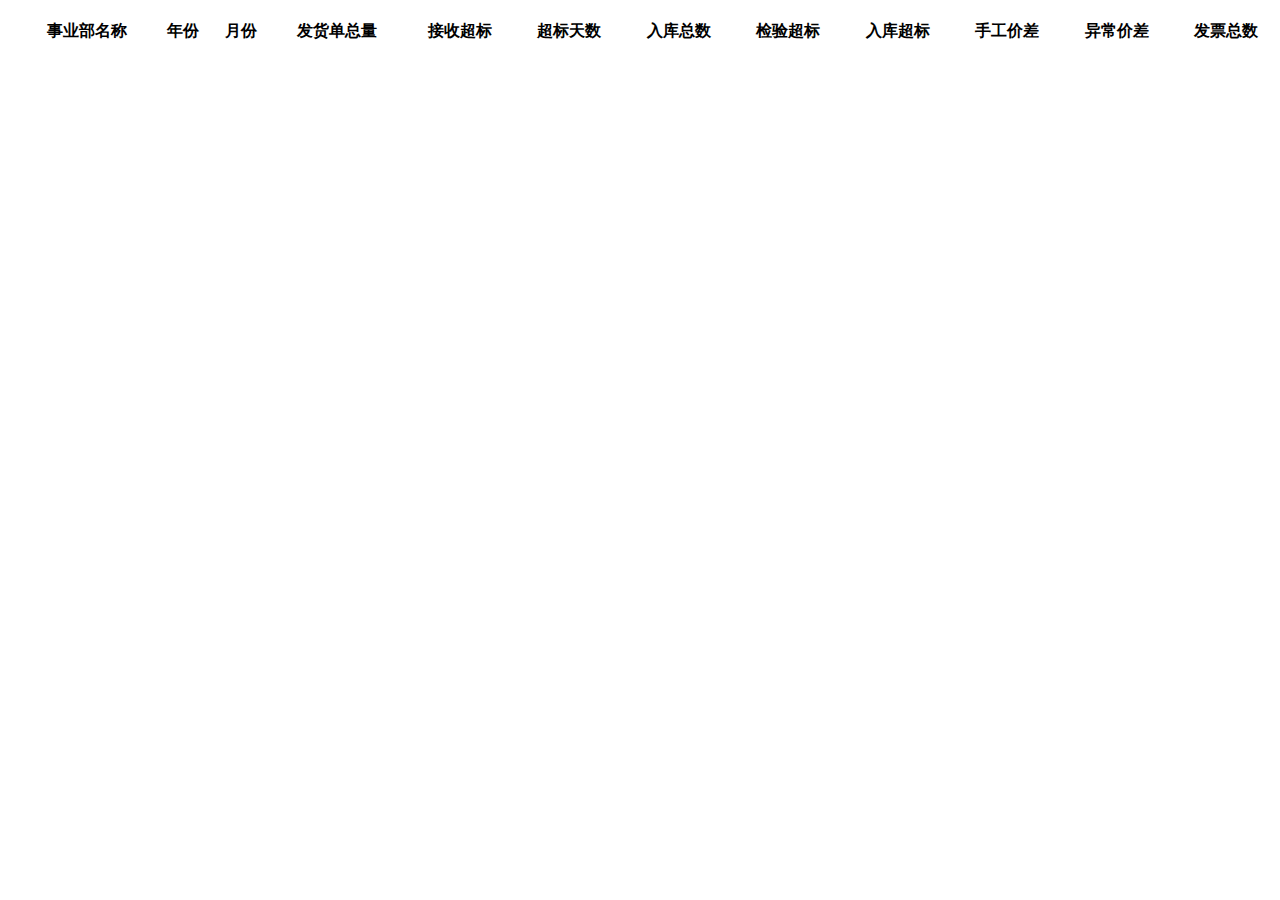
==== src/main/resources/static/list.html @ 4b202a6f "init" ====
<!DOCTYPE html>
<html>
<head>
    <meta charset="UTF-8">
    <title>每月数据</title>
    <link href="../assets/css/reset.css" rel="stylesheet" type="text/css" />
    <link href="../assets/js/themes/default/easyui.css" rel="stylesheet" type="text/css" />
    <link href="../assets/css/font-awesome.min.css" rel="stylesheet" type="text/css" />
    <link href="../assets/css/layout.css" rel="stylesheet" type="text/css" />
</head>
<!--<script src="../assets/json/datagrid_data.js" type="text/javascript"></script>-->

<body class="padding10">
<div id="p" class="easyui-panel" title="每月数据" style="width:100%;height:700px;padding:10px;"
     data-options="iconCls:'fa fa-save',collapsible:false,minimizable:false,maximizable:true,closable:false">

    <table class="easyui-datagrid"  fitColumns="true" pageSize="20" pagination="true" style="width:100%;"
           url="/busy/query"  data-options="singleSelect:true" toolbar="#tb" rownumbers="true">
        <thead>
        <tr>
            <th data-options="field:'companyName',width:50" sortable="true">事业部名称</th>
            <th data-options="field:'yearNo',width:30" sortable="true">年份</th>
            <th data-options="field:'monthNo',width:30" sortable="true">月份</th>
            <th data-options="field:'outAllNum',width:40" sortable="true">发货单总量</th>
            <th data-options="field:'rcvNum',width:30,align:'left'">接收超标</th>
            <th data-options="field:'outday',width:30,align:'left'">超标天数</th>

            <th data-options="field:'purchaseAllNum',width:40,align:'left'">入库总数</th>
            <th data-options="field:'checkNum',width:40,align:'left'">检验超标</th>
            <th data-options="field:'inStockNum',width:40,align:'left'">入库超标</th>

            <th data-options="field:'invoiceHand',width:40,align:'left'">手工价差</th>
            <th data-options="field:'invoiceDiff',width:40,align:'left'">异常价差</th>
            <th data-options="field:'invoiceNum',width:40,align:'left'">发票总数</th>

        </tr>
        </thead>
    </table>
</div>
<script src="../assets/js/jquery2.1.1.js" type="text/javascript"></script>
<script src="../assets/js/jquery.easyui.min.js" type="text/javascript"></script>
</body>
</html>
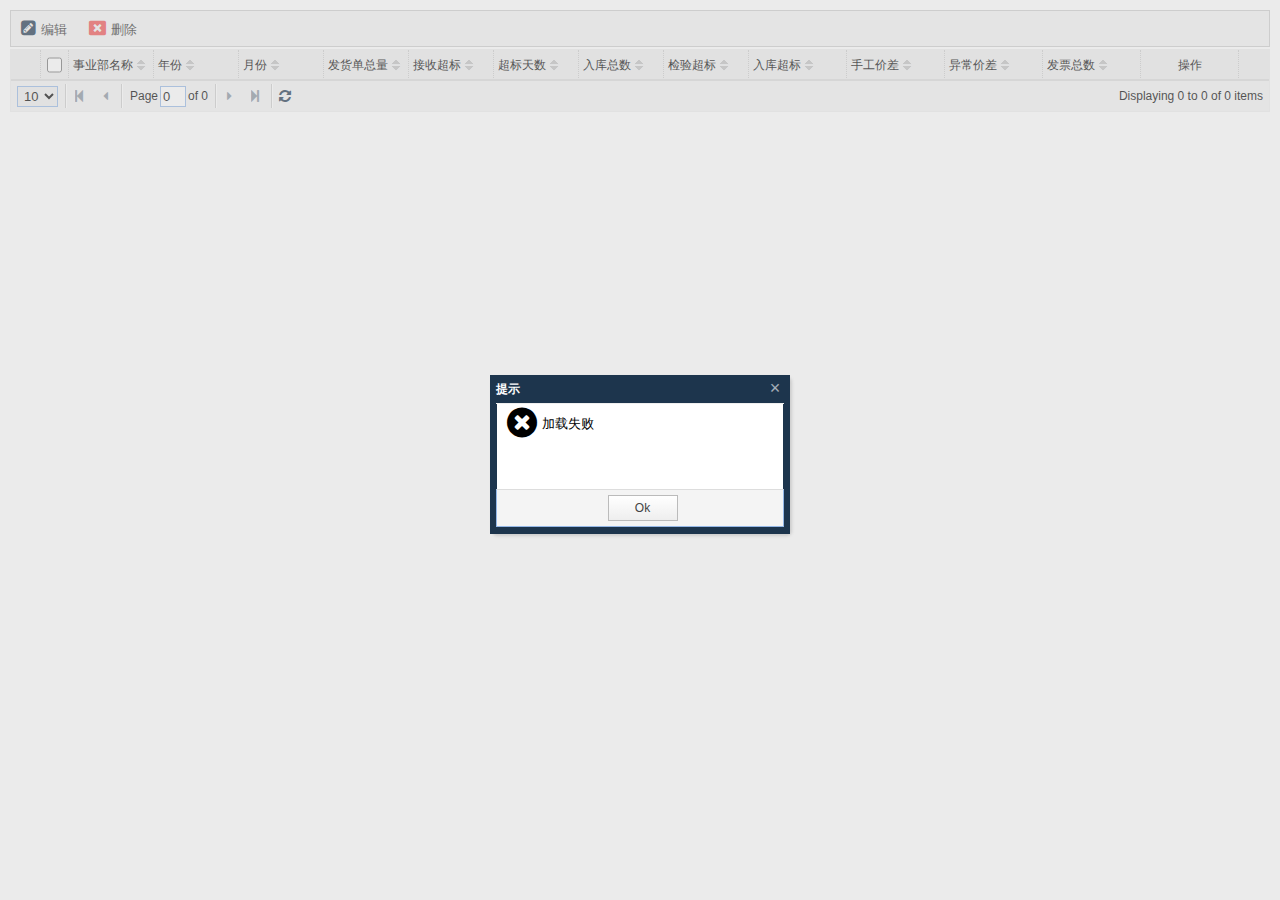
==== commit a791e83f: "第二次提交" ====
--- a/src/main/resources/static/list.html
+++ b/src/main/resources/static/list.html
@@ -3,41 +3,479 @@
 <head>
     <meta charset="UTF-8">
     <title>每月数据</title>
-    <link href="../assets/css/reset.css" rel="stylesheet" type="text/css" />
-    <link href="../assets/js/themes/default/easyui.css" rel="stylesheet" type="text/css" />
-    <link href="../assets/css/font-awesome.min.css" rel="stylesheet" type="text/css" />
-    <link href="../assets/css/layout.css" rel="stylesheet" type="text/css" />
+    <link href="assets/css/reset.css" rel="stylesheet" type="text/css" />
+    <link href="assets/js/themes/default/easyui.css" rel="stylesheet" type="text/css" />
+    <link href="assets/css/font-awesome.min.css" rel="stylesheet" type="text/css" />
+    <link href="assets/css/layout.css" rel="stylesheet" type="text/css" />
 </head>
-<!--<script src="../assets/json/datagrid_data.js" type="text/javascript"></script>-->
-
+<script src="assets/js/jquery2.1.1.js" type="text/javascript"></script>
+<script src="assets/js/jquery.easyui.min.js" type="text/javascript"></script>
+<script src="assets/js/layer.js" type="text/javascript"></script>
 <body class="padding10">
-<div id="p" class="easyui-panel" title="每月数据" style="width:100%;height:700px;padding:10px;"
-     data-options="iconCls:'fa fa-save',collapsible:false,minimizable:false,maximizable:true,closable:false">
-
-    <table class="easyui-datagrid"  fitColumns="true" pageSize="20" pagination="true" style="width:100%;"
-           url="/busy/query"  data-options="singleSelect:true" toolbar="#tb" rownumbers="true">
-        <thead>
+
+<div class="tools-row" style="padding-bottom:2px;">
+    <!--<table cellpadding="0" cellspacing="0" style="width:100%">
         <tr>
-            <th data-options="field:'companyName',width:50" sortable="true">事业部名称</th>
-            <th data-options="field:'yearNo',width:30" sortable="true">年份</th>
-            <th data-options="field:'monthNo',width:30" sortable="true">月份</th>
-            <th data-options="field:'outAllNum',width:40" sortable="true">发货单总量</th>
-            <th data-options="field:'rcvNum',width:30,align:'left'">接收超标</th>
-            <th data-options="field:'outday',width:30,align:'left'">超标天数</th>
-
-            <th data-options="field:'purchaseAllNum',width:40,align:'left'">入库总数</th>
-            <th data-options="field:'checkNum',width:40,align:'left'">检验超标</th>
-            <th data-options="field:'inStockNum',width:40,align:'left'">入库超标</th>
-
-            <th data-options="field:'invoiceHand',width:40,align:'left'">手工价差</th>
-            <th data-options="field:'invoiceDiff',width:40,align:'left'">异常价差</th>
-            <th data-options="field:'invoiceNum',width:40,align:'left'">发票总数</th>
-
+            <td>日清日结每月数据</td>
+            &lt;!&ndash;<td style="height:28px;" colspan="2">
+                账号:<input class="easyui-textbox" id="txtUserZhxm" data-options="width:80"/>
+                &nbsp; &nbsp; <button id="btnsearch" type="button" class="but-default" onclick="UserinfoSearch()"><span class="icon icon-magnifier"></span> 查询</button>
+            </td>&ndash;&gt;
+            <td align="right">
+                &lt;!&ndash;<button id="btnadd" type="button" class="easyui-linkbutton btnPrimary"  onclick="EidtUserForm()"><span class="icon icon-add"></span>新增</button>&ndash;&gt;
+                <button id="btndel" type="button" class="easyui-linkbutton   btnDanger"  onclick="User_Del()"><span class="icon icon-delete"></span>删除</button>
+            </td>
         </tr>
-        </thead>
-    </table>
+    </table>-->
+    <div class="btnbar-tools">
+       <!-- <a href="javascript:;" class="add" id="newData"><i class="fa fa-plus-square success"></i>添加</a>-->
+        <a href="javascript:;" class="edit"><i class="fa fa-pencil-square info"></i>编辑</a>
+        <a href="javascript:;" class="del"><i class="fa fa-times-rectangle danger"></i>删除</a>
+       <!-- <a href="javascript:;" class="count"><i class="fa fa-pie-chart purple"></i>统计</a>
+        <a href="javascript:;" class="check"><i class="fa fa-check-circle yellow"></i>审核</a>-->
+    </div>
 </div>
-<script src="../assets/js/jquery2.1.1.js" type="text/javascript"></script>
-<script src="../assets/js/jquery.easyui.min.js" type="text/javascript"></script>
+<table id="dg"></table>
+<div class="div_empty" style="height: 150px; display:none; border-top: 0px solid; background-color:White;">
+    <div style="width: 95%; text-align: center; border: 0px; margin-top: 5%; font-size:20px; font-family: 宋体;position: absolute">
+        暂无数据！
+    </div>
+</div>
+<!--
+<div id="window_userinfo" class="easyui-window" title="修改数据"
+     data-options="modal:true,closed:true,region:'center'">
+    <form id="yzxx" method="post">
+        <table cellpadding="5" class="basetable">
+            <tr>
+                <td>
+                   事业部名称：
+                </td>
+                <td>
+                    <input class="easyui-textbox" id="txtuserid" placeholder="自动生成" type="text" name="username"></input>
+                </td>
+            </tr>
+            <tr>
+                <td>
+                    用户账号：
+                </td>
+                <td>
+                    <input class="easyui-textbox" id="txtuserzh" type="text" name="username" data-options="required:true"></input>
+                </td>
+            </tr>
+            <tr>
+                <td>
+                    姓名：
+                </td>
+                <td>
+                    <input class="easyui-textbox" id="txtusername" type="text" name="username" data-options="required:true"></input>
+                </td>
+            </tr>
+
+            <tr>
+                <td>
+                    密码:
+                </td>
+                <td>
+                    <input id="password1" class="easyui-textbox" type="password" data-options="required:true,validType:'length[6,50]'" />
+                </td>
+            </tr>
+            <tr>
+                <td>
+                    确认密码:
+                </td>
+                <td>
+                    <input id="password2" class="easyui-textbox" type="password" data-options="required:true,validType:'length[6,50]'" />
+                </td>
+            </tr>
+
+            <tr>
+                <td>
+                    角色：
+                </td>
+                <td>
+
+                </td>
+            </tr>
+            <tr>
+                <td>
+                    用户状态：
+                </td>
+                <td colspan="3">
+                    <input id="stauts1" type="radio" name="status" value="1" /><label for="stauts0">启用</label>
+                    <input id="stauts0" type="radio" name="status" value="0" /><label for="stauts1">禁用</label>
+                </td>
+            </tr>
+            <tr>
+                <td colspan="4" align="right">
+                    <a href="javascript:void(0)" class="easyui-linkbutton" data-options="iconCls:'icon-save'" style="width: 80px"
+                       onclick="SaveUserInfo()">保存</a> <a href="javascript:void(0)" class="easyui-linkbutton"
+                                                          data-options="iconCls:'icon-cancel'" onclick="$('#window_userinfo').window('close')" style="width: 80px">
+                    取消</a>
+                </td>
+            </tr>
+        </table>
+    </form>
+</div>-->
+<!-- 新增和编辑数据 -->
+<div class="dig-wrapper" id="newData-wrapper">
+    <div class="form2-column" title="表单示例">
+        <form id="vui_sample" class="easyui-form" method="post" data-options="novalidate:true">
+            <div class="form-column2">
+                <div class="form-column-left">
+                    <input class="easyui-textbox" name="name" style="width:100%" data-options="label:'申请单号:',required:true">
+                </div>
+                <div class="form-column-left fm-left">
+                    <select class="easyui-combobox" name="state" data-options="label:'状态:',required:true" labelPosition="top" style="width:100%;">
+                        <option value="AL">新增</option>
+                        <option value="AK">已提交</option>
+                        <option value="AZ">申请中</option>
+                        <option value="AR">已入库</option>
+                    </select>
+                </div>
+            </div>
+            <div class="form-column2">
+                <div class="form-column-left">
+                    <input class="easyui-textbox" name="wznumber" style="width:100%" data-options="label:'物料编号:',required:true">
+                </div>
+                <div class="form-column-left fm-left">
+                    <input class="easyui-textbox" name="subject" style="width:100%" data-options="label:'物料名称:',required:true">
+                </div>
+            </div>
+            <div class="form-column2">
+                <div class="form-column-left">
+                    <select class="easyui-combobox" name="state" data-options="label:'物料类型:',required:true" labelPosition="top" style="width:100%;">
+                        <option value="AL">原材料</option>
+                        <option value="AK">辅料</option>
+                        <option value="AZ">产品</option>
+                        <option value="AR">深加工原料</option>
+                    </select>
+                </div>
+                <div class="form-column-left fm-left">
+                    <select class="easyui-combobox" name="state" data-options="label:'入库类型:',required:true" labelPosition="top" style="width:100%;">
+                        <option value="AL">原材料入库</option>
+                        <option value="AK">辅料入库</option>
+                        <option value="AZ">产品入库</option>
+                        <option value="AR">深加工原料入库</option>
+                    </select>
+                </div>
+            </div>
+            <div class="form-column2">
+                <div class="form-column-left">
+                    <input class="easyui-textbox" name="sqkf" style="width:100%" data-options="label:'申请库房:',required:true">
+                </div>
+                <div class="form-column-left fm-left">
+                    <input class="easyui-textbox" name="subject" style="width:100%" data-options="label:'申请数量:',required:true,validType:'number'">
+                </div>
+            </div>
+            <div class="form-column2">
+                <div class="form-column-left">
+                    <input class="easyui-textbox" name="sqkf" style="width:100%" data-options="label:'单位:',required:true">
+                </div>
+                <div class="form-column-left fm-left">
+                    <input class="easyui-textbox" id="storage-time" name="subject" style="width:100%" data-options="label:'存储期限:',required:true">
+                </div>
+            </div>
+            <div class="form-column1">
+                <div class="form-column-left">
+                    <input class="easyui-textbox" name="message" style="width:100%;height:60px" data-options="label:'备注:',multiline:true">
+                </div>
+            </div>
+            <div class="form-btnBar pl75">
+                <input type="submit" name="" value="保存" class="easyui-linkbutton btnPrimary" onclick="submitForm()" style="width:80px" />
+                <input type="submit" name="" value="重置" class="easyui-linkbutton btnDefault" onclick="clearForm()" style="width:80px" />
+            </div>
+        </form>
+    </div>
+</div>
+
+<script type="text/javascript">
+    $(document).ready(function() {
+        //当请求远程数据时，发送的额外参数。
+        GetqueryParams= function () {
+            var Params = {};
+            //Params.SearchRole = $("#SearchRole").combobox('getValue');
+            //Params.Jzzhch = $("#txtUserZhxm").textbox('getValue');
+            return Params;
+        }
+
+        UserinfoSearch= function () {
+            $("#dg").datagrid("reload", GetqueryParams());
+        }
+
+        //删除
+        Fn_Del= function () {
+            var rows = $('#dg').datagrid("getSelections");
+            if (rows.length > 0) {
+                $.messager.confirm("提示", "你确定要删除吗?", function (r) {
+                    if (r) {
+                        var ids = [];
+                        for (var i = 0; i < rows.length; i++) {
+                            ids.push(rows[i].userid);
+                        }
+                        var jsonObject = JSON.stringify(ids);
+                        DelRows(jsonObject);
+                    }
+                });
+            }
+            else {
+                $.messager.alert("提示", "请选择要删除的行", "error");
+            }
+        }
+
+        DelRows = function (userids) {
+            $.ajax({
+                type: 'post',
+                dataType: "json", //返回json格式的数据
+                url: "UsersList_Del",
+                data: {'UsersJson': userids},
+                cache: false,
+                success: function (Data) {
+                    if (Data == "1") {
+                        $('#dg').datagrid("reload");
+                        $.messager.alert("提示", "删除成功");
+                    }
+                    else {
+                        $.messager.alert("提示", "删除失败", "error");
+                    }
+                },
+                error: function (e) {
+                    var msg = responseTextTitle(e.responseText);
+                    $.messager.alert("提示", msg, "error");
+                }
+            });
+        }
+
+        getRowIndex = function(target) {
+            var tr = $(target).closest('tr.datagrid-row');
+            return parseInt(tr.attr('datagrid-row-index'));
+        }
+
+        EidtUserForm = function(target){
+            console.log(1234);
+            if (target) {
+                var thisindex = getRowIndex(target);
+                var row = $('#dg').datagrid('getRows')[thisindex];
+                $('#txtuserid').textbox('readonly',true);
+                $('#txtuserzh').textbox('readonly',true);
+                $('#txtuserid').textbox("setValue",row.userid);
+                $('#txtuserzh').textbox('setValue',row.userzh);
+                $('#password1').textbox("setValue","");
+                $('#password2').textbox("setValue","");
+                $('#txtusername').textbox("setValue", row.username);
+                $('#userrole').combobox('setValues', row.role);
+                $("input[name='status'][value=" + row.status + "]").prop("checked", true);
+                $('#dg').datagrid('clearSelections');
+                layer.open({
+                    type: 1,
+                    skin: 'layui-layer-rim', //加上边框
+                    area: ['1000px', '450px'], //宽高
+                    content: $('#newData-wrapper'),
+                    zIndex: 1000
+                });
+            }
+        }
+
+        BindData = function () {
+            var queryParams = GetqueryParams();
+            $('#dg').datagrid({
+                width: '100%',
+                height: 'auto',
+                scrollbarSize: 0,
+                autoRowHeight: false,
+                url: "/busy/query",
+                queryParams: queryParams,
+                checkOnSelect: false,
+                selectOnCheck: true,
+                idField: 'id',
+                columns: [[
+                    {field: 'ck', title: '选择', sortable: true, checkbox: true},
+                    {field: 'companyName', title: '事业部名称', width: "7%", sortable: true},
+                    {field: 'yearNo', title: '年份', width: "7%", sortable: true},
+                    {field: 'monthNo', title: '月份', width: "7%", sortable: true},
+                    {field: 'outAllNum', title: '发货单总量', width: "7%", sortable: true},
+                    {field: 'rcvNum', title: '接收超标', width: "7%", sortable: true},
+                    {field: 'outday', title: '超标天数', width: "7%", sortable: true},
+                    {field: 'purchaseAllNum', title: '入库总数', width: "7%", sortable: true},
+                    {field: 'checkNum', title: '检验超标', width: "7%", sortable: true},
+                    {field: 'inStockNum', title: '入库超标', width: "8%", sortable: true},
+                    {field: 'invoiceHand', title: '手工价差', width: "8%", sortable: true},
+                    {field: 'invoiceDiff', title: '异常价差', width: "8%", sortable: true},
+                    {field: 'invoiceNum', title: '发票总数', width: "8%", sortable: true},
+                    /*{ field: 'status', title: '状态', width: "20%", sortable: true,formatter:function(value, row, index){
+                return row.zt;
+            }  },*/
+                    /*{ field: 'role', title: '角色', width: "20%", sortable: true ,formatter:function(value, row, index){
+                return row.dmmc;
+            }  },*/
+                    {
+                        field: 'action', title: '操作', width: "8%", align: 'center',
+                        formatter: function (value, row, index) {
+                            var e = '<a class="but-link" href="javascript:void(0)" onclick="EidtUserForm(this)"><span class="icon icon-edit"></span>编辑</a> ';
+                            return e;
+                        }
+                    }
+                ]],
+                onLoadSuccess: function (data) {//加载完毕后获取所有的checkbox遍历
+                    if (data.rows.length > 0) {
+                        //循环判断操作为新增的不能选择
+                        /* for (var i = 0; i < data.rows.length; i++) {
+                    //根据userid让某些行不可选
+                    if (data.rows[i].userid == "system") {
+                        $("input[type='checkbox']")[i + 1].disabled = true;//禁用
+                        //$("input[type='checkbox']")[i + 1].remove();//移除
+                    }
+                }*/
+
+                    } else {
+                        $(".div_empty").css({"display": "block"});
+                        $(this).closest('div.datagrid-wrap').find('div.datagrid-pager').hide();
+                    }
+
+                },
+                //当用户勾选全部行时触发
+                onCheckAll: function (rows) {
+                    $("input[type='checkbox']").each(function (index, el) {
+                        if (el.disabled == true) {
+                            $("#dg").datagrid('uncheckRow', index - 1);//此处参考其他人的代码，原代码为unselectRow
+                        }
+                        var checkboxHeader = $('div.datagrid-header-check input[type=checkbox]');//取到全选全不选这个元素
+                        checkboxHeader.prop("checked", "checked");//将其设置为checked即可
+                    });
+                },
+                onClickRow: function (rowIndex, rowData) {
+                    //加载完毕后获取所有的checkbox遍历
+                    $("input[type='checkbox']").each(function (index, el) {
+                        //如果当前的复选框不可选，则不让其选中
+                        if (el.disabled == true) {
+                            //POSStockHeadTable.datagrid('unselectRow', index - 1);
+                        }
+                    })
+                },
+                pageSize: 10,
+                pageList: [10, 20, 30, 50],
+                fitColumns: true,
+                striped: true,
+                pagination: true, //分页控件
+                rownumbers: true, //行号
+                onLoadError: function (e) {
+                    $.messager.alert("提示", "加载失败", "error");
+                }
+            });
+
+        }
+        /*
+    function EidtUserForm(target) {
+        var title="编辑";
+        if (target) {
+            var thisindex = getRowIndex(target);
+            var row = $('#dg').datagrid('getRows')[thisindex];
+            $('#txtuserid').textbox('readonly',true);
+            $('#txtuserzh').textbox('readonly',true);
+            $('#txtuserid').textbox("setValue",row.userid);
+            $('#txtuserzh').textbox('setValue',row.userzh);
+            $('#password1').textbox("setValue","");
+            $('#password2').textbox("setValue","");
+            $('#txtusername').textbox("setValue", row.username);
+            $('#userrole').combobox('setValues', row.role);
+            $("input[name='status'][value=" + row.status + "]").prop("checked", true);
+            $('#dg').datagrid('clearSelections');
+        }
+        else {
+            $('#txtuserid').textbox('readonly',true);
+            $('#txtuserzh').textbox('setValue',"");
+            $('#txtuserzh').textbox('readonly',false);
+            $('#txtuserid').textbox("setValue","");
+            $('#password1').textbox("setValue","");
+            $('#password2').textbox("setValue","");
+            $('#txtusername').textbox("setValue", "");
+            $('#userrole').combobox('setValues', "");
+            $("input[name='status'][value='1']").prop("checked", true);
+            title="新增";
+        }
+        $('#window_userinfo').window({
+            width: 500,
+            title: title,
+            modal: true
+        });
+        $('#window_userinfo').window('open');
+        $('#window_userinfo').window('vcenter');
+        $('#window_userinfo').window('hcenter');
+    }*/
+        /*function SaveUserInfo()
+    {
+       /!* var isValid = $("#yzxx").form('enableValidation').form('validate');
+        if (!isValid) {
+            $.messager.progress('close'); // hide progress bar while the form is invalid
+            return isValid;
+        }
+        if($('#password1').textbox("getValue")!=$('#password2').textbox("getValue"))
+        {
+            $.messager.alert("提示", "两次密码输入不一样", "");
+            return false;
+        }
+        if($('#userrole').combobox("getValues")=="")
+        {
+            $.messager.alert("提示", "请选择角色", "");
+            return false;
+        }*!/
+        //var userinfo = $('#yzxx').serializeObject();
+        var userinfo = new Object();
+        userinfo.userid=$('#txtuserid').textbox("getValue");
+        userinfo.userzh=$('#txtuserzh').textbox("getValue");
+        userinfo.username=$('#txtusername').textbox("getValue");
+        userinfo.passwd=$('#password1').textbox("getValue");
+        userinfo.role=$('#userrole').combobox('getValue');
+        userinfo.status=$("input[name='status']:checked").val();
+        var jsonObject = JSON.stringify(userinfo);
+        $.ajax({
+            type: 'post',
+            dataType: "json",
+            url: "****",
+        data: { 'json': jsonObject },
+        cache: false,
+            success: function (data) {
+        if (data == "1") {
+            $.messager.alert("提示", "保存成功", "");
+            $('#dg').datagrid("reload");
+            $('#window_userinfo').window('close');
+        }
+        else {
+            $.messager.alert("提示", data.msg, "error");
+        }
+    },
+        error: function (e) {
+            $.messager.alert("提示", "保存失败" + e.toString(), "error");
+        }
+    });
+    }*/
+
+
+        /*初始化数据*/
+        BindData();
+        //新增数据
+        $('#newData').on('click', function () {
+            layer.open({
+                type: 1,
+                skin: 'layui-layer-rim', //加上边框
+                area: ['1000px', '450px'], //宽高
+                content: $('#newData-wrapper'),
+                zIndex: 1000
+            });
+        });
+
+        $('#del').on('click', function () {
+            layer.open({
+                type: 1,
+                skin: 'layui-layer-rim', //加上边框
+                area: ['1000px', '450px'], //宽高
+                content: $('#newData-wrapper'),
+                zIndex: 1000
+            });
+        });
+
+
+    });
+</script>
+
 </body>
 </html>--- a/src/main/resources/static/assets/js/themes/default/easyui.css
+++ b/src/main/resources/static/assets/js/themes/default/easyui.css
@@ -0,0 +1,3220 @@
+.panel {
+  overflow: hidden;
+  text-align: left;
+  margin: 0;
+  border: 0;
+  -moz-border-radius: 0 0 0 0;
+  -webkit-border-radius: 0 0 0 0;
+  border-radius: 0 0 0 0;
+}
+.panel-header,
+.panel-body {
+  border-width: 1px;
+  border-style: solid;
+}
+.panel-header {
+  padding: 5px;
+  position: relative;
+}
+.panel-title {
+  background: url('images/blank.gif') no-repeat;
+}
+.panel-header-noborder {
+  border-width: 0 0 1px 0;
+}
+.panel-body {
+  overflow: auto;
+  border-top-width: 0;
+  padding: 0;
+}
+.panel-body-noheader {
+  border-top-width: 1px;
+}
+.panel-body-noborder {
+  border-width: 0px;
+}
+.panel-body-nobottom {
+  border-bottom-width: 0;
+}
+.panel-with-icon {
+  padding-left: 18px;
+}
+.panel-icon,
+.panel-tool {
+  position: absolute;
+  top: 50%;
+  margin-top: -8px;
+  height: 16px;
+  overflow: hidden;
+}
+.panel-icon {
+  left: 5px;
+  width: 16px;
+}
+.panel-tool {
+  right: 5px;
+  width: auto;
+}
+.panel-tool a {
+  display: inline-block;
+  width: 16px;
+  height: 16px;
+  opacity: 0.6;
+  filter: alpha(opacity=60);
+  margin: 0 0 0 2px;
+  vertical-align: top;
+}
+.panel-tool a:hover {
+  opacity: 1;
+  filter: alpha(opacity=100);
+  background-color: #eaf2ff;
+  -moz-border-radius: 3px 3px 3px 3px;
+  -webkit-border-radius: 3px 3px 3px 3px;
+  border-radius: 3px 3px 3px 3px;
+}
+.panel-loading {
+  padding: 11px 0px 10px 30px;
+}
+.panel-noscroll {
+  overflow: hidden;
+}
+.panel-fit,
+.panel-fit body {
+  height: 100%;
+  margin: 0;
+  padding: 0;
+  border: 0;
+  overflow: hidden;
+}
+.panel-loading {
+  background: url('images/loading.gif') no-repeat 10px 10px;
+}
+.panel-tool-close {
+  background: url('images/panel_tools.png') no-repeat -16px 0px;
+}
+.panel-tool-min {
+  background: url('images/panel_tools.png') no-repeat 0px 0px;
+}
+.panel-tool-max {
+  background: url('images/panel_tools.png') no-repeat 0px -16px;
+}
+.panel-tool-restore {
+  background: url('images/panel_tools.png') no-repeat -16px -16px;
+}
+.panel-tool-collapse {
+  background: url('images/panel_tools.png') no-repeat -32px 0;
+}
+.panel-tool-expand {
+  background: url('images/panel_tools.png') no-repeat -32px -16px;
+}
+.panel-header,
+.panel-body {
+  border-color: #95B8E7;
+}
+.panel-header {
+  background-color: #E0ECFF;
+  background: -webkit-linear-gradient(top,#EFF5FF 0,#E0ECFF 100%);
+  background: -moz-linear-gradient(top,#EFF5FF 0,#E0ECFF 100%);
+  background: -o-linear-gradient(top,#EFF5FF 0,#E0ECFF 100%);
+  background: linear-gradient(to bottom,#EFF5FF 0,#E0ECFF 100%);
+  background-repeat: repeat-x;
+  filter: progid:DXImageTransform.Microsoft.gradient(startColorstr=#EFF5FF,endColorstr=#E0ECFF,GradientType=0);
+}
+.panel-body {
+  background-color: #ffffff;
+  color: #000000;
+  font-size: 12px;
+}
+.panel-title {
+  font-size: 12px;
+  font-weight: bold;
+  color: #0E2D5F;
+  height: 16px;
+  line-height: 16px;
+}
+.panel-footer {
+  border: 1px solid #95B8E7;
+  overflow: hidden;
+  background: #F4F4F4;
+}
+.panel-footer-noborder {
+  border-width: 1px 0 0 0;
+}
+.panel-hleft,
+.panel-hright {
+  position: relative;
+}
+.panel-hleft>.panel-body,
+.panel-hright>.panel-body {
+  position: absolute;
+}
+.panel-hleft>.panel-header {
+  float: left;
+}
+.panel-hright>.panel-header {
+  float: right;
+}
+.panel-hleft>.panel-body {
+  border-top-width: 1px;
+  border-left-width: 0;
+}
+.panel-hright>.panel-body {
+  border-top-width: 1px;
+  border-right-width: 0;
+}
+.panel-hleft>.panel-body-nobottom {
+  border-bottom-width: 1px;
+  border-right-width: 0;
+}
+.panel-hright>.panel-body-nobottom {
+  border-bottom-width: 1px;
+  border-left-width: 0;
+}
+.panel-hleft>.panel-footer {
+  position: absolute;
+  right: 0;
+}
+.panel-hright>.panel-footer {
+  position: absolute;
+  left: 0;
+}
+.panel-hleft>.panel-header-noborder {
+  border-width: 0 1px 0 0;
+}
+.panel-hright>.panel-header-noborder {
+  border-width: 0 0 0 1px;
+}
+.panel-hleft>.panel-body-noborder {
+  border-width: 0;
+}
+.panel-hright>.panel-body-noborder {
+  border-width: 0;
+}
+.panel-hleft>.panel-body-noheader {
+  border-left-width: 1px;
+}
+.panel-hright>.panel-body-noheader {
+  border-right-width: 1px;
+}
+.panel-hleft>.panel-footer-noborder {
+  border-width: 0 0 0 1px;
+}
+.panel-hright>.panel-footer-noborder {
+  border-width: 0 1px 0 0;
+}
+.panel-hleft>.panel-header .panel-icon,
+.panel-hright>.panel-header .panel-icon {
+  margin-top: 0;
+  top: 5px;
+}
+.panel-hleft>.panel-header .panel-title,
+.panel-hright>.panel-header .panel-title {
+  position: absolute;
+  min-width: 16px;
+  left: 21px;
+  top: 5px;
+  bottom: auto;
+  white-space: nowrap;
+  word-wrap: normal;
+  -webkit-transform: rotate(90deg);
+  -webkit-transform-origin: 0 0;
+  -moz-transform: rotate(90deg);
+  -moz-transform-origin: 0 0;
+  -o-transform: rotate(90deg);
+  -o-transform-origin: 0 0;
+  transform: rotate(90deg);
+  transform-origin: 0 0;
+}
+.panel-hleft>.panel-header .panel-title-up,
+.panel-hright>.panel-header .panel-title-up {
+  position: absolute;
+  min-width: 16px;
+  left: 21px;
+  top: auto;
+  bottom: 5px;
+  text-align: right;
+  white-space: nowrap;
+  word-wrap: normal;
+  -webkit-transform: rotate(-90deg);
+  -webkit-transform-origin: 0 0;
+  -moz-transform: rotate(-90deg);
+  -moz-transform-origin: 0 0;
+  -o-transform: rotate(-90deg);
+  -o-transform-origin: 0 0;
+  transform: rotate(-90deg);
+  transform-origin: 0 16px;
+}
+.panel-hleft>.panel-header .panel-with-icon.panel-title-up,
+.panel-hright>.panel-header .panel-with-icon.panel-title-up {
+  padding-left: 0;
+  padding-right: 18px;
+}
+.panel-hleft>.panel-header .panel-tool,
+.panel-hright>.panel-header .panel-tool {
+  top: auto;
+  bottom: 5px;
+  width: 16px;
+  height: auto;
+  left: 50%;
+  margin-left: -8px;
+  margin-top: 0;
+}
+.panel-hleft>.panel-header .panel-tool a,
+.panel-hright>.panel-header .panel-tool a {
+  margin: 2px 0 0 0;
+}
+.accordion {
+  overflow: hidden;
+  border-width: 1px;
+  border-style: solid;
+}
+.accordion .accordion-header {
+  border-width: 0 0 1px;
+  cursor: pointer;
+}
+.accordion .accordion-body {
+  border-width: 0 0 1px;
+}
+.accordion-noborder {
+  border-width: 0;
+}
+.accordion-noborder .accordion-header {
+  border-width: 0 0 1px;
+}
+.accordion-noborder .accordion-body {
+  border-width: 0 0 1px;
+}
+.accordion-collapse {
+  background: url('images/accordion_arrows.png') no-repeat 0 0;
+}
+.accordion-expand {
+  background: url('images/accordion_arrows.png') no-repeat -16px 0;
+}
+.accordion {
+  background: #ffffff;
+  border-color: #95B8E7;
+}
+.accordion .accordion-header {
+  background: #E0ECFF;
+  filter: none;
+}
+.accordion .accordion-header-selected {
+  background: #ffe48d;
+}
+.accordion .accordion-header-selected .panel-title {
+  color: #000000;
+}
+.accordion .panel-last > .accordion-header {
+  border-bottom-color: #E0ECFF;
+}
+.accordion .panel-last > .accordion-body {
+  border-bottom-color: #ffffff;
+}
+.accordion .panel-last > .accordion-header-selected,
+.accordion .panel-last > .accordion-header-border {
+  border-bottom-color: #95B8E7;
+}
+.accordion> .panel-hleft {
+  float: left;
+}
+.accordion> .panel-hleft>.panel-header {
+  border-width: 0 1px 0 0;
+}
+.accordion> .panel-hleft> .panel-body {
+  border-width: 0 1px 0 0;
+}
+.accordion> .panel-hleft.panel-last > .accordion-header {
+  border-right-color: #E0ECFF;
+}
+.accordion> .panel-hleft.panel-last > .accordion-body {
+  border-right-color: #ffffff;
+}
+.accordion> .panel-hleft.panel-last > .accordion-header-selected,
+.accordion> .panel-hleft.panel-last > .accordion-header-border {
+  border-right-color: #95B8E7;
+}
+.accordion> .panel-hright {
+  float: right;
+}
+.accordion> .panel-hright>.panel-header {
+  border-width: 0 0 0 1px;
+}
+.accordion> .panel-hright> .panel-body {
+  border-width: 0 0 0 1px;
+}
+.accordion> .panel-hright.panel-last > .accordion-header {
+  border-left-color: #E0ECFF;
+}
+.accordion> .panel-hright.panel-last > .accordion-body {
+  border-left-color: #ffffff;
+}
+.accordion> .panel-hright.panel-last > .accordion-header-selected,
+.accordion> .panel-hright.panel-last > .accordion-header-border {
+  border-left-color: #95B8E7;
+}
+.window {
+  overflow: hidden;
+  padding: 5px;
+  border-width: 1px;
+  border-style: solid;
+}
+.window .window-header {
+  background: transparent;
+  padding: 0px 0px 6px 0px;
+}
+.window .window-body {
+  border-width: 1px;
+  border-style: solid;
+  border-top-width: 0px;
+}
+.window .window-body-noheader {
+  border-top-width: 1px;
+}
+.window .panel-body-nobottom {
+  border-bottom-width: 0;
+}
+.window .window-header .panel-icon,
+.window .window-header .panel-tool {
+  top: 50%;
+  margin-top: -11px;
+}
+.window .window-header .panel-icon {
+  left: 1px;
+}
+.window .window-header .panel-tool {
+  right: 1px;
+}
+.window .window-header .panel-with-icon {
+  padding-left: 18px;
+}
+.window-proxy {
+  position: absolute;
+  overflow: hidden;
+}
+.window-proxy-mask {
+  position: absolute;
+  filter: alpha(opacity=5);
+  opacity: 0.05;
+}
+.window-mask {
+  position: absolute;
+  left: 0;
+  top: 0;
+  width: 100%;
+  height: 100%;
+  filter: alpha(opacity=40);
+  opacity: 0.40;
+  font-size: 1px;
+  overflow: hidden;
+}
+.window,
+.window-shadow {
+  position: absolute;
+  -moz-border-radius: 5px 5px 5px 5px;
+  -webkit-border-radius: 5px 5px 5px 5px;
+  border-radius: 5px 5px 5px 5px;
+}
+.window-shadow {
+  background: #ccc;
+  -moz-box-shadow: 2px 2px 3px #cccccc;
+  -webkit-box-shadow: 2px 2px 3px #cccccc;
+  box-shadow: 2px 2px 3px #cccccc;
+  filter: progid:DXImageTransform.Microsoft.Blur(pixelRadius=2,MakeShadow=false,ShadowOpacity=0.2);
+}
+.window,
+.window .window-body {
+  border-color: #95B8E7;
+}
+.window {
+  background-color: #E0ECFF;
+  background: -webkit-linear-gradient(top,#EFF5FF 0,#E0ECFF 20%);
+  background: -moz-linear-gradient(top,#EFF5FF 0,#E0ECFF 20%);
+  background: -o-linear-gradient(top,#EFF5FF 0,#E0ECFF 20%);
+  background: linear-gradient(to bottom,#EFF5FF 0,#E0ECFF 20%);
+  background-repeat: repeat-x;
+  filter: progid:DXImageTransform.Microsoft.gradient(startColorstr=#EFF5FF,endColorstr=#E0ECFF,GradientType=0);
+}
+.window-proxy {
+  border: 1px dashed #95B8E7;
+}
+.window-proxy-mask,
+.window-mask {
+  background: #ccc;
+}
+.window .panel-footer {
+  border: 1px solid #95B8E7;
+  position: relative;
+  top: -1px;
+}
+.window-thinborder {
+  padding: 0;
+}
+.window-thinborder .window-header {
+  padding: 5px 5px 6px 5px;
+}
+.window-thinborder .window-body {
+  border-width: 0px;
+}
+.window-thinborder .window-header .panel-icon,
+.window-thinborder .window-header .panel-tool {
+  margin-top: -9px;
+  margin-left: 5px;
+  margin-right: 5px;
+}
+.window-noborder {
+  border: 0;
+}
+.window.panel-hleft .window-header {
+  padding: 0 6px 0 0;
+}
+.window.panel-hright .window-header {
+  padding: 0 0 0 6px;
+}
+.window.panel-hleft>.panel-header .panel-title {
+  top: auto;
+  left: 16px;
+}
+.window.panel-hright>.panel-header .panel-title {
+  top: auto;
+  right: 16px;
+}
+.window.panel-hleft>.panel-header .panel-title-up,
+.window.panel-hright>.panel-header .panel-title-up {
+  bottom: 0;
+}
+.window.panel-hleft .window-body {
+  border-width: 1px 1px 1px 0;
+}
+.window.panel-hright .window-body {
+  border-width: 1px 0 1px 1px;
+}
+.window.panel-hleft .window-header .panel-icon {
+  top: 1px;
+  margin-top: 0;
+  left: 0;
+}
+.window.panel-hright .window-header .panel-icon {
+  top: 1px;
+  margin-top: 0;
+  left: auto;
+  right: 1px;
+}
+.window.panel-hleft .window-header .panel-tool,
+.window.panel-hright .window-header .panel-tool {
+  margin-top: 0;
+  top: auto;
+  bottom: 1px;
+  right: auto;
+  margin-right: 0;
+  left: 50%;
+  margin-left: -11px;
+}
+.window.panel-hright .window-header .panel-tool {
+  left: auto;
+  right: 1px;
+}
+.window-thinborder.panel-hleft .window-header {
+  padding: 5px 6px 5px 5px;
+}
+.window-thinborder.panel-hright .window-header {
+  padding: 5px 5px 5px 6px;
+}
+.window-thinborder.panel-hleft>.panel-header .panel-title {
+  left: 21px;
+}
+.window-thinborder.panel-hleft>.panel-header .panel-title-up,
+.window-thinborder.panel-hright>.panel-header .panel-title-up {
+  bottom: 5px;
+}
+.window-thinborder.panel-hleft .window-header .panel-icon,
+.window-thinborder.panel-hright .window-header .panel-icon {
+  margin-top: 5px;
+}
+.window-thinborder.panel-hleft .window-header .panel-tool,
+.window-thinborder.panel-hright .window-header .panel-tool {
+  left: 16px;
+  bottom: 5px;
+}
+.dialog-content {
+  overflow: auto;
+}
+.dialog-toolbar {
+  position: relative;
+  padding: 2px 5px;
+}
+.dialog-tool-separator {
+  float: left;
+  height: 24px;
+  border-left: 1px solid #ccc;
+  border-right: 1px solid #fff;
+  margin: 2px 1px;
+}
+.dialog-button {
+  position: relative;
+  top: -1px;
+  padding: 5px;
+  text-align: right;
+}
+.dialog-button .l-btn {
+  margin-left: 5px;
+}
+.dialog-toolbar,
+.dialog-button {
+  background: #F4F4F4;
+  border-width: 1px;
+  border-style: solid;
+}
+.dialog-toolbar {
+  border-color: #95B8E7 #95B8E7 #dddddd #95B8E7;
+}
+.dialog-button {
+  border-color: #dddddd #95B8E7 #95B8E7 #95B8E7;
+}
+.window-thinborder .dialog-toolbar {
+  border-left: transparent;
+  border-right: transparent;
+  border-top-color: #F4F4F4;
+}
+.window-thinborder .dialog-button {
+  top: 0px;
+  padding: 5px 8px 8px 8px;
+  border-left: transparent;
+  border-right: transparent;
+  border-bottom: transparent;
+}
+.l-btn {
+  text-decoration: none;
+  display: inline-block;
+  overflow: hidden;
+  margin: 0;
+  padding: 0;
+  cursor: pointer;
+  outline: none;
+  text-align: center;
+  vertical-align: middle;
+  line-height: normal;
+}
+.l-btn-plain {
+  border-width: 0;
+  padding: 1px;
+}
+.l-btn-left {
+  display: inline-block;
+  position: relative;
+  overflow: hidden;
+  margin: 0;
+  padding: 0;
+  vertical-align: top;
+}
+.l-btn-text {
+  display: inline-block;
+  vertical-align: top;
+  width: auto;
+  line-height: 24px;
+  font-size: 12px;
+  padding: 0;
+  margin: 0 4px;
+}
+.l-btn-icon {
+  display: inline-block;
+  width: 16px;
+  height: 16px;
+  line-height: 16px;
+  position: absolute;
+  top: 50%;
+  margin-top: -8px;
+  font-size: 1px;
+}
+.l-btn span span .l-btn-empty {
+  display: inline-block;
+  margin: 0;
+  width: 16px;
+  height: 24px;
+  font-size: 1px;
+  vertical-align: top;
+}
+.l-btn span .l-btn-icon-left {
+  padding: 0 0 0 20px;
+  background-position: left center;
+}
+.l-btn span .l-btn-icon-right {
+  padding: 0 20px 0 0;
+  background-position: right center;
+}
+.l-btn-icon-left .l-btn-text {
+  margin: 0 4px 0 24px;
+}
+.l-btn-icon-left .l-btn-icon {
+  left: 4px;
+}
+.l-btn-icon-right .l-btn-text {
+  margin: 0 24px 0 4px;
+}
+.l-btn-icon-right .l-btn-icon {
+  right: 4px;
+}
+.l-btn-icon-top .l-btn-text {
+  margin: 20px 4px 0 4px;
+}
+.l-btn-icon-top .l-btn-icon {
+  top: 4px;
+  left: 50%;
+  margin: 0 0 0 -8px;
+}
+.l-btn-icon-bottom .l-btn-text {
+  margin: 0 4px 20px 4px;
+}
+.l-btn-icon-bottom .l-btn-icon {
+  top: auto;
+  bottom: 4px;
+  left: 50%;
+  margin: 0 0 0 -8px;
+}
+.l-btn-left .l-btn-empty {
+  margin: 0 4px;
+  width: 16px;
+}
+.l-btn-plain:hover {
+  padding: 0;
+}
+.l-btn-focus {
+  outline: #0000FF dotted thin;
+}
+.l-btn-large .l-btn-text {
+  line-height: 40px;
+}
+.l-btn-large .l-btn-icon {
+  width: 32px;
+  height: 32px;
+  line-height: 32px;
+  margin-top: -16px;
+}
+.l-btn-large .l-btn-icon-left .l-btn-text {
+  margin-left: 40px;
+}
+.l-btn-large .l-btn-icon-right .l-btn-text {
+  margin-right: 40px;
+}
+.l-btn-large .l-btn-icon-top .l-btn-text {
+  margin-top: 36px;
+  line-height: 24px;
+  min-width: 32px;
+}
+.l-btn-large .l-btn-icon-top .l-btn-icon {
+  margin: 0 0 0 -16px;
+}
+.l-btn-large .l-btn-icon-bottom .l-btn-text {
+  margin-bottom: 36px;
+  line-height: 24px;
+  min-width: 32px;
+}
+.l-btn-large .l-btn-icon-bottom .l-btn-icon {
+  margin: 0 0 0 -16px;
+}
+.l-btn-large .l-btn-left .l-btn-empty {
+  margin: 0 4px;
+  width: 32px;
+}
+.l-btn {
+  color: #444;
+  background: #fafafa;
+  background-repeat: repeat-x;
+  border: 1px solid #bbb;
+  background: -webkit-linear-gradient(top,#ffffff 0,#eeeeee 100%);
+  background: -moz-linear-gradient(top,#ffffff 0,#eeeeee 100%);
+  background: -o-linear-gradient(top,#ffffff 0,#eeeeee 100%);
+  background: linear-gradient(to bottom,#ffffff 0,#eeeeee 100%);
+  background-repeat: repeat-x;
+  filter: progid:DXImageTransform.Microsoft.gradient(startColorstr=#ffffff,endColorstr=#eeeeee,GradientType=0);
+  -moz-border-radius: 5px 5px 5px 5px;
+  -webkit-border-radius: 5px 5px 5px 5px;
+  border-radius: 5px 5px 5px 5px;
+}
+.l-btn:hover {
+  background: #eaf2ff;
+  color: #000000;
+  border: 1px solid #b7d2ff;
+  filter: none;
+}
+.l-btn-plain {
+  background: transparent;
+  border-width: 0;
+  filter: none;
+}
+.l-btn-outline {
+  border-width: 1px;
+  border-color: #b7d2ff;
+  padding: 0;
+}
+.l-btn-plain:hover {
+  background: #eaf2ff;
+  color: #000000;
+  border: 1px solid #b7d2ff;
+  -moz-border-radius: 5px 5px 5px 5px;
+  -webkit-border-radius: 5px 5px 5px 5px;
+  border-radius: 5px 5px 5px 5px;
+}
+.l-btn-disabled,
+.l-btn-disabled:hover {
+  opacity: 0.5;
+  cursor: default;
+  background: #fafafa;
+  color: #444;
+  background: -webkit-linear-gradient(top,#ffffff 0,#eeeeee 100%);
+  background: -moz-linear-gradient(top,#ffffff 0,#eeeeee 100%);
+  background: -o-linear-gradient(top,#ffffff 0,#eeeeee 100%);
+  background: linear-gradient(to bottom,#ffffff 0,#eeeeee 100%);
+  background-repeat: repeat-x;
+  filter: progid:DXImageTransform.Microsoft.gradient(startColorstr=#ffffff,endColorstr=#eeeeee,GradientType=0);
+}
+.l-btn-disabled .l-btn-text,
+.l-btn-disabled .l-btn-icon {
+  filter: alpha(opacity=50);
+}
+.l-btn-plain-disabled,
+.l-btn-plain-disabled:hover {
+  background: transparent;
+  filter: alpha(opacity=50);
+}
+.l-btn-selected,
+.l-btn-selected:hover {
+  background: #ddd;
+  filter: none;
+}
+.l-btn-plain-selected,
+.l-btn-plain-selected:hover {
+  background: #ddd;
+}
+.textbox {
+  position: relative;
+  border: 1px solid #95B8E7;
+  background-color: #fff;
+  vertical-align: middle;
+  display: inline-block;
+  overflow: hidden;
+  white-space: nowrap;
+  margin: 0;
+  padding: 0;
+  -moz-border-radius: 5px 5px 5px 5px;
+  -webkit-border-radius: 5px 5px 5px 5px;
+  border-radius: 5px 5px 5px 5px;
+}
+.textbox .textbox-text {
+  font-size: 12px;
+  border: 0;
+  margin: 0;
+  padding: 4px;
+  white-space: normal;
+  vertical-align: top;
+  outline-style: none;
+  resize: none;
+  -moz-border-radius: 5px 5px 5px 5px;
+  -webkit-border-radius: 5px 5px 5px 5px;
+  border-radius: 5px 5px 5px 5px;
+}
+.textbox .textbox-text::-ms-clear,
+.textbox .textbox-text::-ms-reveal {
+  display: none;
+}
+.textbox textarea.textbox-text {
+  white-space: pre-wrap;
+}
+.textbox .textbox-prompt {
+  font-size: 12px;
+  color: #aaa;
+}
+.textbox .textbox-bgicon {
+  background-position: 3px center;
+  padding-left: 21px;
+}
+.textbox .textbox-button,
+.textbox .textbox-button:hover {
+  position: absolute;
+  top: 0;
+  padding: 0;
+  vertical-align: top;
+  -moz-border-radius: 0 0 0 0;
+  -webkit-border-radius: 0 0 0 0;
+  border-radius: 0 0 0 0;
+}
+.textbox .textbox-button-right,
+.textbox .textbox-button-right:hover {
+  right: 0;
+  border-width: 0 0 0 1px;
+}
+.textbox .textbox-button-left,
+.textbox .textbox-button-left:hover {
+  left: 0;
+  border-width: 0 1px 0 0;
+}
+.textbox .textbox-button-top,
+.textbox .textbox-button-top:hover {
+  left: 0;
+  border-width: 0 0 1px 0;
+}
+.textbox .textbox-button-bottom,
+.textbox .textbox-button-bottom:hover {
+  top: auto;
+  bottom: 0;
+  left: 0;
+  border-width: 1px 0 0 0;
+}
+.textbox-addon {
+  position: absolute;
+  top: 0;
+}
+.textbox-label {
+  display: inline-block;
+  width: 80px;
+  height: 22px;
+  line-height: 22px;
+  vertical-align: middle;
+  overflow: hidden;
+  text-overflow: ellipsis;
+  white-space: nowrap;
+  margin: 0;
+  padding-right: 5px;
+}
+.textbox-label-after {
+  padding-left: 5px;
+  padding-right: 0;
+}
+.textbox-label-top {
+  display: block;
+  width: auto;
+  padding: 0;
+}
+.textbox-disabled,
+.textbox-label-disabled {
+  opacity: 0.6;
+  filter: alpha(opacity=60);
+}
+.textbox-icon {
+  display: inline-block;
+  width: 18px;
+  height: 20px;
+  overflow: hidden;
+  vertical-align: top;
+  background-position: center center;
+  cursor: pointer;
+  opacity: 0.6;
+  filter: alpha(opacity=60);
+  text-decoration: none;
+  outline-style: none;
+}
+.textbox-icon-disabled,
+.textbox-icon-readonly {
+  cursor: default;
+}
+.textbox-icon:hover {
+  opacity: 1.0;
+  filter: alpha(opacity=100);
+}
+.textbox-icon-disabled:hover {
+  opacity: 0.6;
+  filter: alpha(opacity=60);
+}
+.textbox-focused {
+  border-color: #6b9cde;
+  -moz-box-shadow: 0 0 3px 0 #95B8E7;
+  -webkit-box-shadow: 0 0 3px 0 #95B8E7;
+  box-shadow: 0 0 3px 0 #95B8E7;
+}
+.textbox-invalid {
+  border-color: #ffa8a8;
+  background-color: #fff3f3;
+}
+.passwordbox-open {
+  background: url('images/passwordbox_open.png') no-repeat center center;
+}
+.passwordbox-close {
+  background: url('images/passwordbox_close.png') no-repeat center center;
+}
+.filebox .textbox-value {
+  vertical-align: top;
+  position: absolute;
+  top: 0;
+  left: -5000px;
+}
+.filebox-label {
+  display: inline-block;
+  position: absolute;
+  width: 100%;
+  height: 100%;
+  cursor: pointer;
+  left: 0;
+  top: 0;
+  z-index: 10;
+  background: url('images/blank.gif') no-repeat;
+}
+.l-btn-disabled .filebox-label {
+  cursor: default;
+}
+.combo-arrow {
+  width: 18px;
+  height: 20px;
+  overflow: hidden;
+  display: inline-block;
+  vertical-align: top;
+  cursor: pointer;
+  opacity: 0.6;
+  filter: alpha(opacity=60);
+}
+.combo-arrow-hover {
+  opacity: 1.0;
+  filter: alpha(opacity=100);
+}
+.combo-panel {
+  overflow: auto;
+}
+.combo-arrow {
+  background: url('images/combo_arrow.png') no-repeat center center;
+}
+.combo-panel {
+  background-color: #ffffff;
+}
+.combo-arrow {
+  background-color: #E0ECFF;
+}
+.combo-arrow-hover {
+  background-color: #eaf2ff;
+}
+.combo-arrow:hover {
+  background-color: #eaf2ff;
+}
+.combo .textbox-icon-disabled:hover {
+  cursor: default;
+}
+.combobox-item,
+.combobox-group,
+.combobox-stick {
+  font-size: 12px;
+  padding: 3px;
+}
+.combobox-item-disabled {
+  opacity: 0.5;
+  filter: alpha(opacity=50);
+}
+.combobox-gitem {
+  padding-left: 10px;
+}
+.combobox-group,
+.combobox-stick {
+  font-weight: bold;
+}
+.combobox-stick {
+  position: absolute;
+  top: 1px;
+  left: 1px;
+  right: 1px;
+  background: inherit;
+}
+.combobox-item-hover {
+  background-color: #eaf2ff;
+  color: #000000;
+}
+.combobox-item-selected {
+  background-color: #ffe48d;
+  color: #000000;
+}
+.combobox-icon {
+  display: inline-block;
+  width: 16px;
+  height: 16px;
+  vertical-align: middle;
+  margin-right: 2px;
+}
+.tagbox {
+  cursor: text;
+}
+.tagbox .textbox-text {
+  float: left;
+}
+.tagbox-label {
+  position: relative;
+  display: block;
+  margin: 4px 0 0 4px;
+  padding: 0 20px 0 4px;
+  float: left;
+  vertical-align: top;
+  text-decoration: none;
+  -moz-border-radius: 5px 5px 5px 5px;
+  -webkit-border-radius: 5px 5px 5px 5px;
+  border-radius: 5px 5px 5px 5px;
+  background: #eaf2ff;
+  color: #000000;
+}
+.tagbox-remove {
+  background: url('images/tagbox_icons.png') no-repeat -16px center;
+  position: absolute;
+  display: block;
+  width: 16px;
+  height: 16px;
+  right: 2px;
+  top: 50%;
+  margin-top: -8px;
+  opacity: 0.6;
+  filter: alpha(opacity=60);
+}
+.tagbox-remove:hover {
+  opacity: 1;
+  filter: alpha(opacity=100);
+}
+.textbox-disabled .tagbox-label {
+  cursor: default;
+}
+.textbox-disabled .tagbox-remove:hover {
+  cursor: default;
+  opacity: 0.6;
+  filter: alpha(opacity=60);
+}
+.layout {
+  position: relative;
+  overflow: hidden;
+  margin: 0;
+  padding: 0;
+  z-index: 0;
+}
+.layout-panel {
+  position: absolute;
+  overflow: hidden;
+}
+.layout-body {
+  min-width: 1px;
+  min-height: 1px;
+}
+.layout-panel-east,
+.layout-panel-west {
+  z-index: 2;
+}
+.layout-panel-north,
+.layout-panel-south {
+  z-index: 3;
+}
+.layout-expand {
+  position: absolute;
+  padding: 0px;
+  font-size: 1px;
+  cursor: pointer;
+  z-index: 1;
+}
+.layout-expand .panel-header,
+.layout-expand .panel-body {
+  background: transparent;
+  filter: none;
+  overflow: hidden;
+}
+.layout-expand .panel-header {
+  border-bottom-width: 0px;
+}
+.layout-expand .panel-body {
+  position: relative;
+}
+.layout-expand .panel-body .panel-icon {
+  margin-top: 0;
+  top: 0;
+  left: 50%;
+  margin-left: -8px;
+}
+.layout-expand-west .panel-header .panel-icon,
+.layout-expand-east .panel-header .panel-icon {
+  display: none;
+}
+.layout-expand-title {
+  position: absolute;
+  top: 0;
+  left: 21px;
+  white-space: nowrap;
+  word-wrap: normal;
+  -webkit-transform: rotate(90deg);
+  -webkit-transform-origin: 0 0;
+  -moz-transform: rotate(90deg);
+  -moz-transform-origin: 0 0;
+  -o-transform: rotate(90deg);
+  -o-transform-origin: 0 0;
+  transform: rotate(90deg);
+  transform-origin: 0 0;
+}
+.layout-expand-title-up {
+  position: absolute;
+  top: 0;
+  left: 0;
+  text-align: right;
+  padding-left: 5px;
+  white-space: nowrap;
+  word-wrap: normal;
+  -webkit-transform: rotate(-90deg);
+  -webkit-transform-origin: 0 0;
+  -moz-transform: rotate(-90deg);
+  -moz-transform-origin: 0 0;
+  -o-transform: rotate(-90deg);
+  -o-transform-origin: 0 0;
+  transform: rotate(-90deg);
+  transform-origin: 0 0;
+}
+.layout-expand-with-icon {
+  top: 18px;
+}
+.layout-expand .panel-body-noheader .layout-expand-title,
+.layout-expand .panel-body-noheader .panel-icon {
+  top: 5px;
+}
+.layout-expand .panel-body-noheader .layout-expand-with-icon {
+  top: 23px;
+}
+.layout-split-proxy-h,
+.layout-split-proxy-v {
+  position: absolute;
+  font-size: 1px;
+  display: none;
+  z-index: 5;
+}
+.layout-split-proxy-h {
+  width: 5px;
+  cursor: e-resize;
+}
+.layout-split-proxy-v {
+  height: 5px;
+  cursor: n-resize;
+}
+.layout-mask {
+  position: absolute;
+  background: #fafafa;
+  filter: alpha(opacity=10);
+  opacity: 0.10;
+  z-index: 4;
+}
+.layout-button-up {
+  background: url('images/layout_arrows.png') no-repeat -16px -16px;
+}
+.layout-button-down {
+  background: url('images/layout_arrows.png') no-repeat -16px 0;
+}
+.layout-button-left {
+  background: url('images/layout_arrows.png') no-repeat 0 0;
+}
+.layout-button-right {
+  background: url('images/layout_arrows.png') no-repeat 0 -16px;
+}
+.layout-split-proxy-h,
+.layout-split-proxy-v {
+  background-color: #aac5e7;
+}
+.layout-split-north {
+  border-bottom: 5px solid #E6EEF8;
+}
+.layout-split-south {
+  border-top: 5px solid #E6EEF8;
+}
+.layout-split-east {
+  border-left: 5px solid #E6EEF8;
+}
+.layout-split-west {
+  border-right: 5px solid #E6EEF8;
+}
+.layout-expand {
+  background-color: #E0ECFF;
+}
+.layout-expand-over {
+  background-color: #E0ECFF;
+}
+.tabs-container {
+  overflow: hidden;
+}
+.tabs-header {
+  border-width: 1px;
+  border-style: solid;
+  border-bottom-width: 0;
+  position: relative;
+  padding: 0;
+  padding-top: 2px;
+  overflow: hidden;
+}
+.tabs-scroller-left,
+.tabs-scroller-right {
+  position: absolute;
+  top: auto;
+  bottom: 0;
+  width: 18px;
+  font-size: 1px;
+  display: none;
+  cursor: pointer;
+  border-width: 1px;
+  border-style: solid;
+}
+.tabs-scroller-left {
+  left: 0;
+}
+.tabs-scroller-right {
+  right: 0;
+}
+.tabs-tool {
+  position: absolute;
+  bottom: 0;
+  padding: 1px;
+  overflow: hidden;
+  border-width: 1px;
+  border-style: solid;
+}
+.tabs-header-plain .tabs-tool {
+  padding: 0 1px;
+}
+.tabs-wrap {
+  position: relative;
+  left: 0;
+  overflow: hidden;
+  width: 100%;
+  margin: 0;
+  padding: 0;
+}
+.tabs-scrolling {
+  margin-left: 18px;
+  margin-right: 18px;
+}
+.tabs-disabled {
+  opacity: 0.3;
+  filter: alpha(opacity=30);
+}
+.tabs {
+  list-style-type: none;
+  height: 26px;
+  margin: 0px;
+  padding: 0px;
+  padding-left: 4px;
+  width: 50000px;
+  border-style: solid;
+  border-width: 0 0 1px 0;
+}
+.tabs li {
+  float: left;
+  display: inline-block;
+  margin: 0 4px -1px 0;
+  padding: 0;
+  position: relative;
+  border: 0;
+}
+.tabs li a.tabs-inner {
+  display: inline-block;
+  text-decoration: none;
+  margin: 0;
+  padding: 0 10px;
+  height: 25px;
+  line-height: 25px;
+  text-align: center;
+  white-space: nowrap;
+  border-width: 1px;
+  border-style: solid;
+  -moz-border-radius: 5px 5px 0 0;
+  -webkit-border-radius: 5px 5px 0 0;
+  border-radius: 5px 5px 0 0;
+}
+.tabs li.tabs-selected a.tabs-inner {
+  font-weight: bold;
+  outline: none;
+}
+.tabs li.tabs-selected a:hover.tabs-inner {
+  cursor: default;
+  pointer: default;
+}
+.tabs li a.tabs-close,
+.tabs-p-tool {
+  position: absolute;
+  font-size: 1px;
+  display: block;
+  height: 12px;
+  padding: 0;
+  top: 50%;
+  margin-top: -6px;
+  overflow: hidden;
+}
+.tabs li a.tabs-close {
+  width: 12px;
+  right: 5px;
+  opacity: 0.6;
+  filter: alpha(opacity=60);
+}
+.tabs-p-tool {
+  right: 16px;
+}
+.tabs-p-tool a {
+  display: inline-block;
+  font-size: 1px;
+  width: 12px;
+  height: 12px;
+  margin: 0;
+  opacity: 0.6;
+  filter: alpha(opacity=60);
+}
+.tabs li a:hover.tabs-close,
+.tabs-p-tool a:hover {
+  opacity: 1;
+  filter: alpha(opacity=100);
+  cursor: hand;
+  cursor: pointer;
+}
+.tabs-with-icon {
+  padding-left: 18px;
+}
+.tabs-icon {
+  position: absolute;
+  width: 16px;
+  height: 16px;
+  left: 10px;
+  top: 50%;
+  margin-top: -8px;
+}
+.tabs-title {
+  font-size: 12px;
+}
+.tabs-closable {
+  padding-right: 8px;
+}
+.tabs-panels {
+  margin: 0px;
+  padding: 0px;
+  border-width: 1px;
+  border-style: solid;
+  border-top-width: 0;
+  overflow: hidden;
+}
+.tabs-header-bottom {
+  border-width: 0 1px 1px 1px;
+  padding: 0 0 2px 0;
+}
+.tabs-header-bottom .tabs {
+  border-width: 1px 0 0 0;
+}
+.tabs-header-bottom .tabs li {
+  margin: -1px 4px 0 0;
+}
+.tabs-header-bottom .tabs li a.tabs-inner {
+  -moz-border-radius: 0 0 5px 5px;
+  -webkit-border-radius: 0 0 5px 5px;
+  border-radius: 0 0 5px 5px;
+}
+.tabs-header-bottom .tabs-tool {
+  top: 0;
+}
+.tabs-header-bottom .tabs-scroller-left,
+.tabs-header-bottom .tabs-scroller-right {
+  top: 0;
+  bottom: auto;
+}
+.tabs-panels-top {
+  border-width: 1px 1px 0 1px;
+}
+.tabs-header-left {
+  float: left;
+  border-width: 1px 0 1px 1px;
+  padding: 0;
+}
+.tabs-header-right {
+  float: right;
+  border-width: 1px 1px 1px 0;
+  padding: 0;
+}
+.tabs-header-left .tabs-wrap,
+.tabs-header-right .tabs-wrap {
+  height: 100%;
+}
+.tabs-header-left .tabs {
+  height: 100%;
+  padding: 4px 0 0 2px;
+  border-width: 0 1px 0 0;
+}
+.tabs-header-right .tabs {
+  height: 100%;
+  padding: 4px 2px 0 0;
+  border-width: 0 0 0 1px;
+}
+.tabs-header-left .tabs li,
+.tabs-header-right .tabs li {
+  display: block;
+  width: 100%;
+  position: relative;
+}
+.tabs-header-left .tabs li {
+  left: auto;
+  right: 0;
+  margin: 0 -1px 4px 0;
+  float: right;
+}
+.tabs-header-right .tabs li {
+  left: 0;
+  right: auto;
+  margin: 0 0 4px -1px;
+  float: left;
+}
+.tabs-justified li a.tabs-inner {
+  padding-left: 0;
+  padding-right: 0;
+}
+.tabs-header-left .tabs li a.tabs-inner {
+  display: block;
+  text-align: left;
+  padding-left: 10px;
+  padding-right: 10px;
+  -moz-border-radius: 5px 0 0 5px;
+  -webkit-border-radius: 5px 0 0 5px;
+  border-radius: 5px 0 0 5px;
+}
+.tabs-header-right .tabs li a.tabs-inner {
+  display: block;
+  text-align: left;
+  padding-left: 10px;
+  padding-right: 10px;
+  -moz-border-radius: 0 5px 5px 0;
+  -webkit-border-radius: 0 5px 5px 0;
+  border-radius: 0 5px 5px 0;
+}
+.tabs-panels-right {
+  float: right;
+  border-width: 1px 1px 1px 0;
+}
+.tabs-panels-left {
+  float: left;
+  border-width: 1px 0 1px 1px;
+}
+.tabs-header-noborder,
+.tabs-panels-noborder {
+  border: 0px;
+}
+.tabs-header-plain {
+  border: 0px;
+  background: transparent;
+}
+.tabs-pill {
+  padding-bottom: 3px;
+}
+.tabs-header-bottom .tabs-pill {
+  padding-top: 3px;
+  padding-bottom: 0;
+}
+.tabs-header-left .tabs-pill {
+  padding-right: 3px;
+}
+.tabs-header-right .tabs-pill {
+  padding-left: 3px;
+}
+.tabs-header .tabs-pill li a.tabs-inner {
+  -moz-border-radius: 5px 5px 5px 5px;
+  -webkit-border-radius: 5px 5px 5px 5px;
+  border-radius: 5px 5px 5px 5px;
+}
+.tabs-header-narrow,
+.tabs-header-narrow .tabs-narrow {
+  padding: 0;
+}
+.tabs-narrow li,
+.tabs-header-bottom .tabs-narrow li {
+  margin-left: 0;
+  margin-right: -1px;
+}
+.tabs-narrow li.tabs-last,
+.tabs-header-bottom .tabs-narrow li.tabs-last {
+  margin-right: 0;
+}
+.tabs-header-left .tabs-narrow,
+.tabs-header-right .tabs-narrow {
+  padding-top: 0;
+}
+.tabs-header-left .tabs-narrow li {
+  margin-bottom: -1px;
+  margin-right: -1px;
+}
+.tabs-header-left .tabs-narrow li.tabs-last,
+.tabs-header-right .tabs-narrow li.tabs-last {
+  margin-bottom: 0;
+}
+.tabs-header-right .tabs-narrow li {
+  margin-bottom: -1px;
+  margin-left: -1px;
+}
+.tabs-scroller-left {
+  background: #E0ECFF url('images/tabs_icons.png') no-repeat 1px center;
+}
+.tabs-scroller-right {
+  background: #E0ECFF url('images/tabs_icons.png') no-repeat -15px center;
+}
+.tabs li a.tabs-close {
+  background: url('images/tabs_icons.png') no-repeat -34px center;
+}
+.tabs li a.tabs-inner:hover {
+  background: #eaf2ff;
+  color: #000000;
+  filter: none;
+}
+.tabs li.tabs-selected a.tabs-inner {
+  background-color: #ffffff;
+  color: #0E2D5F;
+  background: -webkit-linear-gradient(top,#EFF5FF 0,#ffffff 100%);
+  background: -moz-linear-gradient(top,#EFF5FF 0,#ffffff 100%);
+  background: -o-linear-gradient(top,#EFF5FF 0,#ffffff 100%);
+  background: linear-gradient(to bottom,#EFF5FF 0,#ffffff 100%);
+  background-repeat: repeat-x;
+  filter: progid:DXImageTransform.Microsoft.gradient(startColorstr=#EFF5FF,endColorstr=#ffffff,GradientType=0);
+}
+.tabs-header-bottom .tabs li.tabs-selected a.tabs-inner {
+  background: -webkit-linear-gradient(top,#ffffff 0,#EFF5FF 100%);
+  background: -moz-linear-gradient(top,#ffffff 0,#EFF5FF 100%);
+  background: -o-linear-gradient(top,#ffffff 0,#EFF5FF 100%);
+  background: linear-gradient(to bottom,#ffffff 0,#EFF5FF 100%);
+  background-repeat: repeat-x;
+  filter: progid:DXImageTransform.Microsoft.gradient(startColorstr=#ffffff,endColorstr=#EFF5FF,GradientType=0);
+}
+.tabs-header-left .tabs li.tabs-selected a.tabs-inner {
+  background: -webkit-linear-gradient(left,#EFF5FF 0,#ffffff 100%);
+  background: -moz-linear-gradient(left,#EFF5FF 0,#ffffff 100%);
+  background: -o-linear-gradient(left,#EFF5FF 0,#ffffff 100%);
+  background: linear-gradient(to right,#EFF5FF 0,#ffffff 100%);
+  background-repeat: repeat-y;
+  filter: progid:DXImageTransform.Microsoft.gradient(startColorstr=#EFF5FF,endColorstr=#ffffff,GradientType=1);
+}
+.tabs-header-right .tabs li.tabs-selected a.tabs-inner {
+  background: -webkit-linear-gradient(left,#ffffff 0,#EFF5FF 100%);
+  background: -moz-linear-gradient(left,#ffffff 0,#EFF5FF 100%);
+  background: -o-linear-gradient(left,#ffffff 0,#EFF5FF 100%);
+  background: linear-gradient(to right,#ffffff 0,#EFF5FF 100%);
+  background-repeat: repeat-y;
+  filter: progid:DXImageTransform.Microsoft.gradient(startColorstr=#ffffff,endColorstr=#EFF5FF,GradientType=1);
+}
+.tabs li a.tabs-inner {
+  color: #0E2D5F;
+  background-color: #E0ECFF;
+  background: -webkit-linear-gradient(top,#EFF5FF 0,#E0ECFF 100%);
+  background: -moz-linear-gradient(top,#EFF5FF 0,#E0ECFF 100%);
+  background: -o-linear-gradient(top,#EFF5FF 0,#E0ECFF 100%);
+  background: linear-gradient(to bottom,#EFF5FF 0,#E0ECFF 100%);
+  background-repeat: repeat-x;
+  filter: progid:DXImageTransform.Microsoft.gradient(startColorstr=#EFF5FF,endColorstr=#E0ECFF,GradientType=0);
+}
+.tabs-header,
+.tabs-tool {
+  background-color: #E0ECFF;
+}
+.tabs-header-plain {
+  background: transparent;
+}
+.tabs-header,
+.tabs-scroller-left,
+.tabs-scroller-right,
+.tabs-tool,
+.tabs,
+.tabs-panels,
+.tabs li a.tabs-inner,
+.tabs li.tabs-selected a.tabs-inner,
+.tabs-header-bottom .tabs li.tabs-selected a.tabs-inner,
+.tabs-header-left .tabs li.tabs-selected a.tabs-inner,
+.tabs-header-right .tabs li.tabs-selected a.tabs-inner {
+  border-color: #95B8E7;
+}
+.tabs-p-tool a:hover,
+.tabs li a:hover.tabs-close,
+.tabs-scroller-over {
+  background-color: #eaf2ff;
+}
+.tabs li.tabs-selected a.tabs-inner {
+  border-bottom: 1px solid #ffffff;
+}
+.tabs-header-bottom .tabs li.tabs-selected a.tabs-inner {
+  border-top: 1px solid #ffffff;
+}
+.tabs-header-left .tabs li.tabs-selected a.tabs-inner {
+  border-right: 1px solid #ffffff;
+}
+.tabs-header-right .tabs li.tabs-selected a.tabs-inner {
+  border-left: 1px solid #ffffff;
+}
+.tabs-header .tabs-pill li.tabs-selected a.tabs-inner {
+  background: #ffe48d;
+  color: #000000;
+  filter: none;
+  border-color: #95B8E7;
+}
+.datagrid .panel-body {
+  overflow: hidden;
+  position: relative;
+}
+.datagrid-view {
+  position: relative;
+  overflow: hidden;
+}
+.datagrid-view1,
+.datagrid-view2 {
+  position: absolute;
+  overflow: hidden;
+  top: 0;
+}
+.datagrid-view1 {
+  left: 0;
+}
+.datagrid-view2 {
+  right: 0;
+}
+.datagrid-mask {
+  position: absolute;
+  left: 0;
+  top: 0;
+  width: 100%;
+  height: 100%;
+  opacity: 0.3;
+  filter: alpha(opacity=30);
+  display: none;
+}
+.datagrid-mask-msg {
+  position: absolute;
+  top: 50%;
+  margin-top: -20px;
+  padding: 10px 5px 10px 30px;
+  width: auto;
+  height: 16px;
+  border-width: 2px;
+  border-style: solid;
+  display: none;
+}
+.datagrid-empty {
+  position: absolute;
+  left: 0;
+  top: 0;
+  width: 100%;
+  height: 25px;
+  line-height: 25px;
+  text-align: center;
+}
+.datagrid-sort-icon {
+  padding: 0;
+  display: none;
+}
+.datagrid-toolbar {
+  height: auto;
+  padding: 1px 2px;
+  border-width: 0 0 1px 0;
+  border-style: solid;
+}
+.datagrid-btn-separator {
+  float: left;
+  height: 24px;
+  border-left: 1px solid #ccc;
+  border-right: 1px solid #fff;
+  margin: 2px 1px;
+}
+.datagrid .datagrid-pager {
+  display: block;
+  margin: 0;
+  border-width: 1px 0 0 0;
+  border-style: solid;
+}
+.datagrid .datagrid-pager-top {
+  border-width: 0 0 1px 0;
+}
+.datagrid-header {
+  overflow: hidden;
+  cursor: default;
+  border-width: 0 0 1px 0;
+  border-style: solid;
+}
+.datagrid-header-inner {
+  float: left;
+  width: 10000px;
+}
+.datagrid-header-row,
+.datagrid-row {
+  height: 25px;
+}
+.datagrid-header td,
+.datagrid-body td,
+.datagrid-footer td {
+  border-width: 0 1px 1px 0;
+  border-style: dotted;
+  margin: 0;
+  padding: 0;
+}
+.datagrid-cell,
+.datagrid-cell-group,
+.datagrid-header-rownumber,
+.datagrid-cell-rownumber {
+  margin: 0;
+  padding: 0 4px;
+  white-space: nowrap;
+  word-wrap: normal;
+  overflow: hidden;
+  height: 18px;
+  line-height: 18px;
+  font-size: 12px;
+}
+.datagrid-header .datagrid-cell {
+  height: auto;
+}
+.datagrid-header .datagrid-cell span {
+  font-size: 12px;
+}
+.datagrid-cell-group {
+  text-align: center;
+  text-overflow: ellipsis;
+}
+.datagrid-header-rownumber,
+.datagrid-cell-rownumber {
+  width: 30px;
+  text-align: center;
+  margin: 0;
+  padding: 0;
+}
+.datagrid-body {
+  margin: 0;
+  padding: 0;
+  overflow: auto;
+  zoom: 1;
+}
+.datagrid-view1 .datagrid-body-inner {
+  padding-bottom: 20px;
+}
+.datagrid-view1 .datagrid-body {
+  overflow: hidden;
+}
+.datagrid-footer {
+  overflow: hidden;
+}
+.datagrid-footer-inner {
+  border-width: 1px 0 0 0;
+  border-style: solid;
+  width: 10000px;
+  float: left;
+}
+.datagrid-row-editing .datagrid-cell {
+  height: auto;
+}
+.datagrid-header-check,
+.datagrid-cell-check {
+  padding: 0;
+  width: 27px;
+  height: 18px;
+  font-size: 1px;
+  text-align: center;
+  overflow: hidden;
+}
+.datagrid-header-check input,
+.datagrid-cell-check input {
+  margin: 0;
+  padding: 0;
+  width: 15px;
+  height: 18px;
+}
+.datagrid-resize-proxy {
+  position: absolute;
+  width: 1px;
+  height: 10000px;
+  top: 0;
+  cursor: e-resize;
+  display: none;
+}
+.datagrid-body .datagrid-editable {
+  margin: 0;
+  padding: 0;
+}
+.datagrid-body .datagrid-editable table {
+  width: 100%;
+  height: 100%;
+}
+.datagrid-body .datagrid-editable td {
+  border: 0;
+  margin: 0;
+  padding: 0;
+}
+.datagrid-view .datagrid-editable-input {
+  margin: 0;
+  padding: 2px 4px;
+  border: 1px solid #95B8E7;
+  font-size: 12px;
+  outline-style: none;
+  -moz-border-radius: 0 0 0 0;
+  -webkit-border-radius: 0 0 0 0;
+  border-radius: 0 0 0 0;
+}
+.datagrid-view .validatebox-invalid {
+  border-color: #ffa8a8;
+}
+.datagrid-sort .datagrid-sort-icon {
+  display: inline;
+  padding: 0 13px 0 0;
+  background: url('images/datagrid_icons.png') no-repeat -64px center;
+}
+.datagrid-sort-desc .datagrid-sort-icon {
+  display: inline;
+  padding: 0 13px 0 0;
+  background: url('images/datagrid_icons.png') no-repeat -16px center;
+}
+.datagrid-sort-asc .datagrid-sort-icon {
+  display: inline;
+  padding: 0 13px 0 0;
+  background: url('images/datagrid_icons.png') no-repeat 0px center;
+}
+.datagrid-row-collapse {
+  background: url('images/datagrid_icons.png') no-repeat -48px center;
+}
+.datagrid-row-expand {
+  background: url('images/datagrid_icons.png') no-repeat -32px center;
+}
+.datagrid-mask-msg {
+  background: #ffffff url('images/loading.gif') no-repeat scroll 5px center;
+}
+.datagrid-header,
+.datagrid-td-rownumber {
+  background-color: #efefef;
+  background: -webkit-linear-gradient(top,#F9F9F9 0,#efefef 100%);
+  background: -moz-linear-gradient(top,#F9F9F9 0,#efefef 100%);
+  background: -o-linear-gradient(top,#F9F9F9 0,#efefef 100%);
+  background: linear-gradient(to bottom,#F9F9F9 0,#efefef 100%);
+  background-repeat: repeat-x;
+  filter: progid:DXImageTransform.Microsoft.gradient(startColorstr=#F9F9F9,endColorstr=#efefef,GradientType=0);
+}
+.datagrid-cell-rownumber {
+  color: #000000;
+}
+.datagrid-resize-proxy {
+  background: #aac5e7;
+}
+.datagrid-mask {
+  background: #ccc;
+}
+.datagrid-mask-msg {
+  border-color: #95B8E7;
+}
+.datagrid-toolbar,
+.datagrid-pager {
+  background: #F4F4F4;
+}
+.datagrid-header,
+.datagrid-toolbar,
+.datagrid-pager,
+.datagrid-footer-inner {
+  border-color: #dddddd;
+}
+.datagrid-header td,
+.datagrid-body td,
+.datagrid-footer td {
+  border-color: #ccc;
+}
+.datagrid-htable,
+.datagrid-btable,
+.datagrid-ftable {
+  color: #000000;
+  border-collapse: separate;
+}
+.datagrid-row-alt {
+  background: #fafafa;
+}
+.datagrid-row-over,
+.datagrid-header td.datagrid-header-over {
+  background: #eaf2ff;
+  color: #000000;
+  cursor: default;
+}
+.datagrid-row-selected {
+  background: #ffe48d;
+  color: #000000;
+}
+.datagrid-row-editing .textbox,
+.datagrid-row-editing .textbox-text {
+  -moz-border-radius: 0 0 0 0;
+  -webkit-border-radius: 0 0 0 0;
+  border-radius: 0 0 0 0;
+}
+.propertygrid .datagrid-view1 .datagrid-body td {
+  padding-bottom: 1px;
+  border-width: 0 1px 0 0;
+}
+.propertygrid .datagrid-group {
+  height: 21px;
+  overflow: hidden;
+  border-width: 0 0 1px 0;
+  border-style: solid;
+}
+.propertygrid .datagrid-group span {
+  font-weight: bold;
+}
+.propertygrid .datagrid-view1 .datagrid-body td {
+  border-color: #dddddd;
+}
+.propertygrid .datagrid-view1 .datagrid-group {
+  border-color: #E0ECFF;
+}
+.propertygrid .datagrid-view2 .datagrid-group {
+  border-color: #dddddd;
+}
+.propertygrid .datagrid-group,
+.propertygrid .datagrid-view1 .datagrid-body,
+.propertygrid .datagrid-view1 .datagrid-row-over,
+.propertygrid .datagrid-view1 .datagrid-row-selected {
+  background: #E0ECFF;
+}
+.datalist .datagrid-header {
+  border-width: 0;
+}
+.datalist .datagrid-group,
+.m-list .m-list-group {
+  height: 25px;
+  line-height: 25px;
+  font-weight: bold;
+  overflow: hidden;
+  background-color: #efefef;
+  border-style: solid;
+  border-width: 0 0 1px 0;
+  border-color: #ccc;
+}
+.datalist .datagrid-group-expander {
+  display: none;
+}
+.datalist .datagrid-group-title {
+  padding: 0 4px;
+}
+.datalist .datagrid-btable {
+  width: 100%;
+  table-layout: fixed;
+}
+.datalist .datagrid-row td {
+  border-style: solid;
+  border-left-color: transparent;
+  border-right-color: transparent;
+  border-bottom-width: 0;
+}
+.datalist-lines .datagrid-row td {
+  border-bottom-width: 1px;
+}
+.datalist .datagrid-cell,
+.m-list li {
+  width: auto;
+  height: auto;
+  padding: 2px 4px;
+  line-height: 18px;
+  position: relative;
+  white-space: nowrap;
+  text-overflow: ellipsis;
+  overflow: hidden;
+}
+.datalist-link,
+.m-list li>a {
+  display: block;
+  position: relative;
+  cursor: pointer;
+  color: #000000;
+  text-decoration: none;
+  overflow: hidden;
+  margin: -2px -4px;
+  padding: 2px 4px;
+  padding-right: 16px;
+  line-height: 18px;
+  white-space: nowrap;
+  text-overflow: ellipsis;
+  overflow: hidden;
+}
+.datalist-link::after,
+.m-list li>a::after {
+  position: absolute;
+  display: block;
+  width: 8px;
+  height: 8px;
+  content: '';
+  right: 6px;
+  top: 50%;
+  margin-top: -4px;
+  border-style: solid;
+  border-width: 1px 1px 0 0;
+  -ms-transform: rotate(45deg);
+  -moz-transform: rotate(45deg);
+  -webkit-transform: rotate(45deg);
+  -o-transform: rotate(45deg);
+  transform: rotate(45deg);
+}
+.m-list {
+  margin: 0;
+  padding: 0;
+  list-style: none;
+}
+.m-list li {
+  border-style: solid;
+  border-width: 0 0 1px 0;
+  border-color: #ccc;
+}
+.m-list li>a:hover {
+  background: #eaf2ff;
+  color: #000000;
+}
+.m-list .m-list-group {
+  padding: 0 4px;
+}
+.pagination {
+  zoom: 1;
+}
+.pagination table {
+  float: left;
+  height: 30px;
+}
+.pagination td {
+  border: 0;
+}
+.pagination-btn-separator {
+  float: left;
+  height: 24px;
+  border-left: 1px solid #ccc;
+  border-right: 1px solid #fff;
+  margin: 3px 1px;
+}
+.pagination .pagination-num {
+  border-width: 1px;
+  border-style: solid;
+  margin: 0 2px;
+  padding: 2px;
+  width: 2em;
+  height: auto;
+}
+.pagination-page-list {
+  margin: 0px 6px;
+  padding: 1px 2px;
+  width: auto;
+  height: auto;
+  border-width: 1px;
+  border-style: solid;
+}
+.pagination-info {
+  float: right;
+  margin: 0 6px;
+  padding: 0;
+  height: 30px;
+  line-height: 30px;
+  font-size: 12px;
+}
+.pagination span {
+  font-size: 12px;
+}
+.pagination-link .l-btn-text {
+  width: 24px;
+  text-align: center;
+  margin: 0;
+}
+.pagination-first {
+  background: url('images/pagination_icons.png') no-repeat 0 center;
+}
+.pagination-prev {
+  background: url('images/pagination_icons.png') no-repeat -16px center;
+}
+.pagination-next {
+  background: url('images/pagination_icons.png') no-repeat -32px center;
+}
+.pagination-last {
+  background: url('images/pagination_icons.png') no-repeat -48px center;
+}
+.pagination-load {
+  background: url('images/pagination_icons.png') no-repeat -64px center;
+}
+.pagination-loading {
+  background: url('images/loading.gif') no-repeat center center;
+}
+.pagination-page-list,
+.pagination .pagination-num {
+  border-color: #95B8E7;
+}
+.calendar {
+  border-width: 1px;
+  border-style: solid;
+  padding: 1px;
+  overflow: hidden;
+}
+.calendar table {
+  table-layout: fixed;
+  border-collapse: separate;
+  font-size: 12px;
+  width: 100%;
+  height: 100%;
+}
+.calendar table td,
+.calendar table th {
+  font-size: 12px;
+}
+.calendar-noborder {
+  border: 0;
+}
+.calendar-header {
+  position: relative;
+  height: 22px;
+}
+.calendar-title {
+  text-align: center;
+  height: 22px;
+}
+.calendar-title span {
+  position: relative;
+  display: inline-block;
+  top: 2px;
+  padding: 0 3px;
+  height: 18px;
+  line-height: 18px;
+  font-size: 12px;
+  cursor: pointer;
+  -moz-border-radius: 5px 5px 5px 5px;
+  -webkit-border-radius: 5px 5px 5px 5px;
+  border-radius: 5px 5px 5px 5px;
+}
+.calendar-prevmonth,
+.calendar-nextmonth,
+.calendar-prevyear,
+.calendar-nextyear {
+  position: absolute;
+  top: 50%;
+  margin-top: -7px;
+  width: 14px;
+  height: 14px;
+  cursor: pointer;
+  font-size: 1px;
+  -moz-border-radius: 5px 5px 5px 5px;
+  -webkit-border-radius: 5px 5px 5px 5px;
+  border-radius: 5px 5px 5px 5px;
+}
+.calendar-prevmonth {
+  left: 20px;
+  background: url('images/calendar_arrows.png') no-repeat -18px -2px;
+}
+.calendar-nextmonth {
+  right: 20px;
+  background: url('images/calendar_arrows.png') no-repeat -34px -2px;
+}
+.calendar-prevyear {
+  left: 3px;
+  background: url('images/calendar_arrows.png') no-repeat -1px -2px;
+}
+.calendar-nextyear {
+  right: 3px;
+  background: url('images/calendar_arrows.png') no-repeat -49px -2px;
+}
+.calendar-body {
+  position: relative;
+}
+.calendar-body th,
+.calendar-body td {
+  text-align: center;
+}
+.calendar-day {
+  border: 0;
+  padding: 1px;
+  cursor: pointer;
+  -moz-border-radius: 5px 5px 5px 5px;
+  -webkit-border-radius: 5px 5px 5px 5px;
+  border-radius: 5px 5px 5px 5px;
+}
+.calendar-other-month {
+  opacity: 0.3;
+  filter: alpha(opacity=30);
+}
+.calendar-disabled {
+  opacity: 0.6;
+  filter: alpha(opacity=60);
+  cursor: default;
+}
+.calendar-menu {
+  position: absolute;
+  top: 0;
+  left: 0;
+  width: 180px;
+  height: 150px;
+  padding: 5px;
+  font-size: 12px;
+  display: none;
+  overflow: hidden;
+}
+.calendar-menu-year-inner {
+  text-align: center;
+  padding-bottom: 5px;
+}
+.calendar-menu-year {
+  width: 50px;
+  text-align: center;
+  border-width: 1px;
+  border-style: solid;
+  outline-style: none;
+  resize: none;
+  margin: 0;
+  padding: 2px;
+  font-weight: bold;
+  font-size: 12px;
+  -moz-border-radius: 5px 5px 5px 5px;
+  -webkit-border-radius: 5px 5px 5px 5px;
+  border-radius: 5px 5px 5px 5px;
+}
+.calendar-menu-prev,
+.calendar-menu-next {
+  display: inline-block;
+  width: 21px;
+  height: 21px;
+  vertical-align: top;
+  cursor: pointer;
+  -moz-border-radius: 5px 5px 5px 5px;
+  -webkit-border-radius: 5px 5px 5px 5px;
+  border-radius: 5px 5px 5px 5px;
+}
+.calendar-menu-prev {
+  margin-right: 10px;
+  background: url('images/calendar_arrows.png') no-repeat 2px 2px;
+}
+.calendar-menu-next {
+  margin-left: 10px;
+  background: url('images/calendar_arrows.png') no-repeat -45px 2px;
+}
+.calendar-menu-month {
+  text-align: center;
+  cursor: pointer;
+  font-weight: bold;
+  -moz-border-radius: 5px 5px 5px 5px;
+  -webkit-border-radius: 5px 5px 5px 5px;
+  border-radius: 5px 5px 5px 5px;
+}
+.calendar-body th,
+.calendar-menu-month {
+  color: #4d4d4d;
+}
+.calendar-day {
+  color: #000000;
+}
+.calendar-sunday {
+  color: #CC2222;
+}
+.calendar-saturday {
+  color: #00ee00;
+}
+.calendar-today {
+  color: #0000ff;
+}
+.calendar-menu-year {
+  border-color: #95B8E7;
+}
+.calendar {
+  border-color: #95B8E7;
+}
+.calendar-header {
+  background: #E0ECFF;
+}
+.calendar-body,
+.calendar-menu {
+  background: #ffffff;
+}
+.calendar-body th {
+  background: #F4F4F4;
+  padding: 2px 0;
+}
+.calendar-hover,
+.calendar-nav-hover,
+.calendar-menu-hover {
+  background-color: #eaf2ff;
+  color: #000000;
+}
+.calendar-hover {
+  border: 1px solid #b7d2ff;
+  padding: 0;
+}
+.calendar-selected {
+  background-color: #ffe48d;
+  color: #000000;
+  border: 1px solid #ffab3f;
+  padding: 0;
+}
+.datebox-calendar-inner {
+  height: 180px;
+}
+.datebox-button {
+  padding: 0 5px;
+  text-align: center;
+}
+.datebox-button a {
+  line-height: 22px;
+  font-size: 12px;
+  font-weight: bold;
+  text-decoration: none;
+  opacity: 0.6;
+  filter: alpha(opacity=60);
+}
+.datebox-button a:hover {
+  opacity: 1.0;
+  filter: alpha(opacity=100);
+}
+.datebox-current,
+.datebox-close {
+  float: left;
+}
+.datebox-close {
+  float: right;
+}
+.datebox .combo-arrow {
+  background-image: url('images/datebox_arrow.png');
+  background-position: center center;
+}
+.datebox-button {
+  background-color: #F4F4F4;
+}
+.datebox-button a {
+  color: #444;
+}
+.spinner-arrow {
+  background-color: #E0ECFF;
+  display: inline-block;
+  overflow: hidden;
+  vertical-align: top;
+  margin: 0;
+  padding: 0;
+  opacity: 1.0;
+  filter: alpha(opacity=100);
+  width: 18px;
+}
+.spinner-arrow-up,
+.spinner-arrow-down {
+  opacity: 0.6;
+  filter: alpha(opacity=60);
+  display: block;
+  font-size: 1px;
+  width: 18px;
+  height: 10px;
+  width: 100%;
+  height: 50%;
+  color: #444;
+  outline-style: none;
+}
+.spinner-arrow-hover {
+  background-color: #eaf2ff;
+  opacity: 1.0;
+  filter: alpha(opacity=100);
+}
+.spinner-arrow-up:hover,
+.spinner-arrow-down:hover {
+  opacity: 1.0;
+  filter: alpha(opacity=100);
+  background-color: #eaf2ff;
+}
+.textbox-icon-disabled .spinner-arrow-up:hover,
+.textbox-icon-disabled .spinner-arrow-down:hover {
+  opacity: 0.6;
+  filter: alpha(opacity=60);
+  background-color: #E0ECFF;
+  cursor: default;
+}
+.spinner .textbox-icon-disabled {
+  opacity: 0.6;
+  filter: alpha(opacity=60);
+}
+.spinner-arrow-up {
+  background: url('images/spinner_arrows.png') no-repeat 1px center;
+}
+.spinner-arrow-down {
+  background: url('images/spinner_arrows.png') no-repeat -15px center;
+}
+.spinner-button-up {
+  background: url('images/spinner_arrows.png') no-repeat -32px center;
+}
+.spinner-button-down {
+  background: url('images/spinner_arrows.png') no-repeat -48px center;
+}
+.progressbar {
+  border-width: 1px;
+  border-style: solid;
+  -moz-border-radius: 5px 5px 5px 5px;
+  -webkit-border-radius: 5px 5px 5px 5px;
+  border-radius: 5px 5px 5px 5px;
+  overflow: hidden;
+  position: relative;
+}
+.progressbar-text {
+  text-align: center;
+  position: absolute;
+}
+.progressbar-value {
+  position: relative;
+  overflow: hidden;
+  width: 0;
+  -moz-border-radius: 5px 0 0 5px;
+  -webkit-border-radius: 5px 0 0 5px;
+  border-radius: 5px 0 0 5px;
+}
+.progressbar {
+  border-color: #95B8E7;
+}
+.progressbar-text {
+  color: #000000;
+  font-size: 12px;
+}
+.progressbar-value .progressbar-text {
+  background-color: #ffe48d;
+  color: #000000;
+}
+.searchbox-button {
+  width: 18px;
+  height: 20px;
+  overflow: hidden;
+  display: inline-block;
+  vertical-align: top;
+  cursor: pointer;
+  opacity: 0.6;
+  filter: alpha(opacity=60);
+}
+.searchbox-button-hover {
+  opacity: 1.0;
+  filter: alpha(opacity=100);
+}
+.searchbox .l-btn-plain {
+  border: 0;
+  padding: 0;
+  vertical-align: top;
+  opacity: 0.6;
+  filter: alpha(opacity=60);
+  -moz-border-radius: 0 0 0 0;
+  -webkit-border-radius: 0 0 0 0;
+  border-radius: 0 0 0 0;
+}
+.searchbox .l-btn-plain:hover {
+  border: 0;
+  padding: 0;
+  opacity: 1.0;
+  filter: alpha(opacity=100);
+  -moz-border-radius: 0 0 0 0;
+  -webkit-border-radius: 0 0 0 0;
+  border-radius: 0 0 0 0;
+}
+.searchbox a.m-btn-plain-active {
+  -moz-border-radius: 0 0 0 0;
+  -webkit-border-radius: 0 0 0 0;
+  border-radius: 0 0 0 0;
+}
+.searchbox .m-btn-active {
+  border-width: 0 1px 0 0;
+  -moz-border-radius: 0 0 0 0;
+  -webkit-border-radius: 0 0 0 0;
+  border-radius: 0 0 0 0;
+}
+.searchbox .textbox-button-right {
+  border-width: 0 0 0 1px;
+}
+.searchbox .textbox-button-left {
+  border-width: 0 1px 0 0;
+}
+.searchbox-button {
+  background: url('images/searchbox_button.png') no-repeat center center;
+}
+.searchbox .l-btn-plain {
+  background: #E0ECFF;
+}
+.searchbox .l-btn-plain-disabled,
+.searchbox .l-btn-plain-disabled:hover {
+  opacity: 0.5;
+  filter: alpha(opacity=50);
+}
+.slider-disabled {
+  opacity: 0.5;
+  filter: alpha(opacity=50);
+}
+.slider-h {
+  height: 22px;
+}
+.slider-v {
+  width: 22px;
+}
+.slider-inner {
+  position: relative;
+  height: 6px;
+  top: 7px;
+  border-width: 1px;
+  border-style: solid;
+  border-radius: 5px;
+}
+.slider-handle {
+  position: absolute;
+  display: block;
+  outline: none;
+  width: 20px;
+  height: 20px;
+  top: 50%;
+  margin-top: -10px;
+  margin-left: -10px;
+}
+.slider-tip {
+  position: absolute;
+  display: inline-block;
+  line-height: 12px;
+  font-size: 12px;
+  white-space: nowrap;
+  top: -22px;
+}
+.slider-rule {
+  position: relative;
+  top: 15px;
+}
+.slider-rule span {
+  position: absolute;
+  display: inline-block;
+  font-size: 0;
+  height: 5px;
+  border-width: 0 0 0 1px;
+  border-style: solid;
+}
+.slider-rulelabel {
+  position: relative;
+  top: 20px;
+}
+.slider-rulelabel span {
+  position: absolute;
+  display: inline-block;
+  font-size: 12px;
+}
+.slider-v .slider-inner {
+  width: 6px;
+  left: 7px;
+  top: 0;
+  float: left;
+}
+.slider-v .slider-handle {
+  left: 50%;
+  margin-top: -10px;
+}
+.slider-v .slider-tip {
+  left: -10px;
+  margin-top: -6px;
+}
+.slider-v .slider-rule {
+  float: left;
+  top: 0;
+  left: 16px;
+}
+.slider-v .slider-rule span {
+  width: 5px;
+  height: 'auto';
+  border-left: 0;
+  border-width: 1px 0 0 0;
+  border-style: solid;
+}
+.slider-v .slider-rulelabel {
+  float: left;
+  top: 0;
+  left: 23px;
+}
+.slider-handle {
+  background: url('images/slider_handle.png') no-repeat;
+}
+.slider-inner {
+  border-color: #95B8E7;
+  background: #E0ECFF;
+}
+.slider-rule span {
+  border-color: #95B8E7;
+}
+.slider-rulelabel span {
+  color: #000000;
+}
+.menu {
+  position: absolute;
+  margin: 0;
+  padding: 2px;
+  border-width: 1px;
+  border-style: solid;
+  overflow: hidden;
+}
+.menu-inline {
+  position: relative;
+}
+.menu-item {
+  position: relative;
+  margin: 0;
+  padding: 0;
+  overflow: hidden;
+  white-space: nowrap;
+  cursor: pointer;
+  border-width: 1px;
+  border-style: solid;
+}
+.menu-text {
+  height: 20px;
+  line-height: 20px;
+  float: left;
+  padding-left: 28px;
+}
+.menu-icon {
+  position: absolute;
+  width: 16px;
+  height: 16px;
+  left: 2px;
+  top: 50%;
+  margin-top: -8px;
+}
+.menu-rightarrow {
+  position: absolute;
+  width: 16px;
+  height: 16px;
+  right: 0;
+  top: 50%;
+  margin-top: -8px;
+}
+.menu-line {
+  position: absolute;
+  left: 26px;
+  top: 0;
+  height: 2000px;
+  font-size: 1px;
+}
+.menu-sep {
+  margin: 3px 0px 3px 25px;
+  font-size: 1px;
+}
+.menu-noline .menu-line {
+  display: none;
+}
+.menu-noline .menu-sep {
+  margin-left: 0;
+  margin-right: 0;
+}
+.menu-active {
+  -moz-border-radius: 5px 5px 5px 5px;
+  -webkit-border-radius: 5px 5px 5px 5px;
+  border-radius: 5px 5px 5px 5px;
+}
+.menu-item-disabled {
+  opacity: 0.5;
+  filter: alpha(opacity=50);
+  cursor: default;
+}
+.menu-text,
+.menu-text span {
+  font-size: 12px;
+}
+.menu-shadow {
+  position: absolute;
+  -moz-border-radius: 5px 5px 5px 5px;
+  -webkit-border-radius: 5px 5px 5px 5px;
+  border-radius: 5px 5px 5px 5px;
+  background: #ccc;
+  -moz-box-shadow: 2px 2px 3px #cccccc;
+  -webkit-box-shadow: 2px 2px 3px #cccccc;
+  box-shadow: 2px 2px 3px #cccccc;
+  filter: progid:DXImageTransform.Microsoft.Blur(pixelRadius=2,MakeShadow=false,ShadowOpacity=0.2);
+}
+.menu-rightarrow {
+  background: url('images/menu_arrows.png') no-repeat -32px center;
+}
+.menu-line {
+  border-left: 1px solid #ccc;
+  border-right: 1px solid #fff;
+}
+.menu-sep {
+  border-top: 1px solid #ccc;
+  border-bottom: 1px solid #fff;
+}
+.menu {
+  background-color: #fafafa;
+  border-color: #ddd;
+  color: #444;
+}
+.menu-content {
+  background: #ffffff;
+}
+.menu-item {
+  border-color: transparent;
+  _border-color: #fafafa;
+}
+.menu-active {
+  border-color: #b7d2ff;
+  color: #000000;
+  background: #eaf2ff;
+}
+.menu-active-disabled {
+  border-color: transparent;
+  background: transparent;
+  color: #444;
+}
+.m-btn-downarrow,
+.s-btn-downarrow {
+  display: inline-block;
+  position: absolute;
+  width: 16px;
+  height: 16px;
+  font-size: 1px;
+  right: 0;
+  top: 50%;
+  margin-top: -8px;
+}
+.m-btn-active,
+.s-btn-active {
+  background: #eaf2ff;
+  color: #000000;
+  border: 1px solid #b7d2ff;
+  filter: none;
+}
+.m-btn-plain-active,
+.s-btn-plain-active {
+  background: transparent;
+  padding: 0;
+  border-width: 1px;
+  border-style: solid;
+  -moz-border-radius: 5px 5px 5px 5px;
+  -webkit-border-radius: 5px 5px 5px 5px;
+  border-radius: 5px 5px 5px 5px;
+}
+.m-btn .l-btn-left .l-btn-text {
+  margin-right: 20px;
+}
+.m-btn .l-btn-icon-right .l-btn-text {
+  margin-right: 40px;
+}
+.m-btn .l-btn-icon-right .l-btn-icon {
+  right: 20px;
+}
+.m-btn .l-btn-icon-top .l-btn-text {
+  margin-right: 4px;
+  margin-bottom: 14px;
+}
+.m-btn .l-btn-icon-bottom .l-btn-text {
+  margin-right: 4px;
+  margin-bottom: 34px;
+}
+.m-btn .l-btn-icon-bottom .l-btn-icon {
+  top: auto;
+  bottom: 20px;
+}
+.m-btn .l-btn-icon-top .m-btn-downarrow,
+.m-btn .l-btn-icon-bottom .m-btn-downarrow {
+  top: auto;
+  bottom: 0px;
+  left: 50%;
+  margin-left: -8px;
+}
+.m-btn-line {
+  display: inline-block;
+  position: absolute;
+  font-size: 1px;
+  display: none;
+}
+.m-btn .l-btn-left .m-btn-line {
+  right: 0;
+  width: 16px;
+  height: 500px;
+  border-style: solid;
+  border-color: #aac5e7;
+  border-width: 0 0 0 1px;
+}
+.m-btn .l-btn-icon-top .m-btn-line,
+.m-btn .l-btn-icon-bottom .m-btn-line {
+  left: 0;
+  bottom: 0;
+  width: 500px;
+  height: 16px;
+  border-width: 1px 0 0 0;
+}
+.m-btn-large .l-btn-icon-right .l-btn-text {
+  margin-right: 56px;
+}
+.m-btn-large .l-btn-icon-bottom .l-btn-text {
+  margin-bottom: 50px;
+}
+.m-btn-downarrow,
+.s-btn-downarrow {
+  background: url('images/menu_arrows.png') no-repeat 0 center;
+}
+.m-btn-plain-active,
+.s-btn-plain-active {
+  border-color: #b7d2ff;
+  background-color: #eaf2ff;
+  color: #000000;
+}
+.s-btn:hover .m-btn-line,
+.s-btn-active .m-btn-line,
+.s-btn-plain-active .m-btn-line {
+  display: inline-block;
+}
+.l-btn:hover .s-btn-downarrow,
+.s-btn-active .s-btn-downarrow,
+.s-btn-plain-active .s-btn-downarrow {
+  border-style: solid;
+  border-color: #aac5e7;
+  border-width: 0 0 0 1px;
+}
+.messager-body {
+  padding: 10px 10px 30px 10px;
+  overflow: auto;
+}
+.messager-button {
+  text-align: center;
+  padding: 5px;
+}
+.messager-button .l-btn {
+  width: 70px;
+}
+.messager-icon {
+  float: left;
+  width: 32px;
+  height: 32px;
+  margin: 0 10px 10px 0;
+}
+.messager-error {
+  background: url('images/messager_icons.png') no-repeat scroll -64px 0;
+}
+.messager-info {
+  background: url('images/messager_icons.png') no-repeat scroll 0 0;
+}
+.messager-question {
+  background: url('images/messager_icons.png') no-repeat scroll -32px 0;
+}
+.messager-warning {
+  background: url('images/messager_icons.png') no-repeat scroll -96px 0;
+}
+.messager-progress {
+  padding: 10px;
+}
+.messager-p-msg {
+  margin-bottom: 5px;
+}
+.messager-body .messager-input {
+  width: 100%;
+  padding: 4px 0;
+  outline-style: none;
+  border: 1px solid #95B8E7;
+}
+.window-thinborder .messager-button {
+  padding-bottom: 8px;
+}
+.tree {
+  margin: 0;
+  padding: 0;
+  list-style-type: none;
+}
+.tree li {
+  white-space: nowrap;
+}
+.tree li ul {
+  list-style-type: none;
+  margin: 0;
+  padding: 0;
+}
+.tree-node {
+  height: 18px;
+  white-space: nowrap;
+  cursor: pointer;
+}
+.tree-hit {
+  cursor: pointer;
+}
+.tree-expanded,
+.tree-collapsed,
+.tree-folder,
+.tree-file,
+.tree-checkbox,
+.tree-indent {
+  display: inline-block;
+  width: 16px;
+  height: 18px;
+  vertical-align: top;
+  overflow: hidden;
+}
+.tree-expanded {
+  background: url('images/tree_icons.png') no-repeat -18px 0px;
+}
+.tree-expanded-hover {
+  background: url('images/tree_icons.png') no-repeat -50px 0px;
+}
+.tree-collapsed {
+  background: url('images/tree_icons.png') no-repeat 0px 0px;
+}
+.tree-collapsed-hover {
+  background: url('images/tree_icons.png') no-repeat -32px 0px;
+}
+.tree-lines .tree-expanded,
+.tree-lines .tree-root-first .tree-expanded {
+  background: url('images/tree_icons.png') no-repeat -144px 0;
+}
+.tree-lines .tree-collapsed,
+.tree-lines .tree-root-first .tree-collapsed {
+  background: url('images/tree_icons.png') no-repeat -128px 0;
+}
+.tree-lines .tree-node-last .tree-expanded,
+.tree-lines .tree-root-one .tree-expanded {
+  background: url('images/tree_icons.png') no-repeat -80px 0;
+}
+.tree-lines .tree-node-last .tree-collapsed,
+.tree-lines .tree-root-one .tree-collapsed {
+  background: url('images/tree_icons.png') no-repeat -64px 0;
+}
+.tree-line {
+  background: url('images/tree_icons.png') no-repeat -176px 0;
+}
+.tree-join {
+  background: url('images/tree_icons.png') no-repeat -192px 0;
+}
+.tree-joinbottom {
+  background: url('images/tree_icons.png') no-repeat -160px 0;
+}
+.tree-folder {
+  background: url('images/tree_icons.png') no-repeat -208px 0;
+}
+.tree-folder-open {
+  background: url('images/tree_icons.png') no-repeat -224px 0;
+}
+.tree-file {
+  background: url('images/tree_icons.png') no-repeat -240px 0;
+}
+.tree-loading {
+  background: url('images/loading.gif') no-repeat center center;
+}
+.tree-checkbox0 {
+  background: url('images/tree_icons.png') no-repeat -208px -18px;
+}
+.tree-checkbox1 {
+  background: url('images/tree_icons.png') no-repeat -224px -18px;
+}
+.tree-checkbox2 {
+  background: url('images/tree_icons.png') no-repeat -240px -18px;
+}
+.tree-title {
+  font-size: 12px;
+  display: inline-block;
+  text-decoration: none;
+  vertical-align: top;
+  white-space: nowrap;
+  padding: 0 2px;
+  height: 18px;
+  line-height: 18px;
+}
+.tree-node-proxy {
+  font-size: 12px;
+  line-height: 20px;
+  padding: 0 2px 0 20px;
+  border-width: 1px;
+  border-style: solid;
+  z-index: 9900000;
+}
+.tree-dnd-icon {
+  display: inline-block;
+  position: absolute;
+  width: 16px;
+  height: 18px;
+  left: 2px;
+  top: 50%;
+  margin-top: -9px;
+}
+.tree-dnd-yes {
+  background: url('images/tree_icons.png') no-repeat -256px 0;
+}
+.tree-dnd-no {
+  background: url('images/tree_icons.png') no-repeat -256px -18px;
+}
+.tree-node-top {
+  border-top: 1px dotted red;
+}
+.tree-node-bottom {
+  border-bottom: 1px dotted red;
+}
+.tree-node-append .tree-title {
+  border: 1px dotted red;
+}
+.tree-editor {
+  border: 1px solid #95B8E7;
+  font-size: 12px;
+  line-height: 16px;
+  padding: 0 4px;
+  margin: 0;
+  width: 80px;
+  outline-style: none;
+  vertical-align: top;
+  position: absolute;
+  top: 0;
+}
+.tree-node-proxy {
+  background-color: #ffffff;
+  color: #000000;
+  border-color: #95B8E7;
+}
+.tree-node-hover {
+  background: #eaf2ff;
+  color: #000000;
+}
+.tree-node-selected {
+  background: #ffe48d;
+  color: #000000;
+}
+.tree-node-hidden {
+  display: none;
+}
+.validatebox-invalid {
+  border-color: #ffa8a8;
+  background-color: #fff3f3;
+  color: #000;
+}
+.tooltip {
+  position: absolute;
+  display: none;
+  z-index: 9900000;
+  outline: none;
+  opacity: 1;
+  filter: alpha(opacity=100);
+  padding: 5px;
+  border-width: 1px;
+  border-style: solid;
+  border-radius: 5px;
+  -moz-border-radius: 5px 5px 5px 5px;
+  -webkit-border-radius: 5px 5px 5px 5px;
+  border-radius: 5px 5px 5px 5px;
+}
+.tooltip-content {
+  font-size: 12px;
+}
+.tooltip-arrow-outer,
+.tooltip-arrow {
+  position: absolute;
+  width: 0;
+  height: 0;
+  line-height: 0;
+  font-size: 0;
+  border-style: solid;
+  border-width: 6px;
+  border-color: transparent;
+  _border-color: tomato;
+  _filter: chroma(color=tomato);
+}
+.tooltip-arrow {
+  display: none \9;
+}
+.tooltip-right .tooltip-arrow-outer {
+  left: 0;
+  top: 50%;
+  margin: -6px 0 0 -13px;
+}
+.tooltip-right .tooltip-arrow {
+  left: 0;
+  top: 50%;
+  margin: -6px 0 0 -12px;
+}
+.tooltip-left .tooltip-arrow-outer {
+  right: 0;
+  top: 50%;
+  margin: -6px -13px 0 0;
+}
+.tooltip-left .tooltip-arrow {
+  right: 0;
+  top: 50%;
+  margin: -6px -12px 0 0;
+}
+.tooltip-top .tooltip-arrow-outer {
+  bottom: 0;
+  left: 50%;
+  margin: 0 0 -13px -6px;
+}
+.tooltip-top .tooltip-arrow {
+  bottom: 0;
+  left: 50%;
+  margin: 0 0 -12px -6px;
+}
+.tooltip-bottom .tooltip-arrow-outer {
+  top: 0;
+  left: 50%;
+  margin: -13px 0 0 -6px;
+}
+.tooltip-bottom .tooltip-arrow {
+  top: 0;
+  left: 50%;
+  margin: -12px 0 0 -6px;
+}
+.tooltip {
+  background-color: #ffffff;
+  border-color: #95B8E7;
+  color: #000000;
+}
+.tooltip-right .tooltip-arrow-outer {
+  border-right-color: #95B8E7;
+}
+.tooltip-right .tooltip-arrow {
+  border-right-color: #ffffff;
+}
+.tooltip-left .tooltip-arrow-outer {
+  border-left-color: #95B8E7;
+}
+.tooltip-left .tooltip-arrow {
+  border-left-color: #ffffff;
+}
+.tooltip-top .tooltip-arrow-outer {
+  border-top-color: #95B8E7;
+}
+.tooltip-top .tooltip-arrow {
+  border-top-color: #ffffff;
+}
+.tooltip-bottom .tooltip-arrow-outer {
+  border-bottom-color: #95B8E7;
+}
+.tooltip-bottom .tooltip-arrow {
+  border-bottom-color: #ffffff;
+}
+.switchbutton {
+  text-decoration: none;
+  display: inline-block;
+  overflow: hidden;
+  vertical-align: middle;
+  margin: 0;
+  padding: 0;
+  cursor: pointer;
+  background: #bbb;
+  border: 1px solid #bbb;
+  -moz-border-radius: 5px 5px 5px 5px;
+  -webkit-border-radius: 5px 5px 5px 5px;
+  border-radius: 5px 5px 5px 5px;
+}
+.switchbutton-inner {
+  display: inline-block;
+  overflow: hidden;
+  position: relative;
+  top: -1px;
+  left: -1px;
+}
+.switchbutton-on,
+.switchbutton-off,
+.switchbutton-handle {
+  display: inline-block;
+  text-align: center;
+  height: 100%;
+  float: left;
+  font-size: 12px;
+  -moz-border-radius: 5px 5px 5px 5px;
+  -webkit-border-radius: 5px 5px 5px 5px;
+  border-radius: 5px 5px 5px 5px;
+}
+.switchbutton-on {
+  background: #ffe48d;
+  color: #000000;
+}
+.switchbutton-off {
+  background-color: #ffffff;
+  color: #000000;
+}
+.switchbutton-on,
+.switchbutton-reversed .switchbutton-off {
+  -moz-border-radius: 5px 0 0 5px;
+  -webkit-border-radius: 5px 0 0 5px;
+  border-radius: 5px 0 0 5px;
+}
+.switchbutton-off,
+.switchbutton-reversed .switchbutton-on {
+  -moz-border-radius: 0 5px 5px 0;
+  -webkit-border-radius: 0 5px 5px 0;
+  border-radius: 0 5px 5px 0;
+}
+.switchbutton-handle {
+  position: absolute;
+  top: 0;
+  left: 50%;
+  background-color: #ffffff;
+  color: #000000;
+  border: 1px solid #bbb;
+  -moz-box-shadow: 0 0 3px 0 #bbb;
+  -webkit-box-shadow: 0 0 3px 0 #bbb;
+  box-shadow: 0 0 3px 0 #bbb;
+}
+.switchbutton-value {
+  position: absolute;
+  top: 0;
+  left: -5000px;
+}
+.switchbutton-disabled {
+  opacity: 0.5;
+  filter: alpha(opacity=50);
+}
+.switchbutton-disabled,
+.switchbutton-readonly {
+  cursor: default;
+}
--- a/src/main/resources/static/assets/css/layout.css
+++ b/src/main/resources/static/assets/css/layout.css
@@ -0,0 +1,3154 @@
+@charset "utf-8"; /*淘宝搜索店铺 酷设网 查看更多
+* 作者：Poya QQ：931989338
+* 购买: 定制主题
+* 微信：SoSoITCenter
+* 公众平台：SoSoIT
+* 讨论群：149663025
+* 广告：本人承接各类大中小型管理系统的软件的设计与前端开发、主题开发，有需要的朋友联系我啦
+* 模板：https://shop155629335.taobao.com/?spm=a230r.7195193.1997079397.2.diL9ud
+* 主题样式：开源版
+*/
+* {
+    font-size: 13px
+}
+
+html,body {
+    font-family: "Helvetica Neue",Helvetica,Arial,"PingFang SC","Hiragino Sans GB","Heiti SC","Microsoft YaHei","FontAwesome","WenQuanYi Micro Hei",sans-serif
+}
+
+a {
+    text-decoration: none
+}
+
+.pull-left {
+    float: left
+}
+
+.pull-right {
+    float: right
+}
+
+.pl75 {
+    padding-left: 75px
+}
+
+.padding10,.body-pd10 {
+    padding: 10px
+}
+
+.hide {
+    display: none
+}
+
+.nobg {
+    background: none
+}
+
+.comp-demo .panel {
+    width: 48%;
+    float: left;
+    margin: 10px
+}
+
+.no_border,.main_iframe {
+    border: 0px !important
+}
+
+.bowerPrompt {
+    position: absolute;
+    z-index: 100000;
+    height: 2046px;
+    top: 0px;
+    left: 0px;
+    width: 100%;
+    background: white;
+    text-align: center
+}
+
+.ellipsis {
+    text-overflow: ellipsis;
+    white-space: nowrap;
+    overflow: hidden
+}
+
+.copyright {
+    height: 25px;
+    border-style: solid;
+    border-width: 1px 0px 3px 0px;
+    overflow: hidden
+}
+
+.copyright .footer {
+    text-align: center;
+    margin: 0px;
+    padding: 0px 10px;
+    line-height: 23px
+}
+
+.copyright .footer span a {
+    padding: 0px 5px
+}
+
+.vui-easyui {
+    background: #D2E0F2
+}
+
+.vui-easyui .layout-panel:first-child {
+    border-width: 0px
+}
+
+.viewui-navheader {
+    height: 60px;
+    overflow: hidden;
+    padding: 0px 10px
+}
+
+.viewui-navheader .sys-logo {
+    float: left;
+    padding-top: 5px;
+    height: 50px;
+    overflow: hidden
+}
+
+.viewui-navheader .sys-logo a.logoicon,.viewui-navheader .sys-logo a.logo_title,a.e,.viewui-navheader .sys-logo a.logo {
+    float: left;
+    height: 60px;
+    text-indent: -100%;
+    overflow: hidden
+}
+
+.viewui-navheader .sys-logo a.logoicon {
+    width: 87px;
+    display: none
+}
+
+.viewui-navheader .sys-logo a.logo_title {
+    margin-right: 15px
+}
+
+.viewui-navheader .sys-logo a.e {
+    width: 170px
+}
+
+.viewui-navmenu {
+    float: left;
+    margin-left: 100px;
+    height: 60px;
+    width: 590px
+}
+
+.viewui-navmenu .navmenu-item {
+    float: left;
+    height: 60px;
+    line-height: 60px
+}
+
+.viewui-navmenu .navmenu-item a.item {
+    display: block;
+    width: 80px;
+    padding: 6px 13px;
+    text-align: center;
+    line-height: 18px;
+    cursor: pointer
+}
+
+.viewui-navmenu .navmenu-item a.item .fa {
+    font-size: 32px;
+    height: 32px;
+    width: 32px
+}
+
+.viewui-navmenu .navmenu-item a.item .title {
+    display: block;
+    clear: both
+}
+
+.viewui-notice {
+    float: right;
+    height: 20px;
+    margin-top: 27px;
+    margin-right: 20px
+}
+
+.viewui-notice .notice-box {
+    float: left;
+    height: 20px;
+    width: 150px;
+    font-size: 14px;
+    line-height: 20px;
+    margin-top: -4px
+}
+
+.viewui-notice .notice-box a {
+    width: 100%;
+    display: block
+}
+
+.viewui-notice .fa-volume-up {
+    float: left;
+    line-height: 22px;
+    margin-right: 5px;
+    margin-top: -6px;
+    font-size: 22px
+}
+
+.viewui-notice .notice-opt {
+    float: left;
+    position: relative;
+    height: 20px;
+    width: 20px;
+    margin-top: -4px
+}
+
+.viewui-notice .notice-opt .fa {
+    position: absolute;
+    display: block;
+    margin-top: -10px;
+    left: 0px;
+    font-size: 22px;
+    width: 12px;
+    height: 12px
+}
+
+.viewui-notice .notice-opt .fa-caret-up {
+}
+
+.viewui-notice .notice-opt .fa-caret-down {
+    top: 13px
+}
+
+.viewui-user {
+    position: relative;
+    float: right;
+    padding: 0 10px;
+    height: 60px;
+    line-height: 60px;
+    cursor: pointer
+}
+
+.viewui-user .user-photo {
+    float: left;
+    margin: 6px 0px 0px 0px;
+    width: 48px;
+    height: 48px
+}
+
+.viewui-user .user-photo .fa {
+    font-size: 34px
+}
+
+.viewui-user .user-name {
+    float: left;
+    width: 50px;
+    font-size: 14px
+}
+
+.viewui-user .xiala {
+    position: relative;
+    top: -2px
+}
+
+.viewui-userdrop-down {
+    display: none;
+    position: fixed;
+    width: 125px;
+    right: 10px;
+    top: 60px;
+    z-index: 111
+}
+
+.viewui-user:hover .viewui-userdrop-down {
+    display: block
+}
+
+.user-opt {
+    margin: 0px
+}
+
+.user-opt li {
+    height: 30px;
+    line-height: 30px;
+    font-size: 13px;
+    padding: 0 15px
+}
+
+.user-opt li a .fa {
+    margin-right: 10px
+}
+
+.user-opt li.skin {
+    padding: 0px
+}
+
+.user-opt li.skin span {
+    display: block;
+    float: left;
+    width: 24px;
+    height: 25px;
+    text-align: center;
+    font-size: 20px
+}
+
+.user-opt li.skin span .fa {
+    cursor: pointer
+}
+
+.LeftMenu {
+    width: 205px;
+    border-width: 0px
+}
+
+.LeftMenu .panel .panel-header {
+    padding: 12px 15px;
+    border-width: 0px 0px 1px 0px;
+    line-height: 45px;
+    height: 45px !important
+}
+
+.LeftMenu .panel .accordion-header-selected {
+    border-style: solid;
+    border-width: 0px 0px 1px 3px
+}
+
+.LeftMenu .panel .panel-header .panel-title {
+    padding-left: 25px;
+    height: 40px;
+    line-height: 29px
+}
+
+.LeftMenu .panel .panel-header .panel-icon {
+    font-size: 20px;
+    width: 24px;
+    height: 20px;
+    left: auto;
+    text-align: center
+}
+
+.LeftMenu .panel .panel-header .panel-tool a {
+    text-align: center;
+    line-height: 16px;
+    font-family: 'FontAwesome'
+}
+
+.LeftMenu .panel .panel-header .panel-tool a.accordion-collapse:before {
+    content: "\f102"
+}
+
+.LeftMenu .panel .panel-header .panel-tool a.accordion-expand:before {
+    content: "\f103"
+}
+
+.LeftMenu .panel .accordion-body {
+    overflow-x: hidden
+}
+
+.LeftMenu .panel .accordion-body ul {
+    padding: 0px
+}
+
+.LeftMenu .panel .accordion-body ul li {
+    border-bottom-width: 1px;
+    border-bottom-style: dotted
+}
+
+.LeftMenu .panel .accordion-body ul li a {
+    padding: 10px;
+    display: block;
+    width: 100%;
+    text-decoration: none
+}
+
+.LeftMenu .panel .accordion-body ul li a .fa {
+    display: block;
+    margin: 0px 6px 0px 22px;
+    font-size: 17px;
+    float: left;
+    width: 20px;
+    text-align: center
+}
+
+.LeftMenu .panel .accordion-body ul li .two-menu,.LeftMenu .panel .accordion-body ul li .two-menud {
+    float: right;
+    margin-right: 20px
+}
+
+.LeftMenu .panel .accordion-body ul li .two-menud {
+    display: none
+}
+
+.LeftMenu .panel .accordion-body ul li .threeMenu {
+    border-top-width: 1px;
+    border-top-style: dotted
+}
+
+.LeftMenu .panel .accordion-body ul li .threeMenu li a {
+    padding-left: 22px
+}
+
+.LeftMenu .panel .accordion-body ul li .threeMenu li:last-child {
+    border-width: 0px
+}
+
+.b_left .leftMenuTitle {
+    height: 35px
+}
+
+.b_left .leftMenuTitle .panel-title {
+    line-height: 30px
+}
+
+.b_left .leftMenuTitle .panel-tool a {
+    background: none
+}
+
+.b_left .panel-header:first-child .panel-tool .layout-button-left:before {
+    content: "\f03b"
+}
+
+.b_left .panel-header:first-child .panel-tool .layout-button-right:before {
+    content: "\f03c"
+}
+
+.b_path {
+    border-width: 0px 0px 1px 0px;
+    height: 30px;
+    padding: 0px;
+    width: 100% !important
+}
+
+.navigation-path {
+    height: 30px;
+    width: 100%
+}
+
+.navigation-path li {
+    display: inline-block;
+    margin: 0px 5px;
+    font-weight: normal;
+    line-height: 30px
+}
+
+.navigation-path li:before {
+    font-family: 'FontAwesome';
+    margin-right: 4px
+}
+
+.navigation-path li:first-child:before {
+    content: "\f015"
+}
+
+.navigation-path li:before {
+    content: "\f105"
+}
+
+.comp-search-box {
+    clear: both;
+    width: 100%;
+    margin: 0px 0px 10px 0px;
+    border: 1px solid #ddd;
+    overflow: auto
+}
+
+.comp-search-box .screen-top {
+    padding: 0px;
+    height: auto;
+    overflow: hidden
+}
+
+.comp-search-box .screen-top .colRow,.screen-term .colRow {
+    padding-left: 15px;
+    display: inline-block;
+    float: left;
+    height: 30px;
+    line-height: 30px;
+    margin: 5px 0px 9px 0px
+}
+
+.comp-search-box .screen-top .colRow label,.screen-term .colRow label,.comp-search-box .screen-top .colRow label.textbox-label-top {
+    font-size: 14px;
+    overflow: hidden;
+    display: inline-block;
+    width: 100px !important
+}
+
+.comp-search-box .screen-top .colRow .textbox,.comp-search-box .screen-top .colRow input,.screen-term .colRow .textbox,.screen-term .colRow input {
+    height: 30px !important;
+    line-height: 30px !important;
+    min-width: 160px;
+    width: 160px !important
+}
+
+.comp-search-box .screen-top .btnDefault {
+    padding: 0px 8px;
+    height: 32px;
+    line-height: 28px;
+    font-size: 14px;
+    font-family: "微软雅黑";
+    margin-top: 0px;
+    display: inline-block;
+    float: left
+}
+
+.comp-search-box .screen-top .btnDefault .fa {
+    padding-right: 5px;
+    font-size: 13.3px
+}
+
+.comp-search-box .screen-top span.more {
+    position: absolute;
+    min-width: 39px;
+    font-size: 12px;
+    height: 14px;
+    cursor: pointer;
+    padding-left: 5px;
+    float: left;
+    padding-top: 5px;
+    line-height: 17px
+}
+
+.comp-search-box .screen-top span.more em,.comp-search-box .screen-top .more_bg em {
+    font-family: 'FontAwesome';
+    font-style: normal;
+    display: inline-block;
+    margin-left: 4px;
+    float: right;
+    width: 10px;
+    height: 14px
+}
+
+.comp-search-box .screen-top span.more em:before {
+    content: "\f103"
+}
+
+.comp-search-box .screen-top span.more_bg em:before {
+    content: "\f102" !important
+}
+
+.comp-search-box .screen-top span.more:hover {
+    color: #FF0000
+}
+
+.screen-term {
+    border-top: #ddd 1px solid;
+    background: #f5f9fa;
+    position: relative;
+    padding: 0px;
+    display: none
+}
+
+.colRow .textbox .textbox-addon,.colRow .textbox .textbox-icon,.colRow .screen-term .textbox-addon {
+    height: 30px !important;
+    background: #eeeeee
+}
+
+.comp-search-box .screen-top .colRow input,.colRow .textbox input {
+    padding: 0px
+}
+
+.home-panel {
+}
+
+.window,.l-btn {
+    border-radius: 0px
+}
+
+.updatePwd {
+    width: 300px;
+    height: 300px;
+    background: #FFFFFF;
+    padding: 10px;
+    overflow: hidden
+}
+
+.updatePwd .row {
+    clear: both;
+    margin-bottom: 10px;
+    overflow: hidden
+}
+
+.updatePwd .row label {
+    width: 75px;
+    display: block;
+    float: left;
+    color: #333
+}
+
+.updatePwd .row .easyui-validatebox {
+    float: left;
+    padding: 5px
+}
+
+.updatePwd .pwdbtn {
+    height: 30px;
+    line-height: 30px;
+    padding-left: 75px
+}
+
+.updatePwd .pwdbtn a {
+    padding: 2px 10px
+}
+
+.btnPrimary,.btnWarning,.btnInfo,.btnSuccess,.btnDanger,.btnDefault {
+    color: #ffffff;
+    overflow: hidden;
+    border-style: solid;
+    border-width: 1px;
+    padding: 4px 8px;
+    background: none;
+    -webkit-border-radius: 0px;
+    -moz-border-radius: 0px;
+    -ms-border-radius: 0px;
+    -o-border-radius: 0px;
+    border-radius: 0px
+}
+
+.btnPrimary:hover,.btnWarning:hover,.btnInfo:hover,.btnSuccess:hover,.btnDanger:hover,.btnDefault:hover {
+    background-color: #ffffff;
+    transition: background-color 0.25s;
+    -moz-transition: background-color 0.25s;
+    -webkit-transition: background-color 0.25s;
+    -o-transition: background-color 0.25s
+}
+
+.btnDefault {
+    border-color: #cccccc;
+    background-color: #ffffff;
+    color: #333
+}
+
+.btnDefault:hover {
+    background-color: #f5f5f5
+}
+
+.btnPrimary {
+    border-color: #2369EB;
+    background-color: #427fed
+}
+
+.btnPrimary:hover {
+    border-color: #427fed;
+    color: #427fed
+}
+
+.btnInfo {
+    border-color: #249BD5;
+    background-color: #44ADDF
+}
+
+.btnInfo:hover {
+    color: #44ADDF;
+    border-color: #44ADDF
+}
+
+.btnSuccess {
+    border-color: #53a93f;
+    background-color: #53a93f
+}
+
+.btnSuccess:hover {
+    color: #53a93f;
+    border-color: #53a93f
+}
+
+.btnWarning {
+    border-color: #E1A900;
+    background-color: #F4B400
+}
+
+.btnWarning:hover {
+    color: #F4B400;
+    border-color: #F4B400
+}
+
+.btnDanger {
+    border-color: #C43226;
+    background-color: #d73d32
+}
+
+.btnDanger:hover {
+    color: #d73d32;
+    border-color: #d73d32
+}
+
+.btn-lg {
+    padding: 10px 15px;
+    font-size: 18px
+}
+
+.btn-sm {
+    padding: 1px 3px
+}
+
+.btn-ls2 {
+    letter-spacing: 2px
+}
+
+.btn-ls4 {
+    letter-spacing: 4px
+}
+
+.operIcon a {
+    border-radius: 3px
+}
+
+.operIcon a i.fa {
+    font-size: 16px
+}
+
+.layui-layer-imgbar,.layui-layer-imgtit a,.layui-layer-tab .layui-layer-title span,.layui-layer-title {
+    text-overflow: ellipsis;
+    white-space: nowrap
+}
+
+html #layuicss-skinlayercss {
+    display: none;
+    position: absolute;
+    width: 1989px
+}
+
+.layui-layer,.layui-layer-shade {
+    position: fixed;
+    _position: absolute;
+    pointer-events: auto
+}
+
+.layui-layer-shade {
+    top: 0;
+    left: 0;
+    width: 100%;
+    height: 100%;
+    _height: expression(document.body.offsetHeight+"px")
+}
+
+.layui-layer {
+    -webkit-overflow-scrolling: touch;
+    top: 150px;
+    left: 0;
+    margin: 0;
+    padding: 0;
+    background-color: #fff;
+    -webkit-background-clip: content;
+    box-shadow: 1px 1px 50px rgba(0,0,0,.3)
+}
+
+.layui-layer-close {
+    position: absolute
+}
+
+.layui-layer-content {
+    position: relative
+}
+
+.layui-layer-border {
+    border: 1px solid #B2B2B2;
+    border: 1px solid rgba(0,0,0,.1);
+    box-shadow: 1px 1px 5px rgba(0,0,0,.2)
+}
+
+.layui-layer-load,.layui-layer-ico0,.layui-layer-ico1,.layui-layer-ico2,.layui-layer-ico3,.layui-layer-ico4,.layui-layer-ico5,.layui-layer-ico6,.layui-layer-ico7 {
+    font-family: "FontAwesome";
+    font-style: normal;
+    font-size: 30px
+}
+
+.layui-layer-load:before {
+    content: "f110";
+    color: #062B4E
+}
+
+.layui-layer-btn a,.layui-layer-dialog .layui-layer-ico,.layui-layer-setwin a {
+    display: inline-block;
+    *display: inline;
+    *zoom:1;vertical-align: top
+}
+
+.layui-layer-move {
+    display: none;
+    position: fixed;
+    *position: absolute;
+    left: 0;
+    top: 0;
+    width: 100%;
+    height: 100%;
+    cursor: move;
+    opacity: 0;
+    filter: alpha(opacity=0);
+    background-color: #fff;
+    z-index: 2147483647
+}
+
+.layui-layer-resize {
+    position: absolute;
+    width: 15px;
+    height: 15px;
+    right: 0;
+    bottom: 0;
+    cursor: se-resize
+}
+
+.layui-layer {
+    border-radius: 2px;
+    -webkit-animation-fill-mode: both;
+    animation-fill-mode: both;
+    -webkit-animation-duration: .3s;
+    animation-duration: .3s
+}
+
+@-webkit-keyframes layer-bounceIn {
+    0% {
+        opacity: 0;
+        -webkit-transform: scale(.5);
+        transform: scale(.5)
+    }
+
+    100% {
+        opacity: 1;
+        -webkit-transform: scale(1);
+        transform: scale(1)
+    }
+}
+
+@keyframes layer-bounceIn {
+    0% {
+        opacity: 0;
+        -webkit-transform: scale(.5);
+        -ms-transform: scale(.5);
+        transform: scale(.5)
+    }
+
+    100% {
+        opacity: 1;
+        -webkit-transform: scale(1);
+        -ms-transform: scale(1);
+        transform: scale(1)
+    }
+}
+
+.layer-anim {
+    -webkit-animation-name: layer-bounceIn;
+    animation-name: layer-bounceIn
+}
+
+@-webkit-keyframes layer-zoomInDown {
+    0% {
+        opacity: 0;
+        -webkit-transform: scale(.1) translateY(-2000px);
+        transform: scale(.1) translateY(-2000px);
+        -webkit-animation-timing-function: ease-in-out;
+        animation-timing-function: ease-in-out
+    }
+
+    60% {
+        opacity: 1;
+        -webkit-transform: scale(.475) translateY(60px);
+        transform: scale(.475) translateY(60px);
+        -webkit-animation-timing-function: ease-out;
+        animation-timing-function: ease-out
+    }
+}
+
+@keyframes layer-zoomInDown {
+    0% {
+        opacity: 0;
+        -webkit-transform: scale(.1) translateY(-2000px);
+        -ms-transform: scale(.1) translateY(-2000px);
+        transform: scale(.1) translateY(-2000px);
+        -webkit-animation-timing-function: ease-in-out;
+        animation-timing-function: ease-in-out
+    }
+
+    60% {
+        opacity: 1;
+        -webkit-transform: scale(.475) translateY(60px);
+        -ms-transform: scale(.475) translateY(60px);
+        transform: scale(.475) translateY(60px);
+        -webkit-animation-timing-function: ease-out;
+        animation-timing-function: ease-out
+    }
+}
+
+.layer-anim-01 {
+    -webkit-animation-name: layer-zoomInDown;
+    animation-name: layer-zoomInDown
+}
+
+@-webkit-keyframes layer-fadeInUpBig {
+    0% {
+        opacity: 0;
+        -webkit-transform: translateY(2000px);
+        transform: translateY(2000px)
+    }
+
+    100% {
+        opacity: 1;
+        -webkit-transform: translateY(0);
+        transform: translateY(0)
+    }
+}
+
+@keyframes layer-fadeInUpBig {
+    0% {
+        opacity: 0;
+        -webkit-transform: translateY(2000px);
+        -ms-transform: translateY(2000px);
+        transform: translateY(2000px)
+    }
+
+    100% {
+        opacity: 1;
+        -webkit-transform: translateY(0);
+        -ms-transform: translateY(0);
+        transform: translateY(0)
+    }
+}
+
+.layer-anim-02 {
+    -webkit-animation-name: layer-fadeInUpBig;
+    animation-name: layer-fadeInUpBig
+}
+
+@-webkit-keyframes layer-zoomInLeft {
+    0% {
+        opacity: 0;
+        -webkit-transform: scale(.1) translateX(-2000px);
+        transform: scale(.1) translateX(-2000px);
+        -webkit-animation-timing-function: ease-in-out;
+        animation-timing-function: ease-in-out
+    }
+
+    60% {
+        opacity: 1;
+        -webkit-transform: scale(.475) translateX(48px);
+        transform: scale(.475) translateX(48px);
+        -webkit-animation-timing-function: ease-out;
+        animation-timing-function: ease-out
+    }
+}
+
+@keyframes layer-zoomInLeft {
+    0% {
+        opacity: 0;
+        -webkit-transform: scale(.1) translateX(-2000px);
+        -ms-transform: scale(.1) translateX(-2000px);
+        transform: scale(.1) translateX(-2000px);
+        -webkit-animation-timing-function: ease-in-out;
+        animation-timing-function: ease-in-out
+    }
+
+    60% {
+        opacity: 1;
+        -webkit-transform: scale(.475) translateX(48px);
+        -ms-transform: scale(.475) translateX(48px);
+        transform: scale(.475) translateX(48px);
+        -webkit-animation-timing-function: ease-out;
+        animation-timing-function: ease-out
+    }
+}
+
+.layer-anim-03 {
+    -webkit-animation-name: layer-zoomInLeft;
+    animation-name: layer-zoomInLeft
+}
+
+@-webkit-keyframes layer-rollIn {
+    0% {
+        opacity: 0;
+        -webkit-transform: translateX(-100%) rotate(-120deg);
+        transform: translateX(-100%) rotate(-120deg)
+    }
+
+    100% {
+        opacity: 1;
+        -webkit-transform: translateX(0) rotate(0);
+        transform: translateX(0) rotate(0)
+    }
+}
+
+@keyframes layer-rollIn {
+    0% {
+        opacity: 0;
+        -webkit-transform: translateX(-100%) rotate(-120deg);
+        -ms-transform: translateX(-100%) rotate(-120deg);
+        transform: translateX(-100%) rotate(-120deg)
+    }
+
+    100% {
+        opacity: 1;
+        -webkit-transform: translateX(0) rotate(0);
+        -ms-transform: translateX(0) rotate(0);
+        transform: translateX(0) rotate(0)
+    }
+}
+
+.layer-anim-04 {
+    -webkit-animation-name: layer-rollIn;
+    animation-name: layer-rollIn
+}
+
+@keyframes layer-fadeIn {
+    0% {
+        opacity: 0
+    }
+
+    100% {
+        opacity: 1
+    }
+}
+
+.layer-anim-05 {
+    -webkit-animation-name: layer-fadeIn;
+    animation-name: layer-fadeIn
+}
+
+@-webkit-keyframes layer-shake {
+    0%,100% {
+        -webkit-transform: translateX(0);
+        transform: translateX(0)
+    }
+
+    10%,30%,50%,70%,90% {
+        -webkit-transform: translateX(-10px);
+        transform: translateX(-10px)
+    }
+
+    20%,40%,60%,80% {
+        -webkit-transform: translateX(10px);
+        transform: translateX(10px)
+    }
+}
+
+@keyframes layer-shake {
+    0%,100% {
+        -webkit-transform: translateX(0);
+        -ms-transform: translateX(0);
+        transform: translateX(0)
+    }
+
+    10%,30%,50%,70%,90% {
+        -webkit-transform: translateX(-10px);
+        -ms-transform: translateX(-10px);
+        transform: translateX(-10px)
+    }
+
+    20%,40%,60%,80% {
+        -webkit-transform: translateX(10px);
+        -ms-transform: translateX(10px);
+        transform: translateX(10px)
+    }
+}
+
+.layer-anim-06 {
+    -webkit-animation-name: layer-shake;
+    animation-name: layer-shake
+}
+
+@-webkit-keyframes fadeIn {
+    0% {
+        opacity: 0
+    }
+
+    100% {
+        opacity: 1
+    }
+}
+
+.layui-layer-title {
+    padding: 0 80px 0 20px;
+    height: 42px;
+    line-height: 42px;
+    border-bottom: 1px solid #eee;
+    font-size: 14px;
+    color: #333;
+    overflow: hidden;
+    background-color: #F8F8F8;
+    border-radius: 2px 2px 0 0
+}
+
+.layui-layer-setwin {
+    position: absolute;
+    right: 6px;
+    *right: 0;
+    top: 15px;
+    font-size: 0;
+    line-height: initial
+}
+
+.layui-layer-setwin a {
+    position: relative;
+    width: 16px;
+    height: 16px;
+    margin-left: 10px;
+    font-size: 12px;
+    _overflow: hidden
+}
+
+.layui-layer-setwin .layui-layer-min cite {
+    position: absolute;
+    width: 14px;
+    height: 2px;
+    left: 0;
+    top: 50%;
+    margin-top: -1px;
+    background-color: #2E2D3C;
+    cursor: pointer;
+    _overflow: hidden
+}
+
+.layui-layer-setwin .layui-layer-min:hover cite {
+    background-color: #2D93CA
+}
+
+.layui-layer-setwin .layui-layer-max,.layui-layer-setwin .layui-layer-maxmin {
+    font-size: 14px;
+    font-family: "FontAwesome";
+    color: #333333;
+    cursor: pointer
+}
+
+.layui-layer-setwin .layui-layer-max:before {
+    content: "\f065"
+}
+
+.layui-layer-setwin .layui-layer-maxmin:before {
+    content: "\f066"
+}
+
+.layui-layer-setwin .layui-layer-max:hover,.layui-layer-setwin .layui-layer-maxmin:hover {
+    color: #55AAE4
+}
+
+.layui-layer-setwin .layui-layer-close1,.layui-layer-setwin .layui-layer-close2 {
+    font-family: "FontAwesome"
+}
+
+.layui-layer-setwin .layui-layer-close1:before {
+    content: "\f00d";
+    cursor: pointer
+}
+
+.layui-layer-setwin .layui-layer-close2 {
+    position: absolute;
+    right: -28px;
+    top: -28px;
+    width: 30px;
+    height: 30px;
+    margin-left: 0;
+    *right: -18px;
+    _display: none
+}
+
+.layui-layer-setwin .layui-layer-close2:before {
+    content: "\f057"
+}
+
+.layui-layer-setwin .layui-layer-close1:hover,.layui-layer-setwin .layui-layer-close2:hover {
+    opacity: .7
+}
+
+.layui-layer-btn {
+    text-align: right;
+    padding: 0 10px 12px;
+    pointer-events: auto;
+    user-select: none;
+    -webkit-user-select: none
+}
+
+.layui-layer-btn a {
+    height: 28px;
+    line-height: 28px;
+    margin: 6px 6px 0;
+    padding: 0 15px;
+    border: 1px solid #dedede;
+    background-color: #f1f1f1;
+    color: #333;
+    border-radius: 2px;
+    font-weight: 400;
+    cursor: pointer;
+    text-decoration: none
+}
+
+.layui-layer-btn a:hover {
+    opacity: .9;
+    text-decoration: none
+}
+
+.layui-layer-btn a:active {
+    opacity: .8
+}
+
+.layui-layer-btn .layui-layer-btn0 {
+    border-color: #4898d5;
+    background-color: #2e8ded;
+    color: #fff
+}
+
+.layui-layer-btn-l {
+    text-align: left
+}
+
+.layui-layer-btn-c {
+    text-align: center
+}
+
+.layui-layer-dialog {
+    min-width: 260px
+}
+
+.layui-layer-dialog .layui-layer-content {
+    position: relative;
+    padding: 20px;
+    line-height: 24px;
+    word-break: break-all;
+    overflow: hidden;
+    font-size: 14px;
+    overflow-x: hidden;
+    overflow-y: auto
+}
+
+.layui-layer-dialog .layui-layer-content .layui-layer-ico {
+    position: absolute;
+    top: 20px;
+    left: 15px;
+    _left: -40px;
+    width: 30px;
+    height: 30px
+}
+
+.layui-layer-ico0:before {
+    content: "\f05a";
+    color: #5BADE5
+}
+
+.layui-layer-ico1:before {
+    content: "\f058";
+    color: #58D48C
+}
+
+.layui-layer-ico2:before {
+    content: "\f057";
+    color: #E64D3E
+}
+
+.layui-layer-ico3:before {
+    content: "\f059";
+    color: #3699DB
+}
+
+.layui-layer-ico4:before {
+    content: "\f13e";
+    color: #4D5D72
+}
+
+.layui-layer-ico5:before {
+    content: "\f119";
+    color: #EA4E37
+}
+
+.layui-layer-ico6:before {
+    content: "\f118";
+    color: #EA4E37
+}
+
+.layui-layer-ico7:before {
+    content: "\f0ed";
+    color: #56ABE4
+}
+
+.layui-layer-rim {
+    border: 6px solid #8D8D8D;
+    border: 6px solid rgba(0,0,0,.3);
+    border-radius: 5px;
+    box-shadow: none
+}
+
+.layui-layer-msg {
+    min-width: 180px;
+    border: 1px solid #D3D4D3;
+    box-shadow: none
+}
+
+.layui-layer-hui {
+    min-width: 100px;
+    background-color: #000;
+    filter: alpha(opacity=60);
+    background-color: rgba(0,0,0,.6);
+    color: #fff;
+    border: none
+}
+
+.layui-layer-hui .layui-layer-content {
+    padding: 12px 25px;
+    text-align: center
+}
+
+.layui-layer-dialog .layui-layer-padding {
+    padding: 20px 20px 20px 55px;
+    text-align: left
+}
+
+.layui-layer-page .layui-layer-content {
+    position: relative;
+    overflow: auto
+}
+
+.layui-layer-iframe .layui-layer-btn,.layui-layer-page .layui-layer-btn {
+    padding-top: 10px
+}
+
+.layui-layer-nobg {
+    background: 0 0
+}
+
+.layui-layer-iframe iframe {
+    display: block;
+    width: 100%
+}
+
+.layui-layer-loading {
+    border-radius: 100%;
+    background: 0 0;
+    box-shadow: none;
+    border: none
+}
+
+.layui-layer-loading .layui-layer-content,.layui-layer-loading .layui-layer-loading1,.layui-layer-ico16,.layui-layer-loading .layui-layer-loading2 {
+    font-size: 40px;
+    line-height: 60px;
+    text-align: 60px;
+    -webkit-animation: fa-spin 2s infinite linear;
+    animation: fa-spin 2s infinite linear
+}
+
+.layui-layer-loading .layui-layer-content:before {
+    content: "\f110";
+    color: #FF4401
+}
+
+.layui-layer-loading .layui-layer-loading1:before {
+    content: "\f021"
+}
+
+.layui-layer-ico16,.layui-layer-loading .layui-layer-loading2:before {
+    content: "\f1ce"
+}
+
+@-webkit-keyframes fa-spin {
+    0% {
+        -webkit-transform: rotate(0deg);
+        transform: rotate(0deg)
+    }
+
+    100% {
+        -webkit-transform: rotate(359deg);
+        transform: rotate(359deg)
+    }
+}
+
+@keyframes fa-spin {
+    0% {
+        -webkit-transform: rotate(0deg);
+        transform: rotate(0deg)
+    }
+
+    100% {
+        -webkit-transform: rotate(359deg);
+        transform: rotate(359deg)
+    }
+}
+
+.layui-layer-tips {
+    background: 0 0;
+    box-shadow: none;
+    border: none
+}
+
+.layui-layer-tips .layui-layer-content {
+    position: relative;
+    line-height: 22px;
+    min-width: 12px;
+    padding: 5px 10px;
+    font-size: 12px;
+    _float: left;
+    border-radius: 2px;
+    box-shadow: 1px 1px 3px rgba(0,0,0,.2);
+    background-color: #000;
+    color: #fff
+}
+
+.layui-layer-tips .layui-layer-close {
+    right: -2px;
+    top: -1px
+}
+
+.layui-layer-tips i.layui-layer-TipsG {
+    position: absolute;
+    width: 0;
+    height: 0;
+    border-width: 8px;
+    border-color: transparent;
+    border-style: dashed;
+    *overflow: hidden
+}
+
+.layui-layer-tips i.layui-layer-TipsB,.layui-layer-tips i.layui-layer-TipsT {
+    left: 5px;
+    border-right-style: solid;
+    border-right-color: #000
+}
+
+.layui-layer-tips i.layui-layer-TipsT {
+    bottom: -8px
+}
+
+.layui-layer-tips i.layui-layer-TipsB {
+    top: -8px
+}
+
+.layui-layer-tips i.layui-layer-TipsL,.layui-layer-tips i.layui-layer-TipsR {
+    top: 1px;
+    border-bottom-style: solid;
+    border-bottom-color: #000
+}
+
+.layui-layer-tips i.layui-layer-TipsR {
+    left: -8px
+}
+
+.layui-layer-tips i.layui-layer-TipsL {
+    right: -8px
+}
+
+.layui-layer-lan[type=dialog] {
+    min-width: 280px
+}
+
+.layui-layer-lan .layui-layer-title {
+    background: #4476A7;
+    color: #fff;
+    border: none
+}
+
+.layui-layer-lan .layui-layer-btn {
+    padding: 5px 10px 10px;
+    text-align: right;
+    border-top: 1px solid #E9E7E7
+}
+
+.layui-layer-lan .layui-layer-btn a {
+    background: #BBB5B5;
+    border: none
+}
+
+.layui-layer-lan .layui-layer-btn .layui-layer-btn1 {
+    background: #C9C5C5
+}
+
+.layui-layer-molv .layui-layer-title {
+    background: #009f95;
+    color: #fff;
+    border: none
+}
+
+.layui-layer-molv .layui-layer-btn a {
+    background: #009f95
+}
+
+.layui-layer-molv .layui-layer-btn .layui-layer-btn1 {
+    background: #92B8B1
+}
+
+.layui-layer-iconext {
+    font-family: "FontAwesome";
+    font-style: 14px
+}
+
+.layui-layer-prompt .layui-layer-input {
+    display: block;
+    width: 220px;
+    height: 30px;
+    margin: 0 auto;
+    line-height: 30px;
+    padding: 0 5px;
+    border: 1px solid #ccc;
+    box-shadow: 1px 1px 5px rgba(0,0,0,.1) inset;
+    color: #333
+}
+
+.layui-layer-prompt textarea.layui-layer-input {
+    width: 300px;
+    height: 100px;
+    line-height: 20px
+}
+
+.layui-layer-prompt .layui-layer-content {
+    padding: 20px
+}
+
+.layui-layer-prompt .layui-layer-btn {
+    padding-top: 0
+}
+
+.layui-layer-tab {
+    box-shadow: 1px 1px 50px rgba(0,0,0,.4)
+}
+
+.layui-layer-tab .layui-layer-title {
+    padding-left: 0;
+    border-bottom: 1px solid #ccc;
+    background-color: #eee;
+    overflow: visible
+}
+
+.layui-layer-tab .layui-layer-title span {
+    position: relative;
+    float: left;
+    min-width: 80px;
+    max-width: 260px;
+    padding: 0 20px;
+    text-align: center;
+    cursor: default;
+    overflow: hidden
+}
+
+.layui-layer-tab .layui-layer-title span.layui-layer-tabnow {
+    height: 43px;
+    border-left: 1px solid #ccc;
+    border-right: 1px solid #ccc;
+    background-color: #fff;
+    z-index: 10
+}
+
+.layui-layer-tab .layui-layer-title span:first-child {
+    border-left: none
+}
+
+.layui-layer-tabmain {
+    line-height: 24px;
+    clear: both
+}
+
+.layui-layer-tabmain .layui-layer-tabli {
+    display: none
+}
+
+.layui-layer-tabmain .layui-layer-tabli.xubox_tab_layer {
+    display: block
+}
+
+.xubox_tabclose {
+    position: absolute;
+    right: 10px;
+    top: 5px;
+    cursor: pointer
+}
+
+.layui-layer-photos {
+    -webkit-animation-duration: .8s;
+    animation-duration: .8s
+}
+
+.layui-layer-photos .layui-layer-content {
+    overflow: hidden;
+    text-align: center
+}
+
+.layui-layer-photos .layui-layer-phimg img {
+    position: relative;
+    width: 100%;
+    display: inline-block;
+    *display: inline;
+    *zoom:1;vertical-align: top
+}
+
+.layui-layer-imgbar,.layui-layer-imguide {
+    display: none
+}
+
+.layui-layer-imgnext,.layui-layer-imgprev {
+    position: absolute;
+    top: 50%;
+    width: 27px;
+    _width: 44px;
+    height: 44px;
+    margin-top: -22px;
+    outline: 0;
+    blr: expression(this.onFocus=this.blur())
+}
+
+.layui-layer-imgprev {
+    left: 10px
+}
+
+.layui-layer-imgprev:before {
+    content: "\f104"
+}
+
+.layui-layer-imgnext {
+    right: 10px;
+    _right: 8px
+}
+
+.layui-layer-imgnext:before {
+    content: "\f105"
+}
+
+.layui-layer-imgprev:hover,.layui-layer-imgnext:hover {
+    background: #4D4D4D;
+    color: #FFFFFF
+}
+
+.layui-layer-imgbar {
+    position: absolute;
+    left: 0;
+    bottom: 0;
+    width: 100%;
+    height: 32px;
+    line-height: 32px;
+    background-color: rgba(0,0,0,.8);
+    background-color: #000\9;
+    filter: Alpha(opacity=80);
+    color: #fff;
+    overflow: hidden;
+    font-size: 0
+}
+
+.layui-layer-imgtit * {
+    display: inline-block;
+    *display: inline;
+    *zoom:1;vertical-align: top;
+    font-size: 12px
+}
+
+.layui-layer-imgtit a {
+    max-width: 65%;
+    overflow: hidden;
+    color: #fff
+}
+
+.layui-layer-imgtit a:hover {
+    color: #fff;
+    text-decoration: underline
+}
+
+.layui-layer-imgtit em {
+    padding-left: 10px;
+    font-style: normal
+}
+
+@-webkit-keyframes layer-bounceOut {
+    100% {
+        opacity: 0;
+        -webkit-transform: scale(.7);
+        transform: scale(.7)
+    }
+
+    30% {
+        -webkit-transform: scale(1.05);
+        transform: scale(1.05)
+    }
+
+    0% {
+        -webkit-transform: scale(1);
+        transform: scale(1)
+    }
+}
+
+@keyframes layer-bounceOut {
+    100% {
+        opacity: 0;
+        -webkit-transform: scale(.7);
+        -ms-transform: scale(.7);
+        transform: scale(.7)
+    }
+
+    30% {
+        -webkit-transform: scale(1.05);
+        -ms-transform: scale(1.05);
+        transform: scale(1.05)
+    }
+
+    0% {
+        -webkit-transform: scale(1);
+        -ms-transform: scale(1);
+        transform: scale(1)
+    }
+}
+
+.layer-anim-close {
+    -webkit-animation-name: layer-bounceOut;
+    animation-name: layer-bounceOut;
+    -webkit-animation-duration: .2s;
+    animation-duration: .2s
+}
+
+@media screen and (max-width: 1100px) {
+    .layui-layer-iframe {
+        overflow-y:auto;
+        -webkit-overflow-scrolling: touch
+    }
+}
+
+.layui-m-layer {
+    position: relative;
+    z-index: 999
+}
+
+.table {
+    width: 100%;
+    margin-bottom: 0px
+}
+
+.table th,.table td {
+    padding: 0.5rem;
+    font-size: 0.875rem;
+    color: #333333
+}
+
+.table thead th {
+    text-align: left;
+    color: #333333;
+    height: 35px;
+    line-height: 19px;
+    border-bottom: 1px solid #c1d3de;
+    background: #E8F1F7;
+    font-weight: bold
+}
+
+.table-fixed {
+    table-layout: fixed
+}
+
+.table-fixed td {
+    overflow: hidden;
+    text-overflow: ellipsis;
+    white-space: nowrap
+}
+
+.table-border th,.table-border td {
+    border: 1px solid #55595c
+}
+
+.table-hover > tbody > tr:hover > td,.table-hover > tbody > tr:hover > th {
+    background-color: #DDE7F0;
+    border-color: #ddd;
+    border-style: solid;
+    border-width: 1px 0px
+}
+
+.table-ash {
+    border-color: #ddd;
+    border-style: solid;
+    border-width: 1px
+}
+
+.table-ash thead > tr > th,.table-ash thead > tr > td {
+    border-color: #ddd;
+    border-style: solid;
+    border-width: 1px 0px 2px 0px
+}
+
+.table-ash > tbody > tr > td,.table-ash > tbody > tr > th {
+    border-color: #ddd;
+    border-style: solid;
+    border-width: 0px 0px 1px 0px
+}
+
+.table-bordered thead > tr > th {
+    border-color: #ddd;
+    border-width: 1px !important;
+    border-style: solid
+}
+
+.table-bordered tbody > tr > th,.table-bordered tbody > tr > td {
+    font-family: "Microsoft Yahei";
+    border-color: #ddd;
+    border-width: 1px !important;
+    border-style: solid
+}
+
+.table-checkbox .ng-table-sort-header th:nth-child(1) {
+    width: 30px !important;
+    max-width: 30px !important
+}
+
+.table-checkbox .ng-table-sort-header th:nth-child(1) div {
+    width: 38px !important;
+    max-width: 38px !important
+}
+
+.table-checkbox .ng-table-sort-header th:last-child {
+    text-align: right
+}
+
+.table-checkbox .ng-table-sort-header th:last-child div {
+    float: right
+}
+
+.table-thRight .ng-table-sort-header th:last-child {
+    text-align: right
+}
+
+.table-thRight .ng-table-sort-header th:last-child div {
+    float: right
+}
+
+.table-dotted thead tr th,.table-dotted thead tr td {
+    border-width: 0px !important
+}
+
+.table-dotted tbody tr td {
+    border-width: 0px 0px 0px 1px !important;
+    border-style: dotted !important;
+    border-color: #c7c7c7 !important;
+    line-height: 30px
+}
+
+.table-dotted tbody tr:nth-of-type(2n) {
+    background-color: #F5F8FA
+}
+
+.table th.checkbox-wh,.table td.checkbox-wh {
+    width: 25px;
+    max-width: 25px
+}
+
+.table th.operation-wh,.table td.operation-wh {
+    width: 95px;
+    max-width: 105px
+}
+
+.setting-grey th,.setting-grey td {
+    background-color: #f5f5f5;
+    filter: alpha(opacity=40%);
+    -khtml-opacity: 0.4;
+    -moz-opacity: 0.4;
+    opacity: 0.4
+}
+
+.custom-fixed {
+    table-layout: fixed
+}
+
+.custom-fixed td.width-10 {
+    overflow: hidden;
+    text-overflow: ellipsis;
+    white-space: nowrap
+}
+
+.custom-fixed .enclosure {
+    overflow: hidden;
+    text-overflow: ellipsis;
+    white-space: nowrap;
+    display: block;
+    width: 8em
+}
+
+.dig-wrapper {
+    display: none
+}
+
+.form-tableItem {
+    width: 100%;
+    height: 100%;
+    min-height: 600px;
+    min-width: 500px
+}
+
+.form-btnBar {
+    margin: 20px 10px;
+    clear: both
+}
+
+.form-btnBar .btnDefault {
+    margin-left: 30px
+}
+
+.form-btnBar .closeForm {
+    margin-left: 30px
+}
+
+#form-wrapper {
+    margin: 10px;
+    border-width: 1px;
+    border-style: solid;
+    border-color: #ddd
+}
+
+.form1-column {
+    width: 414px !important
+}
+
+.form2-column {
+    width: 930px !important
+}
+
+.form2-column,.form1-column {
+    padding: 10px;
+    margin: 0px auto;
+    width: 950px
+}
+
+.form2-column .form-title,.form1-column .form-title {
+    text-align: center;
+    margin-bottom: 20px;
+    border-bottom-style: solid;
+    border-bottom-width: 3px
+}
+
+.form2-column .form-column2,.form2-column .form-column1 {
+    clear: both
+}
+
+.form2-column .form-column2 .form-column-left,.form1-column .form-column1 .form-column-left {
+    width: 410px;
+    float: left;
+    margin-bottom: 10px
+}
+
+.form2-column .form-column1 .form-column-left {
+    margin-bottom: 10px
+}
+
+.form2-column .form-column2 .form-column-left .textbox-label,.form2-column .form-column1 .form-column-left .textbox-label,.form1-column .form-column1 .form-column-left .textbox-label {
+    width: 140px !important;
+    float: left;
+    padding-right: 5px
+}
+
+.form2-column .form-column2 .form-column-left .textbox {
+    width: 267px !important
+}
+
+.form2-column .form-column2 .fm-left {
+    margin-left: 90px
+}
+
+.form2-column .form-column2 .form-column-left,.form1-column .form-column1 .form-column-left {
+    margin-bottom: 10px
+}
+
+.form2-column .form-column1 .form-column-left .textbox,.form1-column .form-column1 .form-column-left .textbox {
+    width: 100%
+}
+
+.form1-column .form-column1 .form-column-left .textbox-text {
+    width: 705px
+}
+
+.form2-column .pl75,.form1-column .pl75 {
+    padding-left: 136px
+}
+
+.form2-column .form-column1 .form-column-left .textbox {
+    width: 767px !important
+}
+
+.form1-column .form-column1 .form-column-left .textbox,.form1-column .form-column1 .form-column-left .textbox .textbox-value,.form1-column .form-column1 .form-column-left .textbox .textbox-text {
+    width: 250px !important
+}
+
+.textbox .textbox-text {
+    padding: 8px 4px
+}
+
+.updateBtn {
+    text-align: right
+}
+
+.updateBtn i.fa {
+    margin: 0px 5px;
+    font-family: 'FontAwesome';
+    font-size: 16px;
+    cursor: pointer
+}
+
+#tab-wrapper {
+    width: 100%;
+    position: relative;
+    margin: 0px auto
+}
+
+#tab-wrapper .tab_menu {
+    width: 100%;
+    float: left;
+    position: absolute;
+    z-index: 1
+}
+
+#tab-wrapper .tab_menu li {
+    float: left;
+    width: 92px;
+    height: 30px;
+    line-height: 30px;
+    border: 1px solid #ccc;
+    border-bottom: 0px;
+    cursor: pointer;
+    text-align: center;
+    margin: 5px 2px 0 0
+}
+
+#tab-wrapper .tab_menu li:first-child {
+    margin-left: 10px
+}
+
+#tab-wrapper .tab_box {
+    position: relative;
+    top: 35px;
+    width: 100%;
+    clear: both;
+    border-width: 1px;
+    border-style: solid
+}
+
+#tab-wrapper .tab_box div.tabView {
+    padding: 10px
+}
+
+.btnbar-tools {
+    padding-left: 4px;
+    height: 37px;
+    line-height: 37px;
+    border-width: 1px;
+    border-style: solid
+}
+
+.btnbar-tools a:first-child {
+    margin-left: 0px
+}
+
+.btnbar-tools a {
+    margin: 0px 3px;
+    padding: 5px;
+    border: 1px solid transparent;
+    border-radius: 3px
+}
+
+.btnbar-tools a .fa {
+    margin-right: 5px;
+    font-size: 17px
+}
+
+.dataView-container {
+    clear: both;
+    width: 100%
+}
+
+.pagination-vui {
+    margin: 10px 0px;
+    height: 30px
+}
+
+.pagination-prev,.pagination-first,.pagination-next,.pagination-last,.pagination-load,.pagination-loading {
+    font-family: 'FontAwesome';
+    font-size: 14px !important
+}
+
+.pagination-first:before {
+    content: "\f048"
+}
+
+.pagination-prev:before {
+    content: "\f0d9"
+}
+
+.pagination-next:before {
+    content: "\f0da"
+}
+
+.pagination-last:before {
+    content: "\f051"
+}
+
+.pagination-load:before {
+    content: "\f021"
+}
+
+.pagination-loading:before {
+    content: "\f110"
+}
+
+.pagination-loading:hover {
+    -webkit-animation: fa-spin 2s infinite linear;
+    animation: fa-spin 2s infinite linear
+}
+
+.pagination-loading {
+    -webkit-animation: fa-spin 2s infinite linear;
+    animation: fa-spin 2s infinite linear
+}
+
+@-webkit-keyframes fa-spin {
+    0% {
+        -webkit-transform: rotate(0deg);
+        -moz-transform: rotate(0deg);
+        transform: rotate(0deg)
+    }
+
+    100% {
+        -webkit-transform: rotate(359deg);
+        -moz-transform: rotate(359deg);
+        transform: rotate(359deg)
+    }
+}
+
+@keyframes fa-spin {
+    0% {
+        -webkit-transform: rotate(0deg);
+        -moz-transform: rotate(0deg);
+        transform: rotate(0deg)
+    }
+
+    100% {
+        -webkit-transform: rotate(359deg);
+        -moz-transform: rotate(359deg);
+        transform: rotate(359deg)
+    }
+}
+
+.calendar-header,.calendar-title {
+    height: 30px
+}
+
+.calendar-header .calendar-title span {
+    line-height: 28px
+}
+
+.combo-arrow {
+    text-align: center
+}
+
+.combo-arrow:before {
+    content: "\f0d7"
+}
+
+.calendar-prevmonth,.calendar-nextmonth,.calendar-prevyear,.calendar-nextyear,.calendar-menu-prev,.calendar-menu-next {
+    position: absolute;
+    font-family: 'FontAwesome';
+    text-align: center;
+    top: 50%;
+    margin-top: -7px;
+    background: none
+}
+
+.calendar-prevmonth {
+    left: 20px
+}
+
+.calendar-prevmonth:before {
+    content: "\f048"
+}
+
+.calendar-nextmonth {
+    right: 20px
+}
+
+.calendar-nextmonth:before {
+    content: "\f051"
+}
+
+.calendar-prevyear {
+    left: 3px
+}
+
+.calendar-prevyear:before {
+    content: "\f04a"
+}
+
+.calendar-nextyear {
+    right: 3px
+}
+
+.calendar-nextyear:before {
+    content: "\f04e"
+}
+
+.calendar-menu-prev,.calendar-menu-next {
+    font-family: 'FontAwesome';
+    display: inline-block;
+    width: 21px;
+    height: 21px
+}
+
+.calendar-menu-prev {
+    margin-right: 10px
+}
+
+.calendar-menu-next {
+    margin-left: 10px
+}
+
+.calendar-menu-prev:before {
+    content: "\f100"
+}
+
+.calendar-menu-next:before {
+    content: "\f101"
+}
+
+.calendar-day {
+    border-radius: 0px
+}
+
+.ui_close:hover,.ui_close:focus {
+    outline: none
+}
+
+.combo-arrow {
+    background: #eeeeee
+}
+
+.combo-arrow,.datebox .combo-arrow:before {
+    font-family: 'FontAwesome';
+    text-align: center;
+    line-height: 27px
+}
+
+.combo-arrow:before {
+    content: "\f078"
+}
+
+.datebox .combo-arrow:before {
+    content: "\f073"
+}
+
+.spinner-arrow-up,.spinner-arrow-down,.spinner-button-up,.spinner-button-down,.messager-question {
+    width: 16px;
+    font-size: 14px;
+    text-align: center;
+    font-family: 'FontAwesome';
+    font-style: normal;
+    font-weight: inherit;
+    background: none
+}
+
+.spinner-arrow-up:before {
+    content: "\f077"
+}
+
+.spinner-arrow-down:before {
+    content: "\f078"
+}
+
+.spinner-button-up:before {
+    content: "\f067"
+}
+
+.spinner-button-down:before {
+    content: "\f068"
+}
+
+.panel-tool-close:before {
+    content: "×"
+}
+
+.panel-tool-close {
+    background: none;
+    font-family: tahoma,arial,\5b8b\4f53,sans-serif;
+    font-size: 18px;
+    line-height: 15px;
+    text-align: center
+}
+
+.messager-question,.messager-error,.messager-errortip,.messager-info {
+    font-size: 35px;
+    background: none;
+    width: 25px;
+    height: 35px;
+    line-height: 18px
+}
+
+.messager-question:before {
+    content: "\f29c"
+}
+
+.messager-error:before,.messager-errortip:before {
+    content: "\f057"
+}
+
+.messager-info:before {
+    content: "\f05a"
+}
+
+.tabs-scroller-left,.tabs-scroller-right {
+    font-size: 14px;
+    display: inline-block;
+    font-family: 'FontAwesome';
+    text-align: center;
+    background: #EEEEEE
+}
+
+.tabs-scroller-left:before {
+    content: "\f100"
+}
+
+.tabs-scroller-right:before {
+    content: "\f101"
+}
+
+.textbox,.textbox .textbox-text {
+    border-radius: 0px
+}
+
+.panel-tool-max,.panel-tool-expand,.accordion-collapse,.panel-tool-max,.panel-tool-collapse,.panel-tool-restore {
+    font-family: 'FontAwesome';
+    font-style: normal;
+    font-size: 14px;
+    background: none
+}
+
+.panel-tool-max:before {
+    content: "\f2d0"
+}
+
+.accordion-collapse:before {
+    content: "\f151"
+}
+
+.panel-tool-collapse:before {
+    content: "\f151"
+}
+
+.panel-tool-expand:before {
+    content: "\f150"
+}
+
+.panel-tool-max.panel-tool-restore:before {
+    content: "\f2d4"
+}
+
+.img {
+    cursor: pointer
+}
+
+.panel-header, .panel-body {
+    border-color: #eee;
+}
+
+.viewui-navheader {
+    background: #1d354d;
+}
+
+.viewui-navheader .sys-logo a.logoicon {
+    background: url(../default/images/icon-logo.png) no-repeat;
+}
+
+.viewui-navheader .sys-logo a.logo_title {
+    background: url(../default/images/icon-logo.png) no-repeat;
+}
+
+.viewui-navheader .sys-logo a.e {
+    background: url(../default/images/icon-logosubtitle.png) no-repeat;
+}
+
+.viewui-navmenu .navmenu-item {
+    color: #fff;
+    border-right: 1px solid rgba(0,0,0,0.3);
+}
+
+.viewui-navmenu .navmenu-item:first-child {
+    border-left: 1px solid rgba(0,0,0,0.3);
+}
+
+.viewui-navmenu .navmenu-item a.item {
+    color: #ffffff;
+}
+
+.viewui-navmenu .navmenu-item a.active, .viewui-navmenu .navmenu-item a:hover {
+    background-color: rgba(0,0,0,0.2);
+    border-color: #ffaa05;
+}
+
+.viewui-user .user-photo .fa, .viewui-user .user-name, .viewui-user .xiala {
+    color: #ffffff;
+}
+
+.viewui-user:hover {
+    background-color: rgba(0,0,0,0.3);
+}
+
+.viewui-userdrop-down {
+    background: #ffffff;
+    border: 1px solid #e1e1e1;
+    box-shadow: 1px 1px 2px #ddd;
+}
+
+.user-opt li a {
+    color: #000;
+}
+
+.user-opt li:hover {
+    background: #f1f1f1;
+}
+
+.user-opt li:hover .fa {
+    color: #1d354d;
+}
+
+.user-opt li.skin {
+    border-bottom: 1px solid #e6e6e6;
+}
+
+.user-opt li.skin span.sk-orange {
+    color: #1d354d
+}
+
+/*橘黄色板*/
+.user-opt li.skin span.sk-blue {
+    color: #00A2E9
+}
+
+/*蓝色色板*/
+.user-opt li.skin span.sk-fresh {
+    color: #33AECD
+}
+
+/*清新板*/
+.user-opt li.skin span.sk-green {
+    color: #48D83F
+}
+
+/*绿色板*/
+.user-opt li.skin span.sk-golden {
+    color: #E6971B
+}
+
+/*金色板*/
+.user-opt li.skin:hover {
+    background: none;
+}
+
+.user-opt li.skin:hover .fa {
+    color: inherit;
+}
+
+.user-opt li.skin span.sk-orange:hover .fa, .user-opt li.skin span.sk-blue:hover .fa, .user-opt li.skin span.sk-fresh:hover .fa, .user-opt li.skin span.sk-green:hover .fa, .user-opt li.skin span.sk-golden:hover .fa {
+    color: #333333;
+    font-size: 18px
+}
+
+.viewui-notice .notice-box, .viewui-notice .fa-volume-up, .viewui-notice .notice-box a, .viewui-notice .notice-opt .fa {
+    color: #ffffff;
+}
+
+.viewui-notice .notice-box a:hover, .viewui-notice .notice-opt .fa-caret-up:hover, .viewui-notice .notice-opt .fa-caret-down:hover {
+    color: rgba(0,0,0,0.3);
+}
+
+/* Left menu */
+.LeftMenu .panel .panel-header {
+    background-color: #f8f8f8;
+    border-color: #e5e5e5;
+}
+
+.LeftMenu .panel .panel-header:hover, .LeftMenu .panel .panel-header:hover .panel-icon {
+    background-color: #E65E18;
+    color: #ffffff;
+}
+
+.LeftMenu .panel .accordion-header-selected {
+    background-color: #1d354d;
+    border-bottom-color: #e5e5e5;
+    border-left-color: #1DA02B;
+}
+
+.LeftMenu .panel .panel-header.accordion-header-selected .panel-icon {
+    color: #ffffff;
+}
+
+.LeftMenu .panel .accordion-body {
+    border-color: #eeeeee
+}
+
+.LeftMenu .panel .accordion-body ul li {
+    border-color: #e4e4e4;
+}
+
+.LeftMenu .panel .accordion-body ul li.selected, .LeftMenu .panel .accordion-body ul li a:hover {
+    background-color: #FFD9B9;
+}
+
+.LeftMenu .panel .accordion-body ul li a .nav {
+    color: #616161;
+}
+
+.LeftMenu .panel .accordion-body ul li a.selected {
+    background-color: #B3C1D9;
+}
+
+.LeftMenu .panel .accordion-body ul li .threeMenu {
+    border-color: #e4e4e4;
+}
+
+.LeftMenu .panel .accordion-body ul li a .fa {
+    color: #1d354d;
+}
+
+.LeftMenu .panel .panel-header .panel-title {
+    color: #333333;
+}
+
+.LeftMenu .panel .accordion-header-selected .panel-title {
+    color: #ffffff;
+}
+
+.LeftMenu .panel .panel-header .panel-icon {
+    color: #1d354d;
+}
+
+.b_left {
+    border-right: 1px solid #E3E3E3;
+}
+
+.b_left .leftMenuTitle {
+    background-color: #E3E3E3;
+    border-color: #eeeeee;
+}
+
+.b_left .leftMenuTitle .panel-title, .b_left .leftMenuTitle .panel-tool a {
+    color: #333;
+}
+
+.b_left .leftMenuTitle .panel-tool a:hover {
+    color: #6181BC;
+}
+
+/*menu-path*/
+.b_path {
+    border-color: #EBEBEB;
+}
+
+.navigation-path {
+    background-color: #fcfcfc;
+}
+
+.navigation-path li a {
+    color: #333333;
+}
+
+.b_path .panel-tool a, .navigation-path li a:hover, .navigation-path li:before, .navigation-path li:last-child {
+    color: #1d354d;
+}
+
+/*copyright*/
+.copyright {
+    border-top-color: #aaaaaa;
+    border-bottom-color: #1d354d;
+}
+
+.copyright .footer, .copyright .footer span a {
+    color: #333333
+}
+
+/*EasyUI表格*/
+.datagrid-header, .datagrid-td-rownumber {
+    background: #efefef;
+    filter: none;
+}
+
+.datagrid-header-row, .datagrid-row {
+    height: 30px;
+}
+
+.datagrid-btable tr {
+    background: #F9F9F9;
+}
+
+.datagrid-btable tr:nth-child(2n) {
+    background: #f5fcfc;
+}
+
+.datagrid-btable tr.datagrid-row-selected {
+    background: #F7B188;
+}
+
+.datagrid-row-over,.datagrid-header td.datagrid-header-over {
+    background: #FCDFCD !important;
+    color: #333333;
+    cursor: default;
+}
+
+/*// ----*/
+.window {
+    background: #1d354d;
+}
+
+.window, .window .window-body {
+    border-color: #1d354d;
+}
+
+.window .panel-title,.window .panel-tool-close {
+    color: #fff;
+}
+
+.window .panel-tool-close:hover {
+    color: #1d354d;
+}
+
+.updatePwd .pwdbtn a:first-child {
+    background: #1d354d;
+    color: #ffffff;
+    border-color: #1d354d;
+    margin-right: 10px;
+}
+
+.updatePwd .pwdbtn a:first-child:hover {
+    background: #fff;
+    color: #1d354d;
+    border-color: #1d354d;
+}
+
+/*form表单*/
+.form-btnBar .closeForm {
+    color: #1d354d;
+}
+
+.form-btnBar .closeForm:hover {
+    color: #333333;
+}
+
+.form2-column .form-title, .form1-column .form-title {
+    border-bottom-color: #1d354d;
+}
+
+.textbox {
+    border-color: #aaaaaa;
+}
+
+/*默认*/
+.textbox-focused,.textbox-invalid.textbox-focused {
+    /*鼠标移动和错误验证*/
+    border-color: #1d354d;
+    -moz-box-shadow: 0 0 3px 0 #1d354d;
+    -webkit-box-shadow: 0 0 3px 0 #1d354d;
+    box-shadow: 0 0 3px 0 #1d354d;
+}
+
+.textbox-invalid {
+    border-color: #ff0000
+}
+
+/*错误验证*/
+.tooltip {
+    /*表单验证提示*/
+    background-color: #1d354d;
+    border-color: #1d354d;
+    color: #ffffff;
+}
+
+.updateBtn .fa:hover {
+    color: #333333 !important;
+}
+
+.updateBtn .fa-trash {
+    color: #FF0000;
+}
+
+.updateBtn .fa-edit {
+    color: #27c24c;
+}
+
+.updateBtn .fa-save {
+    color: #227AE6;
+}
+
+.updateBtn .fa-plus-square-o {
+    color: #23b7e5;
+}
+
+.updateBtn .fa-check {
+    color: #00D500;
+}
+
+.updateBtn .fa-reorder {
+    color: #ff902b;
+}
+
+.updateBtn .fa-list-alt {
+    color: #23b7e5;
+}
+
+.updateBtn .fa-eye {
+    color: #937FC7;
+}
+
+.updateBtn .fa-sign-in {
+    color: #FF6926;
+}
+
+.updateBtn .fa-reply {
+    color: #D9534F;
+}
+
+.updateBtn .fa-qrcode {
+    color: #5579ED;
+}
+
+.updateBtn .fa-times-circle-o {
+    color: #FF8000;
+}
+
+.updateBtn .fa-share-alt {
+    color: #00DC7D;
+}
+
+.updateBtn .fa-wrench {
+    color: #589AFC;
+}
+
+.updateBtn .fa-check-square {
+    color: #00D500;
+}
+
+.updateBtn .fa-arrow-up, .updateBtn .fa-arrow-down {
+    color: #5d9cec;
+}
+
+/* //--------*/
+/*表单数据展示*/
+.btnbar-tools {
+    background-color: #F3F3F3;
+    border-color: #CECECE;
+}
+
+.btnbar-tools a {
+    color: #333;
+    background: none;
+    filter: none;
+}
+
+.btnbar-tools a:hover {
+    color: #333;
+    border-color: #1d354d;
+    background: #ffffff;
+}
+
+.btnbar-tools a .fa-plus-square {
+    color: #27c24c;
+}
+
+.btnbar-tools a .fa-close, .btnbar-tools a .fa-times-rectangle {
+    color: #f05050;
+}
+
+.btnbar-tools a .fa-pencil-square {
+    color: #1d354d;
+}
+
+.btnbar-tools a .fa-check-square-o {
+    color: #fad732;
+}
+
+.btnbar-tools a .fa-rotate-left, .btnbar-tools a .fa-repeat {
+    color: #7266ba;
+}
+
+.btnbar-tools a .fa-user-secret {
+    color: #ff4500;
+}
+
+.btnbar-tools a .fa-tags {
+    color: #65c294;
+}
+
+.btnbar-tools a .fa-save {
+    color: #333333;
+}
+
+.btnbar-tools a .fa-th-large {
+    color: #0099FF;
+}
+
+.btnbar-tools a .fa-exchange, .btnbar-tools a .fa-pie-chart {
+    color: #06AEFF;
+}
+
+.btnbar-tools a .fa-address-book {
+    color: #004040;
+}
+
+.btnbar-tools a .fa-wrench, .btnbar-tools a .fa-check-circle {
+    color: #495A80;
+}
+
+#tab-wrapper .tab_menu .selected, #tab-wrapper .tab_menu li:hover {
+    background: #1d354d;
+    color: #FFFFFF;
+}
+
+.dataView-container .tabs-wrapper table {
+    border-color: #dddddd;
+}
+
+#tab-wrapper .tab_box {
+    border-color: #ccc;
+}
+
+.layout-expand {
+    background-color: #f7f7f7;
+}
+
+.calendar-header {
+    background: #1d354d;
+}
+
+.calendar-body th, .calendar-menu-month {
+    color: #4d4d4d;
+}
+
+.calendar-day {
+    border: 1px solid #ffffff;
+    background: #f2f2f2;
+}
+
+.calendar-sunday {
+    /*color: #CC2222;周日的颜色*/
+}
+
+.calendar-saturday {
+    /*color: #008800;周六的颜色*/
+}
+
+.calendar-today {
+    color: #58b319;
+    font-weight: bold;
+}
+
+.calendar-menu-year {
+    border-color: #e4e8f1;
+}
+
+.calendar {
+    border-color: #ccc;
+}
+
+.calendar-body, .calendar-menu {
+    background: #fff;
+}
+
+.calendar-body th {
+    padding: 2px 0;
+}
+
+.calendar-day.calendar-nav-hover {
+    font-weight: bold;
+}
+
+.calendar-hover, .calendar-nav-hover, .calendar-menu-hover {
+    color: #fff;
+    background-color: #1d354d;
+}
+
+.calendar-text.calendar-nav-hover, .calendar-nextmonth.calendar-nav-hover, .calendar-nextyear.calendar-nav-hover, .calendar-prevmonth.calendar-nav-hover, .calendar-prevyear.calendar-nav-hover {
+    background-color: #1d354d;
+}
+
+.calendar-hover {
+    border: 1px solid #b7d2ff;
+    padding: 0;
+}
+
+.calendar-selected {
+    background-color: #79c942;
+    color: #fff;
+    border: none;
+    padding: 0;
+}
+
+.datebox .combo-arrow {
+    background: #eeeeee;
+}
+
+ol li.col-sm-3 a {
+    color: #333333;
+    display: block;
+}
+
+ol li.col-sm-3 a:hover {
+    background: #1d354d;
+    color: #ffffff;
+}
+
+.pagination-vui {
+}
+
+.pagination-prev,.pagination-first, .pagination-next,.pagination-last, .pagination-load,.pagination-loading {
+    background: none;
+    color: #1d354d;
+}
+
+.l-btn-plain:hover {
+    border-color: #1d354d;
+}
+
+.l-btn-plain-selected, .l-btn-plain-selected:hover {
+    background: #1d354d;
+    color: #ffffff;
+}
+
+.tabs-header, .tabs-scroller-left, .tabs-scroller-right, .tabs-tool, .tabs, .tabs-panels, .tabs li a.tabs-inner, .tabs li.tabs-selected a.tabs-inner, .tabs-header-bottom .tabs li.tabs-selected a.tabs-inner, .tabs-header-left .tabs li.tabs-selected a.tabs-inner, .tabs-header-right .tabs li.tabs-selected a.tabs-inner {
+    border-color: #c5c5c5;
+}
+
+.tabs li a.tabs-inner, .tabs-header, .tabs-tool {
+    background: #f8f8f8;
+}
+
+.tabs li a.tabs-inner:hover, .tabs li.tabs-selected a.tabs-inner {
+    background: #FFFFFF;
+}
+
+.panel-header, .accordion, .accordion .accordion-header {
+    background: #f8f8f8;
+}
+
+@-webkit-keyframes main {
+    0% {
+        -webkit-transform: scale3d(0.1, 0.1, 1);
+        opacity: 0;
+    }
+
+    45% {
+        -webkit-transform: scale3d(1.07, 1.07, 1);
+        opacity: 1;
+    }
+
+    70% {
+        -webkit-transform: scale3d(0.95, 0.95, 1)
+    }
+
+    100% {
+        -webkit-transform: scale3d(1, 1, 1)
+    }
+}
+
+@-moz-keyframes main {
+    0% {
+        -moz-transform: scale(0.1, 0.1);
+        opacity: 0;
+    }
+
+    45% {
+        -moz-transform: scale(1.07, 1.07);
+        opacity: 1;
+    }
+
+    70% {
+        -moz-transform: scale(0.95, 0.95)
+    }
+
+    100% {
+        -moz-transform: scale(1, 1)
+    }
+}
+
+#main {
+    position: relative;
+    width: 600px;
+    margin: 0 auto;
+    padding-top: 2%;
+    animation: main .8s 1;
+    animation-fill-mode: forwards;
+    -webkit-animation: main .8s 1;
+    -webkit-animation-fill-mode: forwards;
+    -moz-animation: main .8s 1;
+    -moz-animation-fill-mode: forwards;
+    -o-animation: main .8s 1;
+    -o-animation-fill-mode: forwards;
+    -ms-animation: main .8s 1;
+    -ms-animation-fill-mode: forwards;
+}
+
+#main #header h1 {
+    position: relative;
+    display: block;
+    font: 72px 'TeXGyreScholaBold', Arial, sans-serif;
+    color: #0061a5;
+    text-shadow: 2px 2px #f7f7f7;
+    text-align: center;
+}
+
+#main #header h1 span.sub {
+    position: relative;
+    font-size: 21px;
+    top: -20px;
+    padding: 0 10px;
+    font-style: italic;
+}
+
+#main #header h1 span.icon {
+    position: relative;
+    display: inline-block;
+    top: -6px;
+    margin: 0 10px 5px 0;
+    background: #0061a5;
+    width: 50px;
+    height: 50px;
+    -moz-box-shadow: 1px 2px white;
+    -webkit-box-shadow: 1px 2px white;
+    box-shadow: 1px 2px white;
+    -webkit-border-radius: 50px;
+    -moz-border-radius: 50px;
+    border-radius: 50px;
+    color: #dfdfdf;
+    font-size: 46px;
+    line-height: 48px;
+    font-weight: bold;
+    text-align: center;
+    text-shadow: 0 0;
+}
+
+#main #content {
+    position: relative;
+    width: 600px;
+    background: white;
+    -moz-box-shadow: 0 0 0 3px #ededed inset, 0 0 0 1px #a2a2a2, 0 0 20px rgba(0,0,0,.15);
+    -webkit-box-shadow: 0 0 0 3px #ededed inset, 0 0 0 1px #a2a2a2, 0 0 20px rgba(0,0,0,.15);
+    box-shadow: 0 0 0 3px #ededed inset, 0 0 0 1px #a2a2a2, 0 0 20px rgba(0,0,0,.15);
+    -webkit-border-radius: 5px;
+    -moz-border-radius: 5px;
+    border-radius: 5px;
+    z-index: 5;
+}
+
+#main #content h2 {
+    background: white url(../default/images/404_s-divider.jpg) no-repeat;
+    background-position: bottom;
+    padding: 12px 0 22px 0;
+    color: #8e8e8e;
+    text-align: center;
+}
+
+#main #content p {
+    position: relative;
+    padding: 10px 20px 0px;
+    font-size: 13px;
+    line-height: 21px;
+    color: #b5b5b5;
+}
+
+#main #content img {
+    width: 100%;
+    width: 100%;
+}
+
+#main #content .utilities {
+    padding: 20px
+}
+
+#main #content .utilities form .input-container {
+    position: relative;
+    width: 290px;
+}
+
+#main #content .utilities form .input-container input[type=text] {
+    width: 280px;
+    height: 34px;
+    padding: 0 8px;
+    background: white;
+    border: solid 1px #cdcdcd;
+    outline: none;
+    -moz-box-shadow: 0 3px 3px rgba(0,0,0,.05) inset;
+    -webkit-box-shadow: 0 3px 3px rgba(0,0,0,.05) inset;
+    box-shadow: 0 3px 3px rgba(0,0,0,.05) inset;
+    -webkit-border-radius: 3px;
+    -moz-border-radius: 3px;
+    border-radius: 3px;
+    font-size: 14px;
+    color: #696969;
+    -webkit-font-smoothing: antialiased;
+    transition: all 0.3s ease-in-out;
+    -webkit-transition: all 0.3s ease-in-out;
+    -moz-transition: all 0.3s ease-in-out;
+    -o-transition: all 0.3s ease-in-out;
+    -ms-transition: all 0.3s ease-in-out;
+}
+
+#main #content .utilities .input-container input[type=text]:focus {
+    border: solid 1px #9f9f9f
+}
+
+#main #content .utilities form .input-container button#search {
+    position: absolute;
+    display: block;
+    top: 9px;
+    right: 0;
+    width: 18px;
+    height: 18px;
+    border: none;
+    cursor: pointer;
+    opacity: .3;
+    transition: all 0.3s ease-in-out;
+    -webkit-transition: all 0.3s ease-in-out;
+    -moz-transition: all 0.3s ease-in-out;
+    -o-transition: all 0.3s ease-in-out;
+    -ms-transition: all 0.3s ease-in-out;
+}
+
+#main #content .utilities form .input-container button#search:hover {
+    opacity: .6
+}
+
+#main #content .utilities .button {
+    display: inline-block;
+    height: 34px;
+    margin: 0 0 0 6px;
+    padding: 0 18px;
+    background: #1d354d;
+    -webkit-border-radius: 3px;
+    -moz-border-radius: 3px;
+    border-radius: 3px;
+    font-size: 14px;
+    line-height: 34px;
+    color: white;
+    font-weight: bold;
+    text-decoration: none;
+}
+
+#main #content .utilities .button:hover {
+    background: #0081c6;
+}
+
+#main #content .utilities .button:active {
+    background: #0081c6;
+}
+
+#main #content .utilities .button-container .button:focus {
+    color: black
+}
+
+#main #footer {
+    position: relative;
+    padding: 5px 0;
+    text-align: center;
+    z-index: 1;
+    animation: footer .4s .8s 1;
+    animation-fill-mode: forwards;
+    -webkit-animation: footer .4s .8s 1;
+    -webkit-animation-fill-mode: forwards;
+    -moz-animation: footer .4s .8s 1;
+    -moz-animation-fill-mode: forwards;
+    -o-animation: footer .4s .8s 1;
+    -o-animation-fill-mode: forwards;
+    -ms-animation: footer .4s .8s 1;
+    -ms-animation-fill-mode: forwards;
+}
+
+#main #footer ul {
+    text-shadow: 0 1px white;
+}
+
+#main #footer ul li {
+    display: inline;
+    margin: 0 12px;
+}
+
+#main #footer ul li a {
+    color: #696969;
+    text-shadow: 0 1px white;
+    text-decoration: none;
+}
+
+#main #footer ul li a:hover {
+    color: #0061a5;
+    text-decoration: underline;
+}
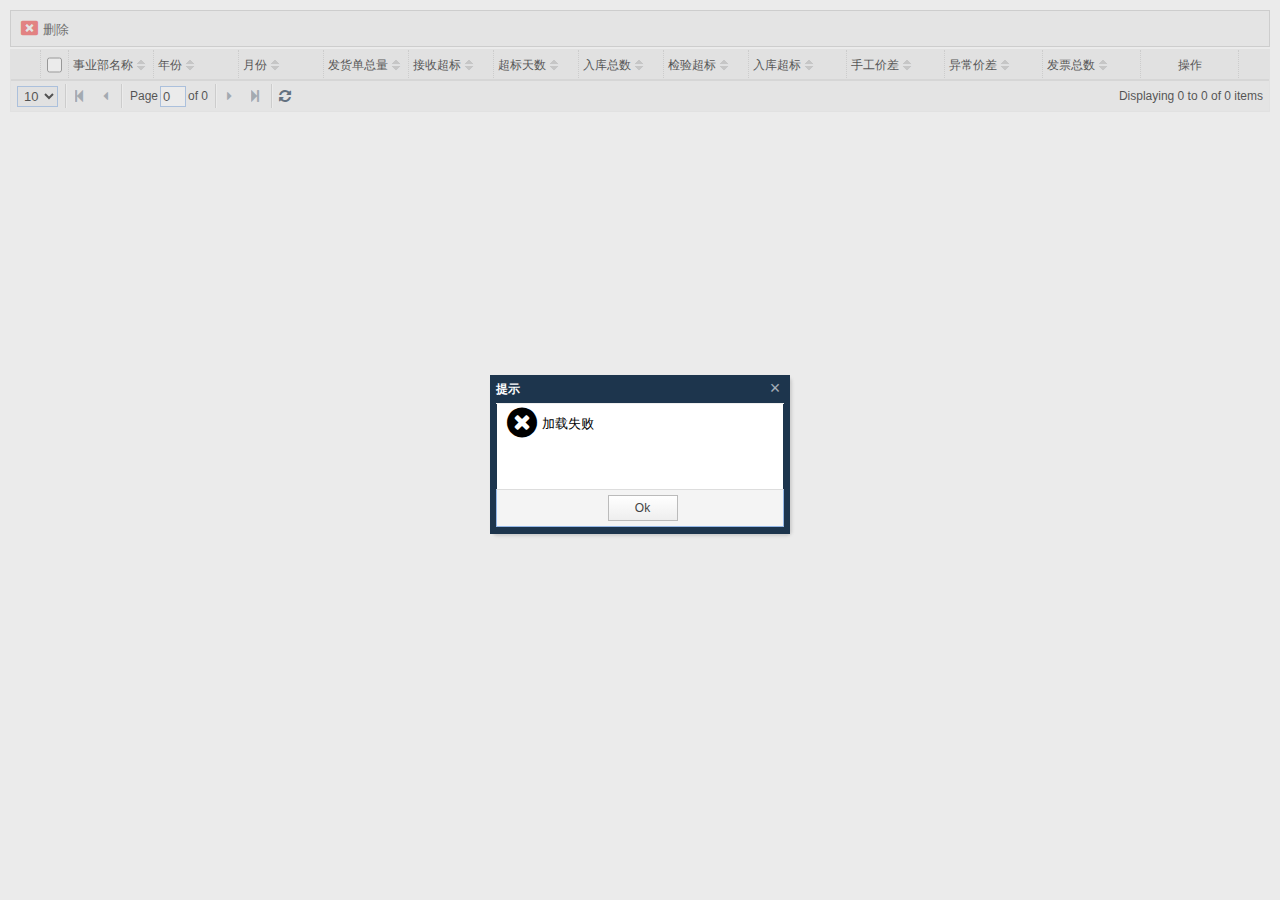
==== commit 6d018f6f: "更新 编辑 表单 提交后不自动关闭的bug" ====
--- a/src/main/resources/static/list.html
+++ b/src/main/resources/static/list.html
@@ -29,8 +29,8 @@
     </table>-->
     <div class="btnbar-tools">
        <!-- <a href="javascript:;" class="add" id="newData"><i class="fa fa-plus-square success"></i>添加</a>-->
-        <a href="javascript:;" class="edit"><i class="fa fa-pencil-square info"></i>编辑</a>
-        <a href="javascript:;" class="del"><i class="fa fa-times-rectangle danger"></i>删除</a>
+        <!--<a href="javascript:;" class="edit"><i class="fa fa-pencil-square info"></i>编辑</a>-->
+        <a href="javascript:;" class="del" id="delData" onclick="Fn_Del()"><i class="fa fa-times-rectangle danger"></i>删除</a>
        <!-- <a href="javascript:;" class="count"><i class="fa fa-pie-chart purple"></i>统计</a>
         <a href="javascript:;" class="check"><i class="fa fa-check-circle yellow"></i>审核</a>-->
     </div>
@@ -120,160 +120,83 @@
 <div class="dig-wrapper" id="newData-wrapper">
     <div class="form2-column" title="表单示例">
         <form id="vui_sample" class="easyui-form" method="post" data-options="novalidate:true">
-            <div class="form-column2">
-                <div class="form-column-left">
-                    <input class="easyui-textbox" name="name" style="width:100%" data-options="label:'申请单号:',required:true">
-                </div>
-                <div class="form-column-left fm-left">
-                    <select class="easyui-combobox" name="state" data-options="label:'状态:',required:true" labelPosition="top" style="width:100%;">
-                        <option value="AL">新增</option>
-                        <option value="AK">已提交</option>
-                        <option value="AZ">申请中</option>
-                        <option value="AR">已入库</option>
-                    </select>
-                </div>
-            </div>
-            <div class="form-column2">
-                <div class="form-column-left">
-                    <input class="easyui-textbox" name="wznumber" style="width:100%" data-options="label:'物料编号:',required:true">
-                </div>
-                <div class="form-column-left fm-left">
-                    <input class="easyui-textbox" name="subject" style="width:100%" data-options="label:'物料名称:',required:true">
-                </div>
-            </div>
-            <div class="form-column2">
-                <div class="form-column-left">
-                    <select class="easyui-combobox" name="state" data-options="label:'物料类型:',required:true" labelPosition="top" style="width:100%;">
-                        <option value="AL">原材料</option>
-                        <option value="AK">辅料</option>
-                        <option value="AZ">产品</option>
-                        <option value="AR">深加工原料</option>
-                    </select>
-                </div>
-                <div class="form-column-left fm-left">
-                    <select class="easyui-combobox" name="state" data-options="label:'入库类型:',required:true" labelPosition="top" style="width:100%;">
-                        <option value="AL">原材料入库</option>
-                        <option value="AK">辅料入库</option>
-                        <option value="AZ">产品入库</option>
-                        <option value="AR">深加工原料入库</option>
-                    </select>
-                </div>
-            </div>
-            <div class="form-column2">
-                <div class="form-column-left">
-                    <input class="easyui-textbox" name="sqkf" style="width:100%" data-options="label:'申请库房:',required:true">
-                </div>
-                <div class="form-column-left fm-left">
-                    <input class="easyui-textbox" name="subject" style="width:100%" data-options="label:'申请数量:',required:true,validType:'number'">
-                </div>
-            </div>
-            <div class="form-column2">
-                <div class="form-column-left">
-                    <input class="easyui-textbox" name="sqkf" style="width:100%" data-options="label:'单位:',required:true">
-                </div>
-                <div class="form-column-left fm-left">
-                    <input class="easyui-textbox" id="storage-time" name="subject" style="width:100%" data-options="label:'存储期限:',required:true">
-                </div>
-            </div>
-            <div class="form-column1">
-                <div class="form-column-left">
-                    <input class="easyui-textbox" name="message" style="width:100%;height:60px" data-options="label:'备注:',multiline:true">
-                </div>
-            </div>
-            <div class="form-btnBar pl75">
-                <input type="submit" name="" value="保存" class="easyui-linkbutton btnPrimary" onclick="submitForm()" style="width:80px" />
-                <input type="submit" name="" value="重置" class="easyui-linkbutton btnDefault" onclick="clearForm()" style="width:80px" />
+            <input class="easyui-textbox" type="hidden"  name="id" id="id" value="0" />
+            <div class="form-column2">
+                <div class="form-column-left">
+                    <input class="easyui-textbox" name="yearno" id="yearNo" style="width:100%" data-options="label:'年份:',required:true">
+                </div>
+                <div class="form-column-left fm-left">
+                    <input class="easyui-textbox" name="monthno" id="monthNo" style="width:100%" data-options="label:'月份:',required:true">
+                </div>
+            </div>
+
+            <div class="form-column2">
+                <div class="form-column-left">
+                    <input class="easyui-textbox" name="companyname"  id="companyName" style="width:100%" data-options="label:'事业部名称:',required:true">
+                </div>
+                <div class="form-column-left fm-left">
+                    <input class="easyui-textbox" name="rcvnum" id="rcvNum" style="width:100%" data-options="label:'接收超标:',required:true">
+                </div>
+            </div>
+
+            <div class="form-column2">
+                <div class="form-column-left">
+                    <input class="easyui-textbox" name="outallnum" id="outAllNum" style="width:100%" data-options="label:'发货单总量:',required:true">
+                </div>
+                <div class="form-column-left fm-left">
+                    <input class="easyui-textbox" name="checknum" id="checkNum" style="width:100%" data-options="label:'检验超标:',required:true,validType:'number'">
+                </div>
+            </div>
+            <div class="form-column2">
+                <div class="form-column-left">
+                    <input class="easyui-textbox" name="instocknum" id="inStockNum"  style="width:100%" data-options="label:'入库超标:',required:true">
+                </div>
+                <div class="form-column-left fm-left">
+                    <input class="easyui-textbox" name="purchaseallnum" id="purchaseAllNum"  style="width:100%" data-options="label:'入库总数:',required:true">
+                </div>
+            </div>
+            <div class="form-column2">
+                <div class="form-column-left">
+                    <input class="easyui-textbox" name="purchasemoney" id="purchaseMoney"  style="width:100%" data-options="label:'采购总价:',required:true">
+                </div>
+                <div class="form-column-left fm-left">
+                    <input class="easyui-textbox" name="gapmoney" id="gapMoney"  style="width:100%" data-options="label:'采购价差:',required:true">
+                </div>
+            </div>
+            <div class="form-column2">
+                <div class="form-column-left">
+                    <input class="easyui-textbox" name="invoicehand" id="invoiceHand"  style="width:100%" data-options="label:'手工价差:',required:true">
+                </div>
+                <div class="form-column-left fm-left">
+                    <input class="easyui-textbox" name="invoiceten" id="invoiceTen"  style="width:100%" data-options="label:'10%<=发票价差<50%:',required:true">
+                </div>
+            </div>
+            <div class="form-column2">
+                <div class="form-column-left">
+                    <input class="easyui-textbox" name="invoicefive" id="invoiceFive"  style="width:100%" data-options="label:'50%<=发票价差<100%:',required:true">
+                </div>
+                <div class="form-column-left fm-left">
+                    <input class="easyui-textbox" name="invoicebai" id="invoiceBai"  style="width:100%" data-options="label:'100%<=发票价差:',required:true">
+                </div>
+            </div>
+            <div class="form-column2">
+                <div class="form-column-left">
+                    <input class="easyui-textbox" name="invoicediff" id="invoiceDiff"  style="width:100%" data-options="label:'发票异常数目:',required:true">
+                </div>
+                <div class="form-column-left fm-left">
+                    <input class="easyui-textbox" name="invoicenum" id="invoiceNum"  style="width:100%" data-options="label:'发票总数:',required:true">
+                </div>
             </div>
         </form>
+       <!-- <div class="form-btnBar pl75">
+            <input type="submit" id="commit" value="保存" class="easyui-linkbutton btnPrimary" onclick="submitForm()" style="width:80px" />
+            <input type="reset" name="" value="重置" class="easyui-linkbutton btnDefault" onclick="clearForm()" style="width:80px" />
+        </div>-->
     </div>
 </div>
 
 <script type="text/javascript">
     $(document).ready(function() {
-        //当请求远程数据时，发送的额外参数。
-        GetqueryParams= function () {
-            var Params = {};
-            //Params.SearchRole = $("#SearchRole").combobox('getValue');
-            //Params.Jzzhch = $("#txtUserZhxm").textbox('getValue');
-            return Params;
-        }
-
-        UserinfoSearch= function () {
-            $("#dg").datagrid("reload", GetqueryParams());
-        }
-
-        //删除
-        Fn_Del= function () {
-            var rows = $('#dg').datagrid("getSelections");
-            if (rows.length > 0) {
-                $.messager.confirm("提示", "你确定要删除吗?", function (r) {
-                    if (r) {
-                        var ids = [];
-                        for (var i = 0; i < rows.length; i++) {
-                            ids.push(rows[i].userid);
-                        }
-                        var jsonObject = JSON.stringify(ids);
-                        DelRows(jsonObject);
-                    }
-                });
-            }
-            else {
-                $.messager.alert("提示", "请选择要删除的行", "error");
-            }
-        }
-
-        DelRows = function (userids) {
-            $.ajax({
-                type: 'post',
-                dataType: "json", //返回json格式的数据
-                url: "UsersList_Del",
-                data: {'UsersJson': userids},
-                cache: false,
-                success: function (Data) {
-                    if (Data == "1") {
-                        $('#dg').datagrid("reload");
-                        $.messager.alert("提示", "删除成功");
-                    }
-                    else {
-                        $.messager.alert("提示", "删除失败", "error");
-                    }
-                },
-                error: function (e) {
-                    var msg = responseTextTitle(e.responseText);
-                    $.messager.alert("提示", msg, "error");
-                }
-            });
-        }
-
-        getRowIndex = function(target) {
-            var tr = $(target).closest('tr.datagrid-row');
-            return parseInt(tr.attr('datagrid-row-index'));
-        }
-
-        EidtUserForm = function(target){
-            console.log(1234);
-            if (target) {
-                var thisindex = getRowIndex(target);
-                var row = $('#dg').datagrid('getRows')[thisindex];
-                $('#txtuserid').textbox('readonly',true);
-                $('#txtuserzh').textbox('readonly',true);
-                $('#txtuserid').textbox("setValue",row.userid);
-                $('#txtuserzh').textbox('setValue',row.userzh);
-                $('#password1').textbox("setValue","");
-                $('#password2').textbox("setValue","");
-                $('#txtusername').textbox("setValue", row.username);
-                $('#userrole').combobox('setValues', row.role);
-                $("input[name='status'][value=" + row.status + "]").prop("checked", true);
-                $('#dg').datagrid('clearSelections');
-                layer.open({
-                    type: 1,
-                    skin: 'layui-layer-rim', //加上边框
-                    area: ['1000px', '450px'], //宽高
-                    content: $('#newData-wrapper'),
-                    zIndex: 1000
-                });
-            }
-        }
 
         BindData = function () {
             var queryParams = GetqueryParams();
@@ -310,7 +233,7 @@
                     {
                         field: 'action', title: '操作', width: "8%", align: 'center',
                         formatter: function (value, row, index) {
-                            var e = '<a class="but-link" href="javascript:void(0)" onclick="EidtUserForm(this)"><span class="icon icon-edit"></span>编辑</a> ';
+                            var e = '<a class="but-link" href="javascript:void(0)" onclick="EidtUserForm(this)" title="编辑"> <i class="fa fa-pencil-square info"></i></a> ';
                             return e;
                         }
                     }
@@ -363,6 +286,134 @@
             });
 
         }
+        //当请求远程数据时，发送的额外参数。
+        GetqueryParams= function () {
+            var Params = {};
+            //Params.SearchRole = $("#SearchRole").combobox('getValue');
+            //Params.Jzzhch = $("#txtUserZhxm").textbox('getValue');
+            return Params;
+        }
+
+        UserinfoSearch= function () {
+            $("#dg").datagrid("reload", GetqueryParams());
+        }
+
+        //删除
+        Fn_Del= function () {
+            var rows = $('#dg').datagrid("getSelections");
+
+            if (rows.length > 0) {
+                $.messager.confirm("提示", "你确定要删除吗?", function (r) {
+                    if (r) {
+                        var ids = [];
+                        for (var i = 0; i < rows.length; i++) {
+                            ids.push(rows[i].id);
+                        }
+                        var jsonObject = JSON.stringify(ids);
+                        DelRows(ids);
+                    }
+                });
+            }
+            else {
+                $.messager.alert("提示", "请选择要删除的行", "error");
+            }
+        }
+
+        DelRows = function (ids) {
+            var param = {ids:ids};
+            $.ajax({
+                type: 'get',
+                dataType: "json", //返回json格式的数据
+                url: "/busy/deleteByIds",
+                data: param,
+                cache: false,
+                success: function (data) {
+                    if (data.success) {
+                        $('#dg').datagrid("reload");
+                        $.messager.alert("提示", "删除成功");
+                    }
+                    else {
+                        $.messager.alert("提示", "删除失败", "error");
+                    }
+                },
+                error: function (e) {
+                    var msg = responseTextTitle(e.responseText);
+                    $.messager.alert("提示", msg, "error");
+                }
+            });
+        }
+
+        GetRowIndex = function(target) {
+            var tr = $(target).closest('tr.datagrid-row');
+            return parseInt(tr.attr('datagrid-row-index'));
+        }
+
+        EidtUserForm = function(target){
+            if (target) {
+                var thisindex = GetRowIndex(target);
+                var row = $('#dg').datagrid('getRows')[thisindex];
+                $('#id').textbox('setValue',row.id);
+                $('#yearNo').textbox('setValue',row.yearNo);
+                $('#monthNo').textbox("setValue",row.monthNo);
+                $('#companyName').textbox('setValue',row.companyName);
+                $('#companyName').textbox('readonly',true);
+                $('#outAllNum').textbox('setValue',row.outAllNum);
+                $('#rcvNum').textbox("setValue",row.rcvNum);
+                $('#checkNum').textbox("setValue",row.checkNum);
+                $('#purchaseAllNum').textbox("setValue", row.purchaseAllNum);
+                $('#inStockNum').textbox("setValue", row.inStockNum);
+                $('#purchaseMoney').textbox("setValue", row.purchaseMoney);
+                $('#gapMoney').textbox("setValue", row.gapMoney);
+                $('#invoiceHand').textbox("setValue", row.invoiceHand);
+                $('#invoiceTen').textbox("setValue", row.invoiceTen);
+                $('#invoiceFive').textbox("setValue", row.invoiceFive);
+                $('#invoiceBai').textbox("setValue", row.invoiceBai);
+                $('#invoiceDiff').textbox("setValue", row.invoiceDiff);
+                $('#invoiceNum').textbox("setValue", row.invoiceNum);
+                /*$('#purchaseAllNum').combobox('setValues', row.purchaseAllNum);
+                $("input[name='status'][value=" + row.status + "]").prop("checked", true);*/
+                $('#dg').datagrid('clearSelections');
+                layer.open({
+                    type: 1,
+                    skin: 'layui-layer-rim', //加上边框
+                    area: ['1000px', '500px'], //宽高
+                    content: $('#newData-wrapper'),
+                    btn: ['提交',  '关闭']
+                    ,btn1: function(index, layero){
+                        //按钮【按钮一】的回调
+                        submitForm(layer,index);
+                    }
+                    ,btn2: function(index, layero){
+                        //return false ;//开启该代码可禁止点击该按钮关闭
+                     },
+                    zIndex: 1000
+                });
+            }
+        }
+
+        submitForm = function (layeror,index){//保存提交
+            $('#vui_sample').form('submit',{
+                url: 'busy/saveinfo',
+                onSubmit:function(){
+                    return $(this).form('enableValidation').form('validate');
+                },
+                success:function(data){
+                    data = eval( '('+data+')' );
+                    if(data.success==true){
+                        $.messager.alert("提示", "编辑成功");
+                        $('#dg').datagrid("reload");
+                    }else{
+                        $.messager.alert( "提示","编辑失败");
+                    }
+                    layeror.close(index);
+                }
+            });
+        }
+       /* clearForm = function (){//重置表单
+            $('#vui_sample').form('clear');
+        }*/
+
+
         /*
     function EidtUserForm(target) {
         var title="编辑";
@@ -449,11 +500,10 @@
     });
     }*/
 
-
         /*初始化数据*/
         BindData();
         //新增数据
-        $('#newData').on('click', function () {
+        /*$('#edit').on('click', function () {
             layer.open({
                 type: 1,
                 skin: 'layui-layer-rim', //加上边框
@@ -461,17 +511,38 @@
                 content: $('#newData-wrapper'),
                 zIndex: 1000
             });
-        });
-
-        $('#del').on('click', function () {
-            layer.open({
-                type: 1,
-                skin: 'layui-layer-rim', //加上边框
-                area: ['1000px', '450px'], //宽高
-                content: $('#newData-wrapper'),
-                zIndex: 1000
-            });
-        });
+        });*/
+
+       /* $('#delData').on('click', function () {
+            var rows = $("#dg").datagrid("getChecked");
+            if (rows.length == 0) {
+                $.messager.alert("提示", "请选择要删除！", "info");
+                return;
+            }
+            $.messager.confirm("确认", "确定要删除？", function (isok) {
+                if (isok) {
+                    var md = [];
+                    $.each(rows, function (index, row) {
+                        md.push(row.id);
+                    })
+                    var ids = md.join(',');
+                    $.ajax({
+                        url: "/busy/deleteCheck",
+                        type: "post",
+                        data: { ids: ids },
+                        dataType: 'json',
+                        success: function (data) {
+                            if (data.flag == "1") {
+                                reload();
+                            }
+                            else {
+                                $.messager.alert("提示", data.msg);
+                            }
+                        }
+                    })
+                }
+            })
+        });*/
 
 
     });
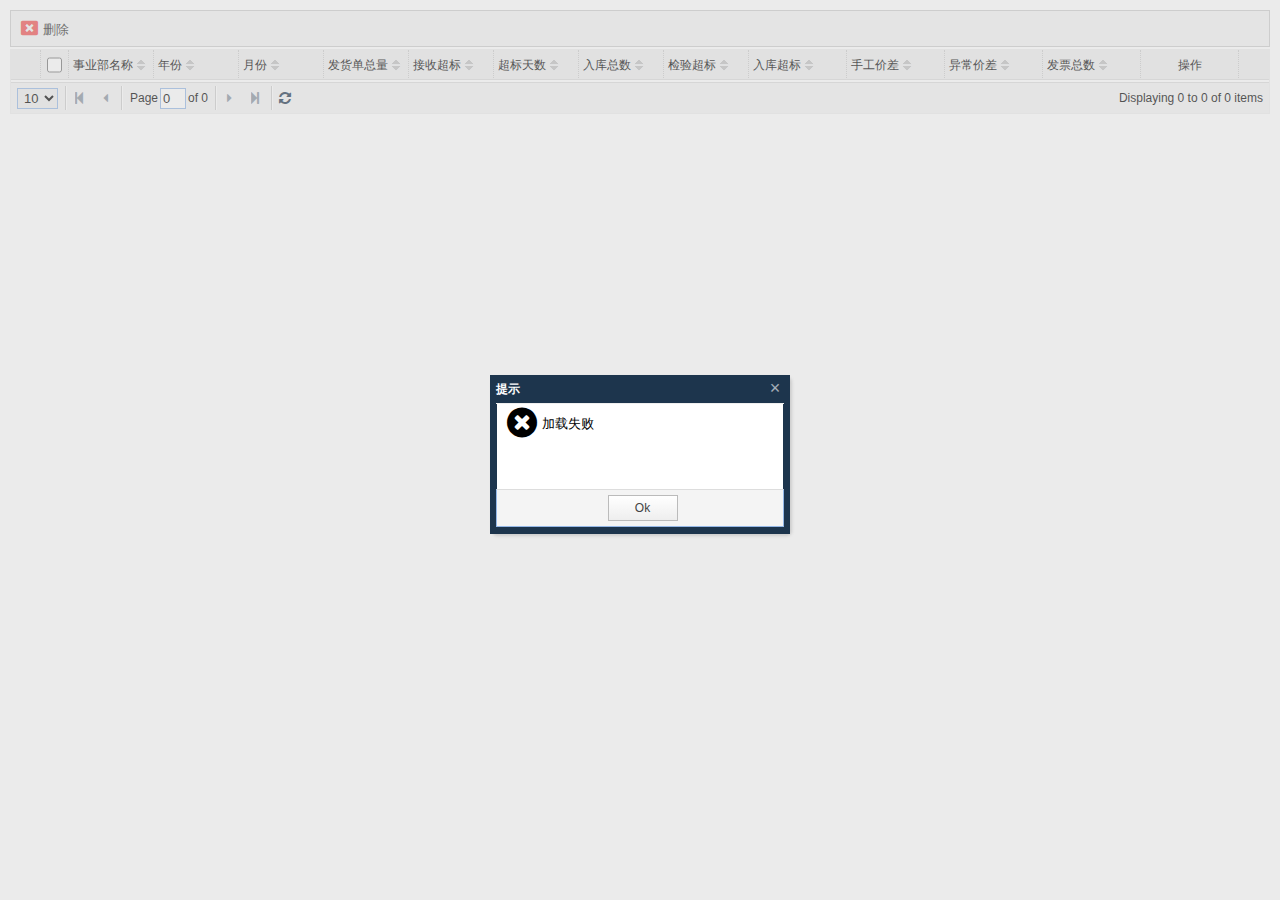
==== commit 5317129e: "每月数据导出功能完成" ====
--- a/src/main/resources/static/list.html
+++ b/src/main/resources/static/list.html
@@ -194,7 +194,7 @@
         </div>-->
     </div>
 </div>
-
+<iframe id="ifile" style="display:none"></iframe>
 <script type="text/javascript">
     $(document).ready(function() {
 
@@ -213,6 +213,7 @@
                 columns: [[
                     {field: 'ck', title: '选择', sortable: true, checkbox: true},
                     {field: 'companyName', title: '事业部名称', width: "7%", sortable: true},
+                    {field: 'companyId', title: '事业部id', hidden: true},
                     {field: 'yearNo', title: '年份', width: "7%", sortable: true},
                     {field: 'monthNo', title: '月份', width: "7%", sortable: true},
                     {field: 'outAllNum', title: '发货单总量', width: "7%", sortable: true},
@@ -233,7 +234,8 @@
                     {
                         field: 'action', title: '操作', width: "8%", align: 'center',
                         formatter: function (value, row, index) {
-                            var e = '<a class="but-link" href="javascript:void(0)" onclick="EidtUserForm(this)" title="编辑"> <i class="fa fa-pencil-square info"></i></a> ';
+                            var e = '<a class="but-link" href="javascript:void(0)" onclick="EidtUserForm(this)" title="编辑"> <i class="fa fa-pencil-square info"></i></a> '+
+                                '　<a class="but-link" href="javascript:void(0)" onclick="exportRow(this)" title="导出"> <i class="fa fa-plus-circle info"></i></a> ';
                             return e;
                         }
                     }
@@ -378,14 +380,17 @@
                     skin: 'layui-layer-rim', //加上边框
                     area: ['1000px', '500px'], //宽高
                     content: $('#newData-wrapper'),
-                    btn: ['提交',  '关闭']
+                    btn: ['提交',  '关闭','导出']
                     ,btn1: function(index, layero){
                         //按钮【按钮一】的回调
                         submitForm(layer,index);
                     }
                     ,btn2: function(index, layero){
                         //return false ;//开启该代码可禁止点击该按钮关闭
-                     },
+                     },btn3:function(index,lavero){
+                        exportRow(index);
+                        return false;
+                    },
                     zIndex: 1000
                 });
             }
@@ -409,6 +414,22 @@
                 }
             });
         }
+
+        exportRow = function(target){
+            if (target) {
+                var thisindex = GetRowIndex(target);
+                var row = $('#dg').datagrid('getRows')[thisindex];
+                var cid = row.companyId;
+                var year = row.yearNo;
+                var month = row.monthNo;
+                var url = "/busy/exportOneMonth?cid="+cid+"&year="+year+"&month="+month;
+                var dom=document.getElementById('ifile');
+                dom.src=url;
+            }
+        }
+
+
+
        /* clearForm = function (){//重置表单
             $('#vui_sample').form('clear');
         }*/
